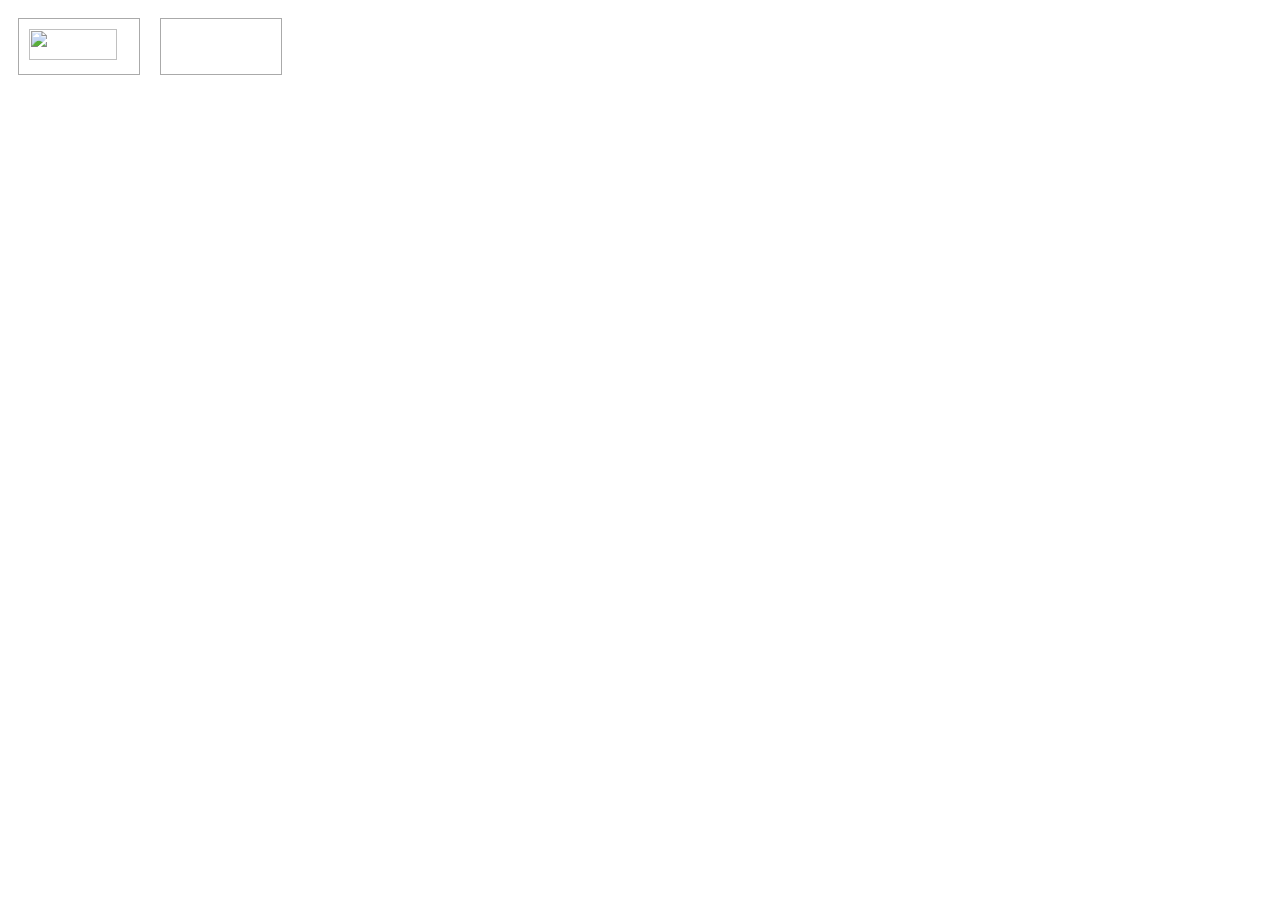
==== index.html @ 67fa74a7 "测试拖动" ====
<!DOCTYPE html>
<html>
<head>
<meta charset="utf-8">
<meta name="viewport" content="width=device-width, initial-scale=1, maximum-scale=1">
<title>杨康利</title>
<style type="text/css">
#div1, #div2
{float:left; width:100px; height:35px; margin:10px;padding:10px;border:1px solid #aaaaaa;}
</style>
<script>
function allowDrop(ev)
{
	ev.preventDefault();
}

function drag(ev)
{
	ev.dataTransfer.setData("Text",ev.target.id);
}

function drop(ev)
{
	ev.preventDefault();
	var data=ev.dataTransfer.getData("Text");
	ev.target.appendChild(document.getElementById(data));
}
</script>
</head>
<body>

<div id="div1" ondrop="drop(event)" ondragover="allowDrop(event)">
	<img src="https://ss0.bdstatic.com/5aV1bjqh_Q23odCf/static/superman/img/logo/logo_white_fe6da1ec.png" draggable="true"
		 ondragstart="drag(event)"
		 id="drag1" width="88" height="31">
</div>
	
<div id="div2" ondrop="drop(event)" ondragover="allowDrop(event)"></div>
</body>
 
</html>
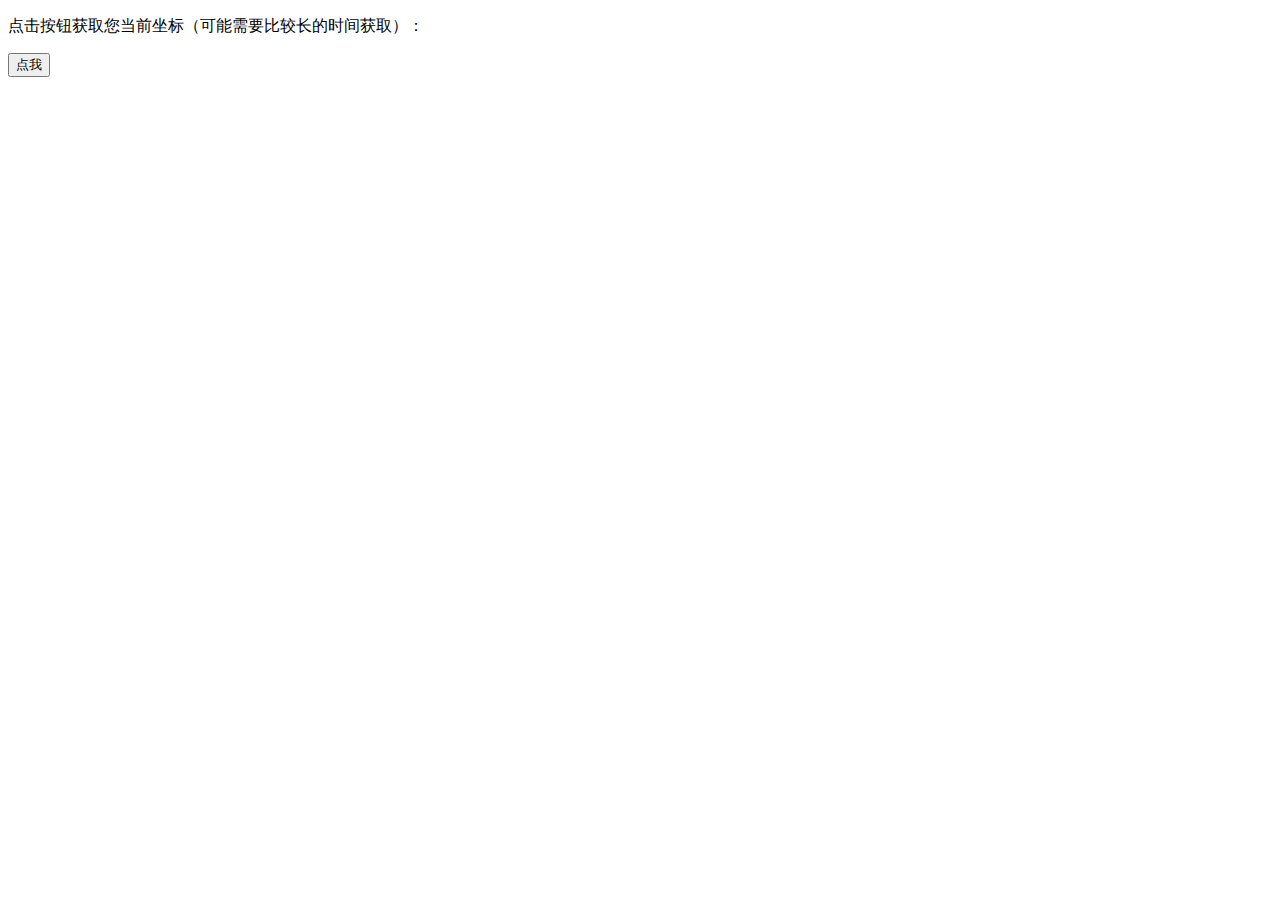
==== commit da3a5285: "Update index.html" ====
--- a/index.html
+++ b/index.html
@@ -4,38 +4,31 @@
 <meta charset="utf-8">
 <meta name="viewport" content="width=device-width, initial-scale=1, maximum-scale=1">
 <title>杨康利</title>
-<style type="text/css">
-#div1, #div2
-{float:left; width:100px; height:35px; margin:10px;padding:10px;border:1px solid #aaaaaa;}
-</style>
-<script>
-function allowDrop(ev)
-{
-	ev.preventDefault();
-}
-
-function drag(ev)
-{
-	ev.dataTransfer.setData("Text",ev.target.id);
-}
-
-function drop(ev)
-{
-	ev.preventDefault();
-	var data=ev.dataTransfer.getData("Text");
-	ev.target.appendChild(document.getElementById(data));
-}
-</script>
 </head>
 <body>
 
-<div id="div1" ondrop="drop(event)" ondragover="allowDrop(event)">
-	<img src="https://ss0.bdstatic.com/5aV1bjqh_Q23odCf/static/superman/img/logo/logo_white_fe6da1ec.png" draggable="true"
-		 ondragstart="drag(event)"
-		 id="drag1" width="88" height="31">
-</div>
-	
-<div id="div2" ondrop="drop(event)" ondragover="allowDrop(event)"></div>
+<p id="demo">点击按钮获取您当前坐标（可能需要比较长的时间获取）：</p>
+<button onclick="getLocation()">点我</button>
+<script>
+var x=document.getElementById("demo");
+function getLocation()
+{
+	if (navigator.geolocation)
+	{
+		navigator.geolocation.getCurrentPosition(showPosition);
+	}
+	else
+	{
+		x.innerHTML="该浏览器不支持获取地理位置。";
+	}
+}
+
+function showPosition(position)
+{
+	x.innerHTML="纬度: " + position.coords.latitude + 
+	"<br>经度: " + position.coords.longitude;	
+}
+</script>
 </body>
  
 </html>
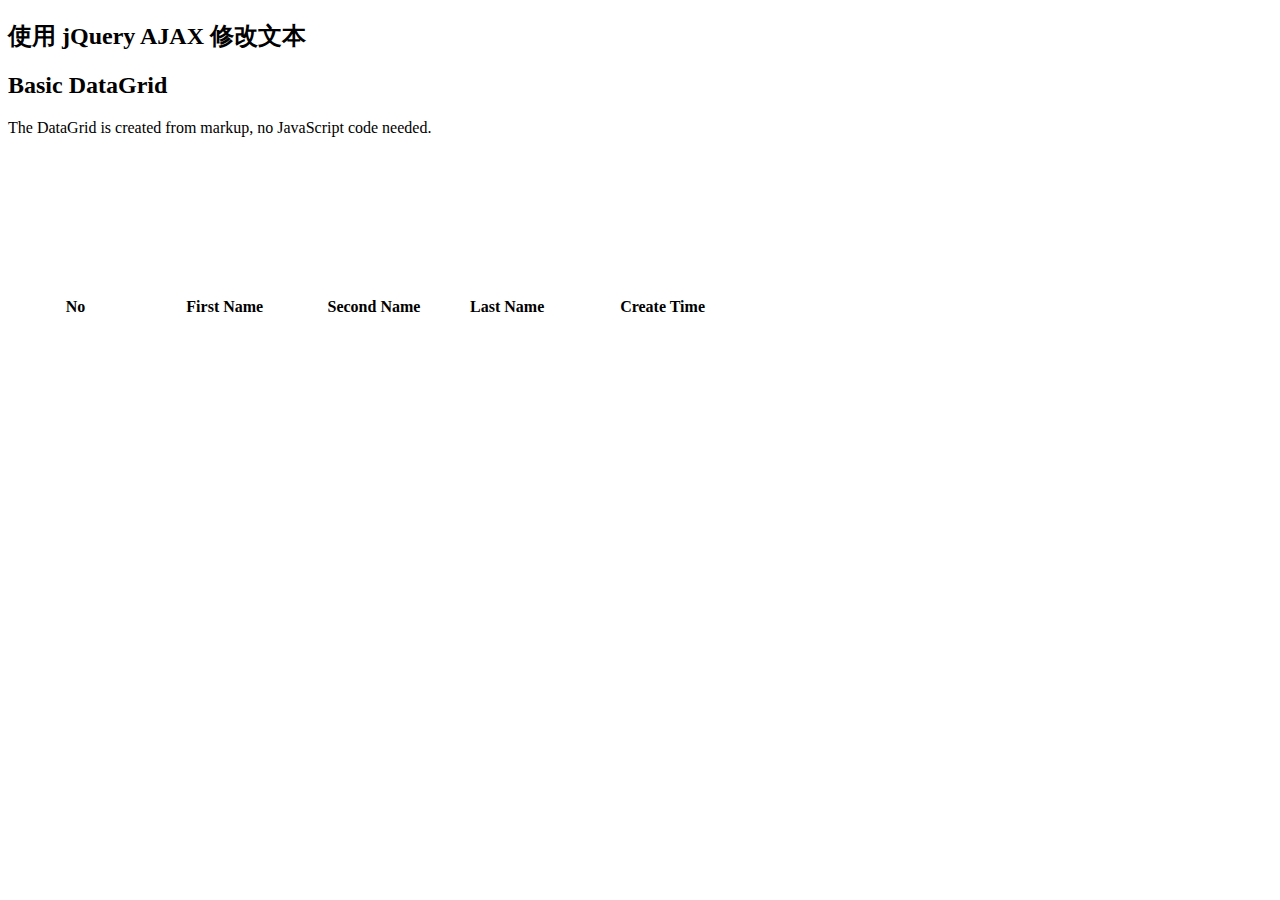
==== commit f08be582: "ceshi" ====
--- a/index.html
+++ b/index.html
@@ -2,33 +2,97 @@
 <html>
 <head>
 <meta charset="utf-8">
-<meta name="viewport" content="width=device-width, initial-scale=1, maximum-scale=1">
-<title>杨康利</title>
+<link rel="stylesheet" type="text/css" href="themes/default/easyui.css">
+<link rel="stylesheet" type="text/css" href="themes/icon.css">
+<script type="text/javascript" src="jquery.min.js"></script>
+<script type="text/javascript" src="jquery.easyui.min.js"></script>
+<script type="text/javascript" src="bmob-min.js"></script>
+
+<script>
+$(document).ready(function(){
+	Bmob.initialize("3eb2b6c59b5ebffd5af1c59d7e53f83e", "46fe3edb70ad4a9cacec2e442c0a1812");
+
+	var TbTest = Bmob.Object.extend("tb_test");
+		var query = new Bmob.Query(TbTest);
+		query.find({
+			success:function( results ){
+				
+				var data = {total:results.length,rows:[]};
+				var rows = [];
+				for(var i=0; i<results.length; i++){
+					var item = results[i];
+					var obj = {};
+					obj.id = item.id;
+					obj.first_name = item.attributes.first_name;
+					obj.second_name = item.attributes.second_name;
+					obj.last_name = item.attributes.last_name;
+					obj.create_time = item.createdAt;
+					rows[i] = obj;
+				}
+				data.rows = rows;
+				
+				$('#dg').datagrid({loadFilter:pagerFilter}).datagrid('loadData', data);
+			},
+			error: function(error) {
+				alert("查询失败: " + error.code + " " + error.message);
+			}
+		});
+});
+
+function pagerFilter(data){
+			if (typeof data.length == 'number' && typeof data.splice == 'function'){	// is array
+				data = {
+					total: data.length,
+					rows: data
+				}
+			}
+			var dg = $(this);
+			var opts = dg.datagrid('options');
+			var pager = dg.datagrid('getPager');
+			pager.pagination({
+				onSelectPage:function(pageNum, pageSize){
+					opts.pageNumber = pageNum;
+					opts.pageSize = pageSize;
+					pager.pagination('refresh',{
+						pageNumber:pageNum,
+						pageSize:pageSize
+					});
+					dg.datagrid('loadData',data);
+				}
+			});
+			if (!data.originalRows){
+				data.originalRows = (data.rows);
+			}
+			var start = (opts.pageNumber-1)*parseInt(opts.pageSize);
+			var end = start + parseInt(opts.pageSize);
+			data.rows = (data.originalRows.slice(start, end));
+			return data;
+		}
+</script>
 </head>
 <body>
 
-<p id="demo">点击按钮获取您当前坐标（可能需要比较长的时间获取）：</p>
-<button onclick="getLocation()">点我</button>
-<script>
-var x=document.getElementById("demo");
-function getLocation()
-{
-	if (navigator.geolocation)
-	{
-		navigator.geolocation.getCurrentPosition(showPosition);
-	}
-	else
-	{
-		x.innerHTML="该浏览器不支持获取地理位置。";
-	}
-}
-
-function showPosition(position)
-{
-	x.innerHTML="纬度: " + position.coords.latitude + 
-	"<br>经度: " + position.coords.longitude;	
-}
-</script>
+<div id="div1"><h2>使用 jQuery AJAX 修改文本</h2></div>
+<h2>Basic DataGrid</h2>
+<p>The DataGrid is created from markup, no JavaScript code needed.</p>
+<div style="margin:20px 0;"></div>
+<table id="dg" title="Client Side Pagination" style="width:700px;height:300px" data-options="
+				rownumbers:true,
+				singleSelect:true,
+				autoRowHeight:false,
+				pagination:true,
+				pageList:[5,20,30,40,50],
+				pageSize:5">
+		<thead>
+			<tr>
+				<th field="id" width="80">No</th>
+				<th field="first_name" width="100">First Name</th>
+				<th field="second_name" width="80">Second Name</th>
+				<th field="last_name" width="80" align="center">Last Name</th>
+				<th field="create_time" width="80" align="right">Create Time</th>
+			</tr>
+		</thead>
+	</table>
+<div></div>
 </body>
- 
-</html>
+</html>--- a/themes/default/easyui.css
+++ b/themes/default/easyui.css
@@ -0,0 +1,3220 @@
+.panel {
+  overflow: hidden;
+  text-align: left;
+  margin: 0;
+  border: 0;
+  -moz-border-radius: 0 0 0 0;
+  -webkit-border-radius: 0 0 0 0;
+  border-radius: 0 0 0 0;
+}
+.panel-header,
+.panel-body {
+  border-width: 1px;
+  border-style: solid;
+}
+.panel-header {
+  padding: 5px;
+  position: relative;
+}
+.panel-title {
+  background: url('images/blank.gif') no-repeat;
+}
+.panel-header-noborder {
+  border-width: 0 0 1px 0;
+}
+.panel-body {
+  overflow: auto;
+  border-top-width: 0;
+  padding: 0;
+}
+.panel-body-noheader {
+  border-top-width: 1px;
+}
+.panel-body-noborder {
+  border-width: 0px;
+}
+.panel-body-nobottom {
+  border-bottom-width: 0;
+}
+.panel-with-icon {
+  padding-left: 18px;
+}
+.panel-icon,
+.panel-tool {
+  position: absolute;
+  top: 50%;
+  margin-top: -8px;
+  height: 16px;
+  overflow: hidden;
+}
+.panel-icon {
+  left: 5px;
+  width: 16px;
+}
+.panel-tool {
+  right: 5px;
+  width: auto;
+}
+.panel-tool a {
+  display: inline-block;
+  width: 16px;
+  height: 16px;
+  opacity: 0.6;
+  filter: alpha(opacity=60);
+  margin: 0 0 0 2px;
+  vertical-align: top;
+}
+.panel-tool a:hover {
+  opacity: 1;
+  filter: alpha(opacity=100);
+  background-color: #eaf2ff;
+  -moz-border-radius: 3px 3px 3px 3px;
+  -webkit-border-radius: 3px 3px 3px 3px;
+  border-radius: 3px 3px 3px 3px;
+}
+.panel-loading {
+  padding: 11px 0px 10px 30px;
+}
+.panel-noscroll {
+  overflow: hidden;
+}
+.panel-fit,
+.panel-fit body {
+  height: 100%;
+  margin: 0;
+  padding: 0;
+  border: 0;
+  overflow: hidden;
+}
+.panel-loading {
+  background: url('images/loading.gif') no-repeat 10px 10px;
+}
+.panel-tool-close {
+  background: url('images/panel_tools.png') no-repeat -16px 0px;
+}
+.panel-tool-min {
+  background: url('images/panel_tools.png') no-repeat 0px 0px;
+}
+.panel-tool-max {
+  background: url('images/panel_tools.png') no-repeat 0px -16px;
+}
+.panel-tool-restore {
+  background: url('images/panel_tools.png') no-repeat -16px -16px;
+}
+.panel-tool-collapse {
+  background: url('images/panel_tools.png') no-repeat -32px 0;
+}
+.panel-tool-expand {
+  background: url('images/panel_tools.png') no-repeat -32px -16px;
+}
+.panel-header,
+.panel-body {
+  border-color: #95B8E7;
+}
+.panel-header {
+  background-color: #E0ECFF;
+  background: -webkit-linear-gradient(top,#EFF5FF 0,#E0ECFF 100%);
+  background: -moz-linear-gradient(top,#EFF5FF 0,#E0ECFF 100%);
+  background: -o-linear-gradient(top,#EFF5FF 0,#E0ECFF 100%);
+  background: linear-gradient(to bottom,#EFF5FF 0,#E0ECFF 100%);
+  background-repeat: repeat-x;
+  filter: progid:DXImageTransform.Microsoft.gradient(startColorstr=#EFF5FF,endColorstr=#E0ECFF,GradientType=0);
+}
+.panel-body {
+  background-color: #ffffff;
+  color: #000000;
+  font-size: 12px;
+}
+.panel-title {
+  font-size: 12px;
+  font-weight: bold;
+  color: #0E2D5F;
+  height: 16px;
+  line-height: 16px;
+}
+.panel-footer {
+  border: 1px solid #95B8E7;
+  overflow: hidden;
+  background: #F4F4F4;
+}
+.panel-footer-noborder {
+  border-width: 1px 0 0 0;
+}
+.panel-hleft,
+.panel-hright {
+  position: relative;
+}
+.panel-hleft>.panel-body,
+.panel-hright>.panel-body {
+  position: absolute;
+}
+.panel-hleft>.panel-header {
+  float: left;
+}
+.panel-hright>.panel-header {
+  float: right;
+}
+.panel-hleft>.panel-body {
+  border-top-width: 1px;
+  border-left-width: 0;
+}
+.panel-hright>.panel-body {
+  border-top-width: 1px;
+  border-right-width: 0;
+}
+.panel-hleft>.panel-body-nobottom {
+  border-bottom-width: 1px;
+  border-right-width: 0;
+}
+.panel-hright>.panel-body-nobottom {
+  border-bottom-width: 1px;
+  border-left-width: 0;
+}
+.panel-hleft>.panel-footer {
+  position: absolute;
+  right: 0;
+}
+.panel-hright>.panel-footer {
+  position: absolute;
+  left: 0;
+}
+.panel-hleft>.panel-header-noborder {
+  border-width: 0 1px 0 0;
+}
+.panel-hright>.panel-header-noborder {
+  border-width: 0 0 0 1px;
+}
+.panel-hleft>.panel-body-noborder {
+  border-width: 0;
+}
+.panel-hright>.panel-body-noborder {
+  border-width: 0;
+}
+.panel-hleft>.panel-body-noheader {
+  border-left-width: 1px;
+}
+.panel-hright>.panel-body-noheader {
+  border-right-width: 1px;
+}
+.panel-hleft>.panel-footer-noborder {
+  border-width: 0 0 0 1px;
+}
+.panel-hright>.panel-footer-noborder {
+  border-width: 0 1px 0 0;
+}
+.panel-hleft>.panel-header .panel-icon,
+.panel-hright>.panel-header .panel-icon {
+  margin-top: 0;
+  top: 5px;
+}
+.panel-hleft>.panel-header .panel-title,
+.panel-hright>.panel-header .panel-title {
+  position: absolute;
+  min-width: 16px;
+  left: 21px;
+  top: 5px;
+  bottom: auto;
+  white-space: nowrap;
+  word-wrap: normal;
+  -webkit-transform: rotate(90deg);
+  -webkit-transform-origin: 0 0;
+  -moz-transform: rotate(90deg);
+  -moz-transform-origin: 0 0;
+  -o-transform: rotate(90deg);
+  -o-transform-origin: 0 0;
+  transform: rotate(90deg);
+  transform-origin: 0 0;
+}
+.panel-hleft>.panel-header .panel-title-up,
+.panel-hright>.panel-header .panel-title-up {
+  position: absolute;
+  min-width: 16px;
+  left: 21px;
+  top: auto;
+  bottom: 5px;
+  text-align: right;
+  white-space: nowrap;
+  word-wrap: normal;
+  -webkit-transform: rotate(-90deg);
+  -webkit-transform-origin: 0 0;
+  -moz-transform: rotate(-90deg);
+  -moz-transform-origin: 0 0;
+  -o-transform: rotate(-90deg);
+  -o-transform-origin: 0 0;
+  transform: rotate(-90deg);
+  transform-origin: 0 16px;
+}
+.panel-hleft>.panel-header .panel-with-icon.panel-title-up,
+.panel-hright>.panel-header .panel-with-icon.panel-title-up {
+  padding-left: 0;
+  padding-right: 18px;
+}
+.panel-hleft>.panel-header .panel-tool,
+.panel-hright>.panel-header .panel-tool {
+  top: auto;
+  bottom: 5px;
+  width: 16px;
+  height: auto;
+  left: 50%;
+  margin-left: -8px;
+  margin-top: 0;
+}
+.panel-hleft>.panel-header .panel-tool a,
+.panel-hright>.panel-header .panel-tool a {
+  margin: 2px 0 0 0;
+}
+.accordion {
+  overflow: hidden;
+  border-width: 1px;
+  border-style: solid;
+}
+.accordion .accordion-header {
+  border-width: 0 0 1px;
+  cursor: pointer;
+}
+.accordion .accordion-body {
+  border-width: 0 0 1px;
+}
+.accordion-noborder {
+  border-width: 0;
+}
+.accordion-noborder .accordion-header {
+  border-width: 0 0 1px;
+}
+.accordion-noborder .accordion-body {
+  border-width: 0 0 1px;
+}
+.accordion-collapse {
+  background: url('images/accordion_arrows.png') no-repeat 0 0;
+}
+.accordion-expand {
+  background: url('images/accordion_arrows.png') no-repeat -16px 0;
+}
+.accordion {
+  background: #ffffff;
+  border-color: #95B8E7;
+}
+.accordion .accordion-header {
+  background: #E0ECFF;
+  filter: none;
+}
+.accordion .accordion-header-selected {
+  background: #ffe48d;
+}
+.accordion .accordion-header-selected .panel-title {
+  color: #000000;
+}
+.accordion .panel-last > .accordion-header {
+  border-bottom-color: #E0ECFF;
+}
+.accordion .panel-last > .accordion-body {
+  border-bottom-color: #ffffff;
+}
+.accordion .panel-last > .accordion-header-selected,
+.accordion .panel-last > .accordion-header-border {
+  border-bottom-color: #95B8E7;
+}
+.accordion> .panel-hleft {
+  float: left;
+}
+.accordion> .panel-hleft>.panel-header {
+  border-width: 0 1px 0 0;
+}
+.accordion> .panel-hleft> .panel-body {
+  border-width: 0 1px 0 0;
+}
+.accordion> .panel-hleft.panel-last > .accordion-header {
+  border-right-color: #E0ECFF;
+}
+.accordion> .panel-hleft.panel-last > .accordion-body {
+  border-right-color: #ffffff;
+}
+.accordion> .panel-hleft.panel-last > .accordion-header-selected,
+.accordion> .panel-hleft.panel-last > .accordion-header-border {
+  border-right-color: #95B8E7;
+}
+.accordion> .panel-hright {
+  float: right;
+}
+.accordion> .panel-hright>.panel-header {
+  border-width: 0 0 0 1px;
+}
+.accordion> .panel-hright> .panel-body {
+  border-width: 0 0 0 1px;
+}
+.accordion> .panel-hright.panel-last > .accordion-header {
+  border-left-color: #E0ECFF;
+}
+.accordion> .panel-hright.panel-last > .accordion-body {
+  border-left-color: #ffffff;
+}
+.accordion> .panel-hright.panel-last > .accordion-header-selected,
+.accordion> .panel-hright.panel-last > .accordion-header-border {
+  border-left-color: #95B8E7;
+}
+.window {
+  overflow: hidden;
+  padding: 5px;
+  border-width: 1px;
+  border-style: solid;
+}
+.window .window-header {
+  background: transparent;
+  padding: 0px 0px 6px 0px;
+}
+.window .window-body {
+  border-width: 1px;
+  border-style: solid;
+  border-top-width: 0px;
+}
+.window .window-body-noheader {
+  border-top-width: 1px;
+}
+.window .panel-body-nobottom {
+  border-bottom-width: 0;
+}
+.window .window-header .panel-icon,
+.window .window-header .panel-tool {
+  top: 50%;
+  margin-top: -11px;
+}
+.window .window-header .panel-icon {
+  left: 1px;
+}
+.window .window-header .panel-tool {
+  right: 1px;
+}
+.window .window-header .panel-with-icon {
+  padding-left: 18px;
+}
+.window-proxy {
+  position: absolute;
+  overflow: hidden;
+}
+.window-proxy-mask {
+  position: absolute;
+  filter: alpha(opacity=5);
+  opacity: 0.05;
+}
+.window-mask {
+  position: absolute;
+  left: 0;
+  top: 0;
+  width: 100%;
+  height: 100%;
+  filter: alpha(opacity=40);
+  opacity: 0.40;
+  font-size: 1px;
+  overflow: hidden;
+}
+.window,
+.window-shadow {
+  position: absolute;
+  -moz-border-radius: 5px 5px 5px 5px;
+  -webkit-border-radius: 5px 5px 5px 5px;
+  border-radius: 5px 5px 5px 5px;
+}
+.window-shadow {
+  background: #ccc;
+  -moz-box-shadow: 2px 2px 3px #cccccc;
+  -webkit-box-shadow: 2px 2px 3px #cccccc;
+  box-shadow: 2px 2px 3px #cccccc;
+  filter: progid:DXImageTransform.Microsoft.Blur(pixelRadius=2,MakeShadow=false,ShadowOpacity=0.2);
+}
+.window,
+.window .window-body {
+  border-color: #95B8E7;
+}
+.window {
+  background-color: #E0ECFF;
+  background: -webkit-linear-gradient(top,#EFF5FF 0,#E0ECFF 20%);
+  background: -moz-linear-gradient(top,#EFF5FF 0,#E0ECFF 20%);
+  background: -o-linear-gradient(top,#EFF5FF 0,#E0ECFF 20%);
+  background: linear-gradient(to bottom,#EFF5FF 0,#E0ECFF 20%);
+  background-repeat: repeat-x;
+  filter: progid:DXImageTransform.Microsoft.gradient(startColorstr=#EFF5FF,endColorstr=#E0ECFF,GradientType=0);
+}
+.window-proxy {
+  border: 1px dashed #95B8E7;
+}
+.window-proxy-mask,
+.window-mask {
+  background: #ccc;
+}
+.window .panel-footer {
+  border: 1px solid #95B8E7;
+  position: relative;
+  top: -1px;
+}
+.window-thinborder {
+  padding: 0;
+}
+.window-thinborder .window-header {
+  padding: 5px 5px 6px 5px;
+}
+.window-thinborder .window-body {
+  border-width: 0px;
+}
+.window-thinborder .window-header .panel-icon,
+.window-thinborder .window-header .panel-tool {
+  margin-top: -9px;
+  margin-left: 5px;
+  margin-right: 5px;
+}
+.window-noborder {
+  border: 0;
+}
+.window.panel-hleft .window-header {
+  padding: 0 6px 0 0;
+}
+.window.panel-hright .window-header {
+  padding: 0 0 0 6px;
+}
+.window.panel-hleft>.panel-header .panel-title {
+  top: auto;
+  left: 16px;
+}
+.window.panel-hright>.panel-header .panel-title {
+  top: auto;
+  right: 16px;
+}
+.window.panel-hleft>.panel-header .panel-title-up,
+.window.panel-hright>.panel-header .panel-title-up {
+  bottom: 0;
+}
+.window.panel-hleft .window-body {
+  border-width: 1px 1px 1px 0;
+}
+.window.panel-hright .window-body {
+  border-width: 1px 0 1px 1px;
+}
+.window.panel-hleft .window-header .panel-icon {
+  top: 1px;
+  margin-top: 0;
+  left: 0;
+}
+.window.panel-hright .window-header .panel-icon {
+  top: 1px;
+  margin-top: 0;
+  left: auto;
+  right: 1px;
+}
+.window.panel-hleft .window-header .panel-tool,
+.window.panel-hright .window-header .panel-tool {
+  margin-top: 0;
+  top: auto;
+  bottom: 1px;
+  right: auto;
+  margin-right: 0;
+  left: 50%;
+  margin-left: -11px;
+}
+.window.panel-hright .window-header .panel-tool {
+  left: auto;
+  right: 1px;
+}
+.window-thinborder.panel-hleft .window-header {
+  padding: 5px 6px 5px 5px;
+}
+.window-thinborder.panel-hright .window-header {
+  padding: 5px 5px 5px 6px;
+}
+.window-thinborder.panel-hleft>.panel-header .panel-title {
+  left: 21px;
+}
+.window-thinborder.panel-hleft>.panel-header .panel-title-up,
+.window-thinborder.panel-hright>.panel-header .panel-title-up {
+  bottom: 5px;
+}
+.window-thinborder.panel-hleft .window-header .panel-icon,
+.window-thinborder.panel-hright .window-header .panel-icon {
+  margin-top: 5px;
+}
+.window-thinborder.panel-hleft .window-header .panel-tool,
+.window-thinborder.panel-hright .window-header .panel-tool {
+  left: 16px;
+  bottom: 5px;
+}
+.dialog-content {
+  overflow: auto;
+}
+.dialog-toolbar {
+  position: relative;
+  padding: 2px 5px;
+}
+.dialog-tool-separator {
+  float: left;
+  height: 24px;
+  border-left: 1px solid #ccc;
+  border-right: 1px solid #fff;
+  margin: 2px 1px;
+}
+.dialog-button {
+  position: relative;
+  top: -1px;
+  padding: 5px;
+  text-align: right;
+}
+.dialog-button .l-btn {
+  margin-left: 5px;
+}
+.dialog-toolbar,
+.dialog-button {
+  background: #F4F4F4;
+  border-width: 1px;
+  border-style: solid;
+}
+.dialog-toolbar {
+  border-color: #95B8E7 #95B8E7 #dddddd #95B8E7;
+}
+.dialog-button {
+  border-color: #dddddd #95B8E7 #95B8E7 #95B8E7;
+}
+.window-thinborder .dialog-toolbar {
+  border-left: transparent;
+  border-right: transparent;
+  border-top-color: #F4F4F4;
+}
+.window-thinborder .dialog-button {
+  top: 0px;
+  padding: 5px 8px 8px 8px;
+  border-left: transparent;
+  border-right: transparent;
+  border-bottom: transparent;
+}
+.l-btn {
+  text-decoration: none;
+  display: inline-block;
+  overflow: hidden;
+  margin: 0;
+  padding: 0;
+  cursor: pointer;
+  outline: none;
+  text-align: center;
+  vertical-align: middle;
+  line-height: normal;
+}
+.l-btn-plain {
+  border-width: 0;
+  padding: 1px;
+}
+.l-btn-left {
+  display: inline-block;
+  position: relative;
+  overflow: hidden;
+  margin: 0;
+  padding: 0;
+  vertical-align: top;
+}
+.l-btn-text {
+  display: inline-block;
+  vertical-align: top;
+  width: auto;
+  line-height: 24px;
+  font-size: 12px;
+  padding: 0;
+  margin: 0 4px;
+}
+.l-btn-icon {
+  display: inline-block;
+  width: 16px;
+  height: 16px;
+  line-height: 16px;
+  position: absolute;
+  top: 50%;
+  margin-top: -8px;
+  font-size: 1px;
+}
+.l-btn span span .l-btn-empty {
+  display: inline-block;
+  margin: 0;
+  width: 16px;
+  height: 24px;
+  font-size: 1px;
+  vertical-align: top;
+}
+.l-btn span .l-btn-icon-left {
+  padding: 0 0 0 20px;
+  background-position: left center;
+}
+.l-btn span .l-btn-icon-right {
+  padding: 0 20px 0 0;
+  background-position: right center;
+}
+.l-btn-icon-left .l-btn-text {
+  margin: 0 4px 0 24px;
+}
+.l-btn-icon-left .l-btn-icon {
+  left: 4px;
+}
+.l-btn-icon-right .l-btn-text {
+  margin: 0 24px 0 4px;
+}
+.l-btn-icon-right .l-btn-icon {
+  right: 4px;
+}
+.l-btn-icon-top .l-btn-text {
+  margin: 20px 4px 0 4px;
+}
+.l-btn-icon-top .l-btn-icon {
+  top: 4px;
+  left: 50%;
+  margin: 0 0 0 -8px;
+}
+.l-btn-icon-bottom .l-btn-text {
+  margin: 0 4px 20px 4px;
+}
+.l-btn-icon-bottom .l-btn-icon {
+  top: auto;
+  bottom: 4px;
+  left: 50%;
+  margin: 0 0 0 -8px;
+}
+.l-btn-left .l-btn-empty {
+  margin: 0 4px;
+  width: 16px;
+}
+.l-btn-plain:hover {
+  padding: 0;
+}
+.l-btn-focus {
+  outline: #0000FF dotted thin;
+}
+.l-btn-large .l-btn-text {
+  line-height: 40px;
+}
+.l-btn-large .l-btn-icon {
+  width: 32px;
+  height: 32px;
+  line-height: 32px;
+  margin-top: -16px;
+}
+.l-btn-large .l-btn-icon-left .l-btn-text {
+  margin-left: 40px;
+}
+.l-btn-large .l-btn-icon-right .l-btn-text {
+  margin-right: 40px;
+}
+.l-btn-large .l-btn-icon-top .l-btn-text {
+  margin-top: 36px;
+  line-height: 24px;
+  min-width: 32px;
+}
+.l-btn-large .l-btn-icon-top .l-btn-icon {
+  margin: 0 0 0 -16px;
+}
+.l-btn-large .l-btn-icon-bottom .l-btn-text {
+  margin-bottom: 36px;
+  line-height: 24px;
+  min-width: 32px;
+}
+.l-btn-large .l-btn-icon-bottom .l-btn-icon {
+  margin: 0 0 0 -16px;
+}
+.l-btn-large .l-btn-left .l-btn-empty {
+  margin: 0 4px;
+  width: 32px;
+}
+.l-btn {
+  color: #444;
+  background: #fafafa;
+  background-repeat: repeat-x;
+  border: 1px solid #bbb;
+  background: -webkit-linear-gradient(top,#ffffff 0,#eeeeee 100%);
+  background: -moz-linear-gradient(top,#ffffff 0,#eeeeee 100%);
+  background: -o-linear-gradient(top,#ffffff 0,#eeeeee 100%);
+  background: linear-gradient(to bottom,#ffffff 0,#eeeeee 100%);
+  background-repeat: repeat-x;
+  filter: progid:DXImageTransform.Microsoft.gradient(startColorstr=#ffffff,endColorstr=#eeeeee,GradientType=0);
+  -moz-border-radius: 5px 5px 5px 5px;
+  -webkit-border-radius: 5px 5px 5px 5px;
+  border-radius: 5px 5px 5px 5px;
+}
+.l-btn:hover {
+  background: #eaf2ff;
+  color: #000000;
+  border: 1px solid #b7d2ff;
+  filter: none;
+}
+.l-btn-plain {
+  background: transparent;
+  border-width: 0;
+  filter: none;
+}
+.l-btn-outline {
+  border-width: 1px;
+  border-color: #b7d2ff;
+  padding: 0;
+}
+.l-btn-plain:hover {
+  background: #eaf2ff;
+  color: #000000;
+  border: 1px solid #b7d2ff;
+  -moz-border-radius: 5px 5px 5px 5px;
+  -webkit-border-radius: 5px 5px 5px 5px;
+  border-radius: 5px 5px 5px 5px;
+}
+.l-btn-disabled,
+.l-btn-disabled:hover {
+  opacity: 0.5;
+  cursor: default;
+  background: #fafafa;
+  color: #444;
+  background: -webkit-linear-gradient(top,#ffffff 0,#eeeeee 100%);
+  background: -moz-linear-gradient(top,#ffffff 0,#eeeeee 100%);
+  background: -o-linear-gradient(top,#ffffff 0,#eeeeee 100%);
+  background: linear-gradient(to bottom,#ffffff 0,#eeeeee 100%);
+  background-repeat: repeat-x;
+  filter: progid:DXImageTransform.Microsoft.gradient(startColorstr=#ffffff,endColorstr=#eeeeee,GradientType=0);
+}
+.l-btn-disabled .l-btn-text,
+.l-btn-disabled .l-btn-icon {
+  filter: alpha(opacity=50);
+}
+.l-btn-plain-disabled,
+.l-btn-plain-disabled:hover {
+  background: transparent;
+  filter: alpha(opacity=50);
+}
+.l-btn-selected,
+.l-btn-selected:hover {
+  background: #ddd;
+  filter: none;
+}
+.l-btn-plain-selected,
+.l-btn-plain-selected:hover {
+  background: #ddd;
+}
+.textbox {
+  position: relative;
+  border: 1px solid #95B8E7;
+  background-color: #fff;
+  vertical-align: middle;
+  display: inline-block;
+  overflow: hidden;
+  white-space: nowrap;
+  margin: 0;
+  padding: 0;
+  -moz-border-radius: 5px 5px 5px 5px;
+  -webkit-border-radius: 5px 5px 5px 5px;
+  border-radius: 5px 5px 5px 5px;
+}
+.textbox .textbox-text {
+  font-size: 12px;
+  border: 0;
+  margin: 0;
+  padding: 4px;
+  white-space: normal;
+  vertical-align: top;
+  outline-style: none;
+  resize: none;
+  -moz-border-radius: 5px 5px 5px 5px;
+  -webkit-border-radius: 5px 5px 5px 5px;
+  border-radius: 5px 5px 5px 5px;
+}
+.textbox .textbox-text::-ms-clear,
+.textbox .textbox-text::-ms-reveal {
+  display: none;
+}
+.textbox textarea.textbox-text {
+  white-space: pre-wrap;
+}
+.textbox .textbox-prompt {
+  font-size: 12px;
+  color: #aaa;
+}
+.textbox .textbox-bgicon {
+  background-position: 3px center;
+  padding-left: 21px;
+}
+.textbox .textbox-button,
+.textbox .textbox-button:hover {
+  position: absolute;
+  top: 0;
+  padding: 0;
+  vertical-align: top;
+  -moz-border-radius: 0 0 0 0;
+  -webkit-border-radius: 0 0 0 0;
+  border-radius: 0 0 0 0;
+}
+.textbox .textbox-button-right,
+.textbox .textbox-button-right:hover {
+  right: 0;
+  border-width: 0 0 0 1px;
+}
+.textbox .textbox-button-left,
+.textbox .textbox-button-left:hover {
+  left: 0;
+  border-width: 0 1px 0 0;
+}
+.textbox .textbox-button-top,
+.textbox .textbox-button-top:hover {
+  left: 0;
+  border-width: 0 0 1px 0;
+}
+.textbox .textbox-button-bottom,
+.textbox .textbox-button-bottom:hover {
+  top: auto;
+  bottom: 0;
+  left: 0;
+  border-width: 1px 0 0 0;
+}
+.textbox-addon {
+  position: absolute;
+  top: 0;
+}
+.textbox-label {
+  display: inline-block;
+  width: 80px;
+  height: 22px;
+  line-height: 22px;
+  vertical-align: middle;
+  overflow: hidden;
+  text-overflow: ellipsis;
+  white-space: nowrap;
+  margin: 0;
+  padding-right: 5px;
+}
+.textbox-label-after {
+  padding-left: 5px;
+  padding-right: 0;
+}
+.textbox-label-top {
+  display: block;
+  width: auto;
+  padding: 0;
+}
+.textbox-disabled,
+.textbox-label-disabled {
+  opacity: 0.6;
+  filter: alpha(opacity=60);
+}
+.textbox-icon {
+  display: inline-block;
+  width: 18px;
+  height: 20px;
+  overflow: hidden;
+  vertical-align: top;
+  background-position: center center;
+  cursor: pointer;
+  opacity: 0.6;
+  filter: alpha(opacity=60);
+  text-decoration: none;
+  outline-style: none;
+}
+.textbox-icon-disabled,
+.textbox-icon-readonly {
+  cursor: default;
+}
+.textbox-icon:hover {
+  opacity: 1.0;
+  filter: alpha(opacity=100);
+}
+.textbox-icon-disabled:hover {
+  opacity: 0.6;
+  filter: alpha(opacity=60);
+}
+.textbox-focused {
+  border-color: #6b9cde;
+  -moz-box-shadow: 0 0 3px 0 #95B8E7;
+  -webkit-box-shadow: 0 0 3px 0 #95B8E7;
+  box-shadow: 0 0 3px 0 #95B8E7;
+}
+.textbox-invalid {
+  border-color: #ffa8a8;
+  background-color: #fff3f3;
+}
+.passwordbox-open {
+  background: url('images/passwordbox_open.png') no-repeat center center;
+}
+.passwordbox-close {
+  background: url('images/passwordbox_close.png') no-repeat center center;
+}
+.filebox .textbox-value {
+  vertical-align: top;
+  position: absolute;
+  top: 0;
+  left: -5000px;
+}
+.filebox-label {
+  display: inline-block;
+  position: absolute;
+  width: 100%;
+  height: 100%;
+  cursor: pointer;
+  left: 0;
+  top: 0;
+  z-index: 10;
+  background: url('images/blank.gif') no-repeat;
+}
+.l-btn-disabled .filebox-label {
+  cursor: default;
+}
+.combo-arrow {
+  width: 18px;
+  height: 20px;
+  overflow: hidden;
+  display: inline-block;
+  vertical-align: top;
+  cursor: pointer;
+  opacity: 0.6;
+  filter: alpha(opacity=60);
+}
+.combo-arrow-hover {
+  opacity: 1.0;
+  filter: alpha(opacity=100);
+}
+.combo-panel {
+  overflow: auto;
+}
+.combo-arrow {
+  background: url('images/combo_arrow.png') no-repeat center center;
+}
+.combo-panel {
+  background-color: #ffffff;
+}
+.combo-arrow {
+  background-color: #E0ECFF;
+}
+.combo-arrow-hover {
+  background-color: #eaf2ff;
+}
+.combo-arrow:hover {
+  background-color: #eaf2ff;
+}
+.combo .textbox-icon-disabled:hover {
+  cursor: default;
+}
+.combobox-item,
+.combobox-group,
+.combobox-stick {
+  font-size: 12px;
+  padding: 3px;
+}
+.combobox-item-disabled {
+  opacity: 0.5;
+  filter: alpha(opacity=50);
+}
+.combobox-gitem {
+  padding-left: 10px;
+}
+.combobox-group,
+.combobox-stick {
+  font-weight: bold;
+}
+.combobox-stick {
+  position: absolute;
+  top: 1px;
+  left: 1px;
+  right: 1px;
+  background: inherit;
+}
+.combobox-item-hover {
+  background-color: #eaf2ff;
+  color: #000000;
+}
+.combobox-item-selected {
+  background-color: #ffe48d;
+  color: #000000;
+}
+.combobox-icon {
+  display: inline-block;
+  width: 16px;
+  height: 16px;
+  vertical-align: middle;
+  margin-right: 2px;
+}
+.tagbox {
+  cursor: text;
+}
+.tagbox .textbox-text {
+  float: left;
+}
+.tagbox-label {
+  position: relative;
+  display: block;
+  margin: 4px 0 0 4px;
+  padding: 0 20px 0 4px;
+  float: left;
+  vertical-align: top;
+  text-decoration: none;
+  -moz-border-radius: 5px 5px 5px 5px;
+  -webkit-border-radius: 5px 5px 5px 5px;
+  border-radius: 5px 5px 5px 5px;
+  background: #eaf2ff;
+  color: #000000;
+}
+.tagbox-remove {
+  background: url('images/tagbox_icons.png') no-repeat -16px center;
+  position: absolute;
+  display: block;
+  width: 16px;
+  height: 16px;
+  right: 2px;
+  top: 50%;
+  margin-top: -8px;
+  opacity: 0.6;
+  filter: alpha(opacity=60);
+}
+.tagbox-remove:hover {
+  opacity: 1;
+  filter: alpha(opacity=100);
+}
+.textbox-disabled .tagbox-label {
+  cursor: default;
+}
+.textbox-disabled .tagbox-remove:hover {
+  cursor: default;
+  opacity: 0.6;
+  filter: alpha(opacity=60);
+}
+.layout {
+  position: relative;
+  overflow: hidden;
+  margin: 0;
+  padding: 0;
+  z-index: 0;
+}
+.layout-panel {
+  position: absolute;
+  overflow: hidden;
+}
+.layout-body {
+  min-width: 1px;
+  min-height: 1px;
+}
+.layout-panel-east,
+.layout-panel-west {
+  z-index: 2;
+}
+.layout-panel-north,
+.layout-panel-south {
+  z-index: 3;
+}
+.layout-expand {
+  position: absolute;
+  padding: 0px;
+  font-size: 1px;
+  cursor: pointer;
+  z-index: 1;
+}
+.layout-expand .panel-header,
+.layout-expand .panel-body {
+  background: transparent;
+  filter: none;
+  overflow: hidden;
+}
+.layout-expand .panel-header {
+  border-bottom-width: 0px;
+}
+.layout-expand .panel-body {
+  position: relative;
+}
+.layout-expand .panel-body .panel-icon {
+  margin-top: 0;
+  top: 0;
+  left: 50%;
+  margin-left: -8px;
+}
+.layout-expand-west .panel-header .panel-icon,
+.layout-expand-east .panel-header .panel-icon {
+  display: none;
+}
+.layout-expand-title {
+  position: absolute;
+  top: 0;
+  left: 21px;
+  white-space: nowrap;
+  word-wrap: normal;
+  -webkit-transform: rotate(90deg);
+  -webkit-transform-origin: 0 0;
+  -moz-transform: rotate(90deg);
+  -moz-transform-origin: 0 0;
+  -o-transform: rotate(90deg);
+  -o-transform-origin: 0 0;
+  transform: rotate(90deg);
+  transform-origin: 0 0;
+}
+.layout-expand-title-up {
+  position: absolute;
+  top: 0;
+  left: 0;
+  text-align: right;
+  padding-left: 5px;
+  white-space: nowrap;
+  word-wrap: normal;
+  -webkit-transform: rotate(-90deg);
+  -webkit-transform-origin: 0 0;
+  -moz-transform: rotate(-90deg);
+  -moz-transform-origin: 0 0;
+  -o-transform: rotate(-90deg);
+  -o-transform-origin: 0 0;
+  transform: rotate(-90deg);
+  transform-origin: 0 0;
+}
+.layout-expand-with-icon {
+  top: 18px;
+}
+.layout-expand .panel-body-noheader .layout-expand-title,
+.layout-expand .panel-body-noheader .panel-icon {
+  top: 5px;
+}
+.layout-expand .panel-body-noheader .layout-expand-with-icon {
+  top: 23px;
+}
+.layout-split-proxy-h,
+.layout-split-proxy-v {
+  position: absolute;
+  font-size: 1px;
+  display: none;
+  z-index: 5;
+}
+.layout-split-proxy-h {
+  width: 5px;
+  cursor: e-resize;
+}
+.layout-split-proxy-v {
+  height: 5px;
+  cursor: n-resize;
+}
+.layout-mask {
+  position: absolute;
+  background: #fafafa;
+  filter: alpha(opacity=10);
+  opacity: 0.10;
+  z-index: 4;
+}
+.layout-button-up {
+  background: url('images/layout_arrows.png') no-repeat -16px -16px;
+}
+.layout-button-down {
+  background: url('images/layout_arrows.png') no-repeat -16px 0;
+}
+.layout-button-left {
+  background: url('images/layout_arrows.png') no-repeat 0 0;
+}
+.layout-button-right {
+  background: url('images/layout_arrows.png') no-repeat 0 -16px;
+}
+.layout-split-proxy-h,
+.layout-split-proxy-v {
+  background-color: #aac5e7;
+}
+.layout-split-north {
+  border-bottom: 5px solid #E6EEF8;
+}
+.layout-split-south {
+  border-top: 5px solid #E6EEF8;
+}
+.layout-split-east {
+  border-left: 5px solid #E6EEF8;
+}
+.layout-split-west {
+  border-right: 5px solid #E6EEF8;
+}
+.layout-expand {
+  background-color: #E0ECFF;
+}
+.layout-expand-over {
+  background-color: #E0ECFF;
+}
+.tabs-container {
+  overflow: hidden;
+}
+.tabs-header {
+  border-width: 1px;
+  border-style: solid;
+  border-bottom-width: 0;
+  position: relative;
+  padding: 0;
+  padding-top: 2px;
+  overflow: hidden;
+}
+.tabs-scroller-left,
+.tabs-scroller-right {
+  position: absolute;
+  top: auto;
+  bottom: 0;
+  width: 18px;
+  font-size: 1px;
+  display: none;
+  cursor: pointer;
+  border-width: 1px;
+  border-style: solid;
+}
+.tabs-scroller-left {
+  left: 0;
+}
+.tabs-scroller-right {
+  right: 0;
+}
+.tabs-tool {
+  position: absolute;
+  bottom: 0;
+  padding: 1px;
+  overflow: hidden;
+  border-width: 1px;
+  border-style: solid;
+}
+.tabs-header-plain .tabs-tool {
+  padding: 0 1px;
+}
+.tabs-wrap {
+  position: relative;
+  left: 0;
+  overflow: hidden;
+  width: 100%;
+  margin: 0;
+  padding: 0;
+}
+.tabs-scrolling {
+  margin-left: 18px;
+  margin-right: 18px;
+}
+.tabs-disabled {
+  opacity: 0.3;
+  filter: alpha(opacity=30);
+}
+.tabs {
+  list-style-type: none;
+  height: 26px;
+  margin: 0px;
+  padding: 0px;
+  padding-left: 4px;
+  width: 50000px;
+  border-style: solid;
+  border-width: 0 0 1px 0;
+}
+.tabs li {
+  float: left;
+  display: inline-block;
+  margin: 0 4px -1px 0;
+  padding: 0;
+  position: relative;
+  border: 0;
+}
+.tabs li a.tabs-inner {
+  display: inline-block;
+  text-decoration: none;
+  margin: 0;
+  padding: 0 10px;
+  height: 25px;
+  line-height: 25px;
+  text-align: center;
+  white-space: nowrap;
+  border-width: 1px;
+  border-style: solid;
+  -moz-border-radius: 5px 5px 0 0;
+  -webkit-border-radius: 5px 5px 0 0;
+  border-radius: 5px 5px 0 0;
+}
+.tabs li.tabs-selected a.tabs-inner {
+  font-weight: bold;
+  outline: none;
+}
+.tabs li.tabs-selected a:hover.tabs-inner {
+  cursor: default;
+  pointer: default;
+}
+.tabs li a.tabs-close,
+.tabs-p-tool {
+  position: absolute;
+  font-size: 1px;
+  display: block;
+  height: 12px;
+  padding: 0;
+  top: 50%;
+  margin-top: -6px;
+  overflow: hidden;
+}
+.tabs li a.tabs-close {
+  width: 12px;
+  right: 5px;
+  opacity: 0.6;
+  filter: alpha(opacity=60);
+}
+.tabs-p-tool {
+  right: 16px;
+}
+.tabs-p-tool a {
+  display: inline-block;
+  font-size: 1px;
+  width: 12px;
+  height: 12px;
+  margin: 0;
+  opacity: 0.6;
+  filter: alpha(opacity=60);
+}
+.tabs li a:hover.tabs-close,
+.tabs-p-tool a:hover {
+  opacity: 1;
+  filter: alpha(opacity=100);
+  cursor: hand;
+  cursor: pointer;
+}
+.tabs-with-icon {
+  padding-left: 18px;
+}
+.tabs-icon {
+  position: absolute;
+  width: 16px;
+  height: 16px;
+  left: 10px;
+  top: 50%;
+  margin-top: -8px;
+}
+.tabs-title {
+  font-size: 12px;
+}
+.tabs-closable {
+  padding-right: 8px;
+}
+.tabs-panels {
+  margin: 0px;
+  padding: 0px;
+  border-width: 1px;
+  border-style: solid;
+  border-top-width: 0;
+  overflow: hidden;
+}
+.tabs-header-bottom {
+  border-width: 0 1px 1px 1px;
+  padding: 0 0 2px 0;
+}
+.tabs-header-bottom .tabs {
+  border-width: 1px 0 0 0;
+}
+.tabs-header-bottom .tabs li {
+  margin: -1px 4px 0 0;
+}
+.tabs-header-bottom .tabs li a.tabs-inner {
+  -moz-border-radius: 0 0 5px 5px;
+  -webkit-border-radius: 0 0 5px 5px;
+  border-radius: 0 0 5px 5px;
+}
+.tabs-header-bottom .tabs-tool {
+  top: 0;
+}
+.tabs-header-bottom .tabs-scroller-left,
+.tabs-header-bottom .tabs-scroller-right {
+  top: 0;
+  bottom: auto;
+}
+.tabs-panels-top {
+  border-width: 1px 1px 0 1px;
+}
+.tabs-header-left {
+  float: left;
+  border-width: 1px 0 1px 1px;
+  padding: 0;
+}
+.tabs-header-right {
+  float: right;
+  border-width: 1px 1px 1px 0;
+  padding: 0;
+}
+.tabs-header-left .tabs-wrap,
+.tabs-header-right .tabs-wrap {
+  height: 100%;
+}
+.tabs-header-left .tabs {
+  height: 100%;
+  padding: 4px 0 0 2px;
+  border-width: 0 1px 0 0;
+}
+.tabs-header-right .tabs {
+  height: 100%;
+  padding: 4px 2px 0 0;
+  border-width: 0 0 0 1px;
+}
+.tabs-header-left .tabs li,
+.tabs-header-right .tabs li {
+  display: block;
+  width: 100%;
+  position: relative;
+}
+.tabs-header-left .tabs li {
+  left: auto;
+  right: 0;
+  margin: 0 -1px 4px 0;
+  float: right;
+}
+.tabs-header-right .tabs li {
+  left: 0;
+  right: auto;
+  margin: 0 0 4px -1px;
+  float: left;
+}
+.tabs-justified li a.tabs-inner {
+  padding-left: 0;
+  padding-right: 0;
+}
+.tabs-header-left .tabs li a.tabs-inner {
+  display: block;
+  text-align: left;
+  padding-left: 10px;
+  padding-right: 10px;
+  -moz-border-radius: 5px 0 0 5px;
+  -webkit-border-radius: 5px 0 0 5px;
+  border-radius: 5px 0 0 5px;
+}
+.tabs-header-right .tabs li a.tabs-inner {
+  display: block;
+  text-align: left;
+  padding-left: 10px;
+  padding-right: 10px;
+  -moz-border-radius: 0 5px 5px 0;
+  -webkit-border-radius: 0 5px 5px 0;
+  border-radius: 0 5px 5px 0;
+}
+.tabs-panels-right {
+  float: right;
+  border-width: 1px 1px 1px 0;
+}
+.tabs-panels-left {
+  float: left;
+  border-width: 1px 0 1px 1px;
+}
+.tabs-header-noborder,
+.tabs-panels-noborder {
+  border: 0px;
+}
+.tabs-header-plain {
+  border: 0px;
+  background: transparent;
+}
+.tabs-pill {
+  padding-bottom: 3px;
+}
+.tabs-header-bottom .tabs-pill {
+  padding-top: 3px;
+  padding-bottom: 0;
+}
+.tabs-header-left .tabs-pill {
+  padding-right: 3px;
+}
+.tabs-header-right .tabs-pill {
+  padding-left: 3px;
+}
+.tabs-header .tabs-pill li a.tabs-inner {
+  -moz-border-radius: 5px 5px 5px 5px;
+  -webkit-border-radius: 5px 5px 5px 5px;
+  border-radius: 5px 5px 5px 5px;
+}
+.tabs-header-narrow,
+.tabs-header-narrow .tabs-narrow {
+  padding: 0;
+}
+.tabs-narrow li,
+.tabs-header-bottom .tabs-narrow li {
+  margin-left: 0;
+  margin-right: -1px;
+}
+.tabs-narrow li.tabs-last,
+.tabs-header-bottom .tabs-narrow li.tabs-last {
+  margin-right: 0;
+}
+.tabs-header-left .tabs-narrow,
+.tabs-header-right .tabs-narrow {
+  padding-top: 0;
+}
+.tabs-header-left .tabs-narrow li {
+  margin-bottom: -1px;
+  margin-right: -1px;
+}
+.tabs-header-left .tabs-narrow li.tabs-last,
+.tabs-header-right .tabs-narrow li.tabs-last {
+  margin-bottom: 0;
+}
+.tabs-header-right .tabs-narrow li {
+  margin-bottom: -1px;
+  margin-left: -1px;
+}
+.tabs-scroller-left {
+  background: #E0ECFF url('images/tabs_icons.png') no-repeat 1px center;
+}
+.tabs-scroller-right {
+  background: #E0ECFF url('images/tabs_icons.png') no-repeat -15px center;
+}
+.tabs li a.tabs-close {
+  background: url('images/tabs_icons.png') no-repeat -34px center;
+}
+.tabs li a.tabs-inner:hover {
+  background: #eaf2ff;
+  color: #000000;
+  filter: none;
+}
+.tabs li.tabs-selected a.tabs-inner {
+  background-color: #ffffff;
+  color: #0E2D5F;
+  background: -webkit-linear-gradient(top,#EFF5FF 0,#ffffff 100%);
+  background: -moz-linear-gradient(top,#EFF5FF 0,#ffffff 100%);
+  background: -o-linear-gradient(top,#EFF5FF 0,#ffffff 100%);
+  background: linear-gradient(to bottom,#EFF5FF 0,#ffffff 100%);
+  background-repeat: repeat-x;
+  filter: progid:DXImageTransform.Microsoft.gradient(startColorstr=#EFF5FF,endColorstr=#ffffff,GradientType=0);
+}
+.tabs-header-bottom .tabs li.tabs-selected a.tabs-inner {
+  background: -webkit-linear-gradient(top,#ffffff 0,#EFF5FF 100%);
+  background: -moz-linear-gradient(top,#ffffff 0,#EFF5FF 100%);
+  background: -o-linear-gradient(top,#ffffff 0,#EFF5FF 100%);
+  background: linear-gradient(to bottom,#ffffff 0,#EFF5FF 100%);
+  background-repeat: repeat-x;
+  filter: progid:DXImageTransform.Microsoft.gradient(startColorstr=#ffffff,endColorstr=#EFF5FF,GradientType=0);
+}
+.tabs-header-left .tabs li.tabs-selected a.tabs-inner {
+  background: -webkit-linear-gradient(left,#EFF5FF 0,#ffffff 100%);
+  background: -moz-linear-gradient(left,#EFF5FF 0,#ffffff 100%);
+  background: -o-linear-gradient(left,#EFF5FF 0,#ffffff 100%);
+  background: linear-gradient(to right,#EFF5FF 0,#ffffff 100%);
+  background-repeat: repeat-y;
+  filter: progid:DXImageTransform.Microsoft.gradient(startColorstr=#EFF5FF,endColorstr=#ffffff,GradientType=1);
+}
+.tabs-header-right .tabs li.tabs-selected a.tabs-inner {
+  background: -webkit-linear-gradient(left,#ffffff 0,#EFF5FF 100%);
+  background: -moz-linear-gradient(left,#ffffff 0,#EFF5FF 100%);
+  background: -o-linear-gradient(left,#ffffff 0,#EFF5FF 100%);
+  background: linear-gradient(to right,#ffffff 0,#EFF5FF 100%);
+  background-repeat: repeat-y;
+  filter: progid:DXImageTransform.Microsoft.gradient(startColorstr=#ffffff,endColorstr=#EFF5FF,GradientType=1);
+}
+.tabs li a.tabs-inner {
+  color: #0E2D5F;
+  background-color: #E0ECFF;
+  background: -webkit-linear-gradient(top,#EFF5FF 0,#E0ECFF 100%);
+  background: -moz-linear-gradient(top,#EFF5FF 0,#E0ECFF 100%);
+  background: -o-linear-gradient(top,#EFF5FF 0,#E0ECFF 100%);
+  background: linear-gradient(to bottom,#EFF5FF 0,#E0ECFF 100%);
+  background-repeat: repeat-x;
+  filter: progid:DXImageTransform.Microsoft.gradient(startColorstr=#EFF5FF,endColorstr=#E0ECFF,GradientType=0);
+}
+.tabs-header,
+.tabs-tool {
+  background-color: #E0ECFF;
+}
+.tabs-header-plain {
+  background: transparent;
+}
+.tabs-header,
+.tabs-scroller-left,
+.tabs-scroller-right,
+.tabs-tool,
+.tabs,
+.tabs-panels,
+.tabs li a.tabs-inner,
+.tabs li.tabs-selected a.tabs-inner,
+.tabs-header-bottom .tabs li.tabs-selected a.tabs-inner,
+.tabs-header-left .tabs li.tabs-selected a.tabs-inner,
+.tabs-header-right .tabs li.tabs-selected a.tabs-inner {
+  border-color: #95B8E7;
+}
+.tabs-p-tool a:hover,
+.tabs li a:hover.tabs-close,
+.tabs-scroller-over {
+  background-color: #eaf2ff;
+}
+.tabs li.tabs-selected a.tabs-inner {
+  border-bottom: 1px solid #ffffff;
+}
+.tabs-header-bottom .tabs li.tabs-selected a.tabs-inner {
+  border-top: 1px solid #ffffff;
+}
+.tabs-header-left .tabs li.tabs-selected a.tabs-inner {
+  border-right: 1px solid #ffffff;
+}
+.tabs-header-right .tabs li.tabs-selected a.tabs-inner {
+  border-left: 1px solid #ffffff;
+}
+.tabs-header .tabs-pill li.tabs-selected a.tabs-inner {
+  background: #ffe48d;
+  color: #000000;
+  filter: none;
+  border-color: #95B8E7;
+}
+.datagrid .panel-body {
+  overflow: hidden;
+  position: relative;
+}
+.datagrid-view {
+  position: relative;
+  overflow: hidden;
+}
+.datagrid-view1,
+.datagrid-view2 {
+  position: absolute;
+  overflow: hidden;
+  top: 0;
+}
+.datagrid-view1 {
+  left: 0;
+}
+.datagrid-view2 {
+  right: 0;
+}
+.datagrid-mask {
+  position: absolute;
+  left: 0;
+  top: 0;
+  width: 100%;
+  height: 100%;
+  opacity: 0.3;
+  filter: alpha(opacity=30);
+  display: none;
+}
+.datagrid-mask-msg {
+  position: absolute;
+  top: 50%;
+  margin-top: -20px;
+  padding: 10px 5px 10px 30px;
+  width: auto;
+  height: 16px;
+  border-width: 2px;
+  border-style: solid;
+  display: none;
+}
+.datagrid-empty {
+  position: absolute;
+  left: 0;
+  top: 0;
+  width: 100%;
+  height: 25px;
+  line-height: 25px;
+  text-align: center;
+}
+.datagrid-sort-icon {
+  padding: 0;
+  display: none;
+}
+.datagrid-toolbar {
+  height: auto;
+  padding: 1px 2px;
+  border-width: 0 0 1px 0;
+  border-style: solid;
+}
+.datagrid-btn-separator {
+  float: left;
+  height: 24px;
+  border-left: 1px solid #ccc;
+  border-right: 1px solid #fff;
+  margin: 2px 1px;
+}
+.datagrid .datagrid-pager {
+  display: block;
+  margin: 0;
+  border-width: 1px 0 0 0;
+  border-style: solid;
+}
+.datagrid .datagrid-pager-top {
+  border-width: 0 0 1px 0;
+}
+.datagrid-header {
+  overflow: hidden;
+  cursor: default;
+  border-width: 0 0 1px 0;
+  border-style: solid;
+}
+.datagrid-header-inner {
+  float: left;
+  width: 10000px;
+}
+.datagrid-header-row,
+.datagrid-row {
+  height: 25px;
+}
+.datagrid-header td,
+.datagrid-body td,
+.datagrid-footer td {
+  border-width: 0 1px 1px 0;
+  border-style: dotted;
+  margin: 0;
+  padding: 0;
+}
+.datagrid-cell,
+.datagrid-cell-group,
+.datagrid-header-rownumber,
+.datagrid-cell-rownumber {
+  margin: 0;
+  padding: 0 4px;
+  white-space: nowrap;
+  word-wrap: normal;
+  overflow: hidden;
+  height: 18px;
+  line-height: 18px;
+  font-size: 12px;
+}
+.datagrid-header .datagrid-cell {
+  height: auto;
+}
+.datagrid-header .datagrid-cell span {
+  font-size: 12px;
+}
+.datagrid-cell-group {
+  text-align: center;
+  text-overflow: ellipsis;
+}
+.datagrid-header-rownumber,
+.datagrid-cell-rownumber {
+  width: 30px;
+  text-align: center;
+  margin: 0;
+  padding: 0;
+}
+.datagrid-body {
+  margin: 0;
+  padding: 0;
+  overflow: auto;
+  zoom: 1;
+}
+.datagrid-view1 .datagrid-body-inner {
+  padding-bottom: 20px;
+}
+.datagrid-view1 .datagrid-body {
+  overflow: hidden;
+}
+.datagrid-footer {
+  overflow: hidden;
+}
+.datagrid-footer-inner {
+  border-width: 1px 0 0 0;
+  border-style: solid;
+  width: 10000px;
+  float: left;
+}
+.datagrid-row-editing .datagrid-cell {
+  height: auto;
+}
+.datagrid-header-check,
+.datagrid-cell-check {
+  padding: 0;
+  width: 27px;
+  height: 18px;
+  font-size: 1px;
+  text-align: center;
+  overflow: hidden;
+}
+.datagrid-header-check input,
+.datagrid-cell-check input {
+  margin: 0;
+  padding: 0;
+  width: 15px;
+  height: 18px;
+}
+.datagrid-resize-proxy {
+  position: absolute;
+  width: 1px;
+  height: 10000px;
+  top: 0;
+  cursor: e-resize;
+  display: none;
+}
+.datagrid-body .datagrid-editable {
+  margin: 0;
+  padding: 0;
+}
+.datagrid-body .datagrid-editable table {
+  width: 100%;
+  height: 100%;
+}
+.datagrid-body .datagrid-editable td {
+  border: 0;
+  margin: 0;
+  padding: 0;
+}
+.datagrid-view .datagrid-editable-input {
+  margin: 0;
+  padding: 2px 4px;
+  border: 1px solid #95B8E7;
+  font-size: 12px;
+  outline-style: none;
+  -moz-border-radius: 0 0 0 0;
+  -webkit-border-radius: 0 0 0 0;
+  border-radius: 0 0 0 0;
+}
+.datagrid-view .validatebox-invalid {
+  border-color: #ffa8a8;
+}
+.datagrid-sort .datagrid-sort-icon {
+  display: inline;
+  padding: 0 13px 0 0;
+  background: url('images/datagrid_icons.png') no-repeat -64px center;
+}
+.datagrid-sort-desc .datagrid-sort-icon {
+  display: inline;
+  padding: 0 13px 0 0;
+  background: url('images/datagrid_icons.png') no-repeat -16px center;
+}
+.datagrid-sort-asc .datagrid-sort-icon {
+  display: inline;
+  padding: 0 13px 0 0;
+  background: url('images/datagrid_icons.png') no-repeat 0px center;
+}
+.datagrid-row-collapse {
+  background: url('images/datagrid_icons.png') no-repeat -48px center;
+}
+.datagrid-row-expand {
+  background: url('images/datagrid_icons.png') no-repeat -32px center;
+}
+.datagrid-mask-msg {
+  background: #ffffff url('images/loading.gif') no-repeat scroll 5px center;
+}
+.datagrid-header,
+.datagrid-td-rownumber {
+  background-color: #efefef;
+  background: -webkit-linear-gradient(top,#F9F9F9 0,#efefef 100%);
+  background: -moz-linear-gradient(top,#F9F9F9 0,#efefef 100%);
+  background: -o-linear-gradient(top,#F9F9F9 0,#efefef 100%);
+  background: linear-gradient(to bottom,#F9F9F9 0,#efefef 100%);
+  background-repeat: repeat-x;
+  filter: progid:DXImageTransform.Microsoft.gradient(startColorstr=#F9F9F9,endColorstr=#efefef,GradientType=0);
+}
+.datagrid-cell-rownumber {
+  color: #000000;
+}
+.datagrid-resize-proxy {
+  background: #aac5e7;
+}
+.datagrid-mask {
+  background: #ccc;
+}
+.datagrid-mask-msg {
+  border-color: #95B8E7;
+}
+.datagrid-toolbar,
+.datagrid-pager {
+  background: #F4F4F4;
+}
+.datagrid-header,
+.datagrid-toolbar,
+.datagrid-pager,
+.datagrid-footer-inner {
+  border-color: #dddddd;
+}
+.datagrid-header td,
+.datagrid-body td,
+.datagrid-footer td {
+  border-color: #ccc;
+}
+.datagrid-htable,
+.datagrid-btable,
+.datagrid-ftable {
+  color: #000000;
+  border-collapse: separate;
+}
+.datagrid-row-alt {
+  background: #fafafa;
+}
+.datagrid-row-over,
+.datagrid-header td.datagrid-header-over {
+  background: #eaf2ff;
+  color: #000000;
+  cursor: default;
+}
+.datagrid-row-selected {
+  background: #ffe48d;
+  color: #000000;
+}
+.datagrid-row-editing .textbox,
+.datagrid-row-editing .textbox-text {
+  -moz-border-radius: 0 0 0 0;
+  -webkit-border-radius: 0 0 0 0;
+  border-radius: 0 0 0 0;
+}
+.propertygrid .datagrid-view1 .datagrid-body td {
+  padding-bottom: 1px;
+  border-width: 0 1px 0 0;
+}
+.propertygrid .datagrid-group {
+  height: 21px;
+  overflow: hidden;
+  border-width: 0 0 1px 0;
+  border-style: solid;
+}
+.propertygrid .datagrid-group span {
+  font-weight: bold;
+}
+.propertygrid .datagrid-view1 .datagrid-body td {
+  border-color: #dddddd;
+}
+.propertygrid .datagrid-view1 .datagrid-group {
+  border-color: #E0ECFF;
+}
+.propertygrid .datagrid-view2 .datagrid-group {
+  border-color: #dddddd;
+}
+.propertygrid .datagrid-group,
+.propertygrid .datagrid-view1 .datagrid-body,
+.propertygrid .datagrid-view1 .datagrid-row-over,
+.propertygrid .datagrid-view1 .datagrid-row-selected {
+  background: #E0ECFF;
+}
+.datalist .datagrid-header {
+  border-width: 0;
+}
+.datalist .datagrid-group,
+.m-list .m-list-group {
+  height: 25px;
+  line-height: 25px;
+  font-weight: bold;
+  overflow: hidden;
+  background-color: #efefef;
+  border-style: solid;
+  border-width: 0 0 1px 0;
+  border-color: #ccc;
+}
+.datalist .datagrid-group-expander {
+  display: none;
+}
+.datalist .datagrid-group-title {
+  padding: 0 4px;
+}
+.datalist .datagrid-btable {
+  width: 100%;
+  table-layout: fixed;
+}
+.datalist .datagrid-row td {
+  border-style: solid;
+  border-left-color: transparent;
+  border-right-color: transparent;
+  border-bottom-width: 0;
+}
+.datalist-lines .datagrid-row td {
+  border-bottom-width: 1px;
+}
+.datalist .datagrid-cell,
+.m-list li {
+  width: auto;
+  height: auto;
+  padding: 2px 4px;
+  line-height: 18px;
+  position: relative;
+  white-space: nowrap;
+  text-overflow: ellipsis;
+  overflow: hidden;
+}
+.datalist-link,
+.m-list li>a {
+  display: block;
+  position: relative;
+  cursor: pointer;
+  color: #000000;
+  text-decoration: none;
+  overflow: hidden;
+  margin: -2px -4px;
+  padding: 2px 4px;
+  padding-right: 16px;
+  line-height: 18px;
+  white-space: nowrap;
+  text-overflow: ellipsis;
+  overflow: hidden;
+}
+.datalist-link::after,
+.m-list li>a::after {
+  position: absolute;
+  display: block;
+  width: 8px;
+  height: 8px;
+  content: '';
+  right: 6px;
+  top: 50%;
+  margin-top: -4px;
+  border-style: solid;
+  border-width: 1px 1px 0 0;
+  -ms-transform: rotate(45deg);
+  -moz-transform: rotate(45deg);
+  -webkit-transform: rotate(45deg);
+  -o-transform: rotate(45deg);
+  transform: rotate(45deg);
+}
+.m-list {
+  margin: 0;
+  padding: 0;
+  list-style: none;
+}
+.m-list li {
+  border-style: solid;
+  border-width: 0 0 1px 0;
+  border-color: #ccc;
+}
+.m-list li>a:hover {
+  background: #eaf2ff;
+  color: #000000;
+}
+.m-list .m-list-group {
+  padding: 0 4px;
+}
+.pagination {
+  zoom: 1;
+}
+.pagination table {
+  float: left;
+  height: 30px;
+}
+.pagination td {
+  border: 0;
+}
+.pagination-btn-separator {
+  float: left;
+  height: 24px;
+  border-left: 1px solid #ccc;
+  border-right: 1px solid #fff;
+  margin: 3px 1px;
+}
+.pagination .pagination-num {
+  border-width: 1px;
+  border-style: solid;
+  margin: 0 2px;
+  padding: 2px;
+  width: 2em;
+  height: auto;
+}
+.pagination-page-list {
+  margin: 0px 6px;
+  padding: 1px 2px;
+  width: auto;
+  height: auto;
+  border-width: 1px;
+  border-style: solid;
+}
+.pagination-info {
+  float: right;
+  margin: 0 6px;
+  padding: 0;
+  height: 30px;
+  line-height: 30px;
+  font-size: 12px;
+}
+.pagination span {
+  font-size: 12px;
+}
+.pagination-link .l-btn-text {
+  width: 24px;
+  text-align: center;
+  margin: 0;
+}
+.pagination-first {
+  background: url('images/pagination_icons.png') no-repeat 0 center;
+}
+.pagination-prev {
+  background: url('images/pagination_icons.png') no-repeat -16px center;
+}
+.pagination-next {
+  background: url('images/pagination_icons.png') no-repeat -32px center;
+}
+.pagination-last {
+  background: url('images/pagination_icons.png') no-repeat -48px center;
+}
+.pagination-load {
+  background: url('images/pagination_icons.png') no-repeat -64px center;
+}
+.pagination-loading {
+  background: url('images/loading.gif') no-repeat center center;
+}
+.pagination-page-list,
+.pagination .pagination-num {
+  border-color: #95B8E7;
+}
+.calendar {
+  border-width: 1px;
+  border-style: solid;
+  padding: 1px;
+  overflow: hidden;
+}
+.calendar table {
+  table-layout: fixed;
+  border-collapse: separate;
+  font-size: 12px;
+  width: 100%;
+  height: 100%;
+}
+.calendar table td,
+.calendar table th {
+  font-size: 12px;
+}
+.calendar-noborder {
+  border: 0;
+}
+.calendar-header {
+  position: relative;
+  height: 22px;
+}
+.calendar-title {
+  text-align: center;
+  height: 22px;
+}
+.calendar-title span {
+  position: relative;
+  display: inline-block;
+  top: 2px;
+  padding: 0 3px;
+  height: 18px;
+  line-height: 18px;
+  font-size: 12px;
+  cursor: pointer;
+  -moz-border-radius: 5px 5px 5px 5px;
+  -webkit-border-radius: 5px 5px 5px 5px;
+  border-radius: 5px 5px 5px 5px;
+}
+.calendar-prevmonth,
+.calendar-nextmonth,
+.calendar-prevyear,
+.calendar-nextyear {
+  position: absolute;
+  top: 50%;
+  margin-top: -7px;
+  width: 14px;
+  height: 14px;
+  cursor: pointer;
+  font-size: 1px;
+  -moz-border-radius: 5px 5px 5px 5px;
+  -webkit-border-radius: 5px 5px 5px 5px;
+  border-radius: 5px 5px 5px 5px;
+}
+.calendar-prevmonth {
+  left: 20px;
+  background: url('images/calendar_arrows.png') no-repeat -18px -2px;
+}
+.calendar-nextmonth {
+  right: 20px;
+  background: url('images/calendar_arrows.png') no-repeat -34px -2px;
+}
+.calendar-prevyear {
+  left: 3px;
+  background: url('images/calendar_arrows.png') no-repeat -1px -2px;
+}
+.calendar-nextyear {
+  right: 3px;
+  background: url('images/calendar_arrows.png') no-repeat -49px -2px;
+}
+.calendar-body {
+  position: relative;
+}
+.calendar-body th,
+.calendar-body td {
+  text-align: center;
+}
+.calendar-day {
+  border: 0;
+  padding: 1px;
+  cursor: pointer;
+  -moz-border-radius: 5px 5px 5px 5px;
+  -webkit-border-radius: 5px 5px 5px 5px;
+  border-radius: 5px 5px 5px 5px;
+}
+.calendar-other-month {
+  opacity: 0.3;
+  filter: alpha(opacity=30);
+}
+.calendar-disabled {
+  opacity: 0.6;
+  filter: alpha(opacity=60);
+  cursor: default;
+}
+.calendar-menu {
+  position: absolute;
+  top: 0;
+  left: 0;
+  width: 180px;
+  height: 150px;
+  padding: 5px;
+  font-size: 12px;
+  display: none;
+  overflow: hidden;
+}
+.calendar-menu-year-inner {
+  text-align: center;
+  padding-bottom: 5px;
+}
+.calendar-menu-year {
+  width: 50px;
+  text-align: center;
+  border-width: 1px;
+  border-style: solid;
+  outline-style: none;
+  resize: none;
+  margin: 0;
+  padding: 2px;
+  font-weight: bold;
+  font-size: 12px;
+  -moz-border-radius: 5px 5px 5px 5px;
+  -webkit-border-radius: 5px 5px 5px 5px;
+  border-radius: 5px 5px 5px 5px;
+}
+.calendar-menu-prev,
+.calendar-menu-next {
+  display: inline-block;
+  width: 21px;
+  height: 21px;
+  vertical-align: top;
+  cursor: pointer;
+  -moz-border-radius: 5px 5px 5px 5px;
+  -webkit-border-radius: 5px 5px 5px 5px;
+  border-radius: 5px 5px 5px 5px;
+}
+.calendar-menu-prev {
+  margin-right: 10px;
+  background: url('images/calendar_arrows.png') no-repeat 2px 2px;
+}
+.calendar-menu-next {
+  margin-left: 10px;
+  background: url('images/calendar_arrows.png') no-repeat -45px 2px;
+}
+.calendar-menu-month {
+  text-align: center;
+  cursor: pointer;
+  font-weight: bold;
+  -moz-border-radius: 5px 5px 5px 5px;
+  -webkit-border-radius: 5px 5px 5px 5px;
+  border-radius: 5px 5px 5px 5px;
+}
+.calendar-body th,
+.calendar-menu-month {
+  color: #4d4d4d;
+}
+.calendar-day {
+  color: #000000;
+}
+.calendar-sunday {
+  color: #CC2222;
+}
+.calendar-saturday {
+  color: #00ee00;
+}
+.calendar-today {
+  color: #0000ff;
+}
+.calendar-menu-year {
+  border-color: #95B8E7;
+}
+.calendar {
+  border-color: #95B8E7;
+}
+.calendar-header {
+  background: #E0ECFF;
+}
+.calendar-body,
+.calendar-menu {
+  background: #ffffff;
+}
+.calendar-body th {
+  background: #F4F4F4;
+  padding: 2px 0;
+}
+.calendar-hover,
+.calendar-nav-hover,
+.calendar-menu-hover {
+  background-color: #eaf2ff;
+  color: #000000;
+}
+.calendar-hover {
+  border: 1px solid #b7d2ff;
+  padding: 0;
+}
+.calendar-selected {
+  background-color: #ffe48d;
+  color: #000000;
+  border: 1px solid #ffab3f;
+  padding: 0;
+}
+.datebox-calendar-inner {
+  height: 180px;
+}
+.datebox-button {
+  padding: 0 5px;
+  text-align: center;
+}
+.datebox-button a {
+  line-height: 22px;
+  font-size: 12px;
+  font-weight: bold;
+  text-decoration: none;
+  opacity: 0.6;
+  filter: alpha(opacity=60);
+}
+.datebox-button a:hover {
+  opacity: 1.0;
+  filter: alpha(opacity=100);
+}
+.datebox-current,
+.datebox-close {
+  float: left;
+}
+.datebox-close {
+  float: right;
+}
+.datebox .combo-arrow {
+  background-image: url('images/datebox_arrow.png');
+  background-position: center center;
+}
+.datebox-button {
+  background-color: #F4F4F4;
+}
+.datebox-button a {
+  color: #444;
+}
+.spinner-arrow {
+  background-color: #E0ECFF;
+  display: inline-block;
+  overflow: hidden;
+  vertical-align: top;
+  margin: 0;
+  padding: 0;
+  opacity: 1.0;
+  filter: alpha(opacity=100);
+  width: 18px;
+}
+.spinner-arrow-up,
+.spinner-arrow-down {
+  opacity: 0.6;
+  filter: alpha(opacity=60);
+  display: block;
+  font-size: 1px;
+  width: 18px;
+  height: 10px;
+  width: 100%;
+  height: 50%;
+  color: #444;
+  outline-style: none;
+}
+.spinner-arrow-hover {
+  background-color: #eaf2ff;
+  opacity: 1.0;
+  filter: alpha(opacity=100);
+}
+.spinner-arrow-up:hover,
+.spinner-arrow-down:hover {
+  opacity: 1.0;
+  filter: alpha(opacity=100);
+  background-color: #eaf2ff;
+}
+.textbox-icon-disabled .spinner-arrow-up:hover,
+.textbox-icon-disabled .spinner-arrow-down:hover {
+  opacity: 0.6;
+  filter: alpha(opacity=60);
+  background-color: #E0ECFF;
+  cursor: default;
+}
+.spinner .textbox-icon-disabled {
+  opacity: 0.6;
+  filter: alpha(opacity=60);
+}
+.spinner-arrow-up {
+  background: url('images/spinner_arrows.png') no-repeat 1px center;
+}
+.spinner-arrow-down {
+  background: url('images/spinner_arrows.png') no-repeat -15px center;
+}
+.spinner-button-up {
+  background: url('images/spinner_arrows.png') no-repeat -32px center;
+}
+.spinner-button-down {
+  background: url('images/spinner_arrows.png') no-repeat -48px center;
+}
+.progressbar {
+  border-width: 1px;
+  border-style: solid;
+  -moz-border-radius: 5px 5px 5px 5px;
+  -webkit-border-radius: 5px 5px 5px 5px;
+  border-radius: 5px 5px 5px 5px;
+  overflow: hidden;
+  position: relative;
+}
+.progressbar-text {
+  text-align: center;
+  position: absolute;
+}
+.progressbar-value {
+  position: relative;
+  overflow: hidden;
+  width: 0;
+  -moz-border-radius: 5px 0 0 5px;
+  -webkit-border-radius: 5px 0 0 5px;
+  border-radius: 5px 0 0 5px;
+}
+.progressbar {
+  border-color: #95B8E7;
+}
+.progressbar-text {
+  color: #000000;
+  font-size: 12px;
+}
+.progressbar-value .progressbar-text {
+  background-color: #ffe48d;
+  color: #000000;
+}
+.searchbox-button {
+  width: 18px;
+  height: 20px;
+  overflow: hidden;
+  display: inline-block;
+  vertical-align: top;
+  cursor: pointer;
+  opacity: 0.6;
+  filter: alpha(opacity=60);
+}
+.searchbox-button-hover {
+  opacity: 1.0;
+  filter: alpha(opacity=100);
+}
+.searchbox .l-btn-plain {
+  border: 0;
+  padding: 0;
+  vertical-align: top;
+  opacity: 0.6;
+  filter: alpha(opacity=60);
+  -moz-border-radius: 0 0 0 0;
+  -webkit-border-radius: 0 0 0 0;
+  border-radius: 0 0 0 0;
+}
+.searchbox .l-btn-plain:hover {
+  border: 0;
+  padding: 0;
+  opacity: 1.0;
+  filter: alpha(opacity=100);
+  -moz-border-radius: 0 0 0 0;
+  -webkit-border-radius: 0 0 0 0;
+  border-radius: 0 0 0 0;
+}
+.searchbox a.m-btn-plain-active {
+  -moz-border-radius: 0 0 0 0;
+  -webkit-border-radius: 0 0 0 0;
+  border-radius: 0 0 0 0;
+}
+.searchbox .m-btn-active {
+  border-width: 0 1px 0 0;
+  -moz-border-radius: 0 0 0 0;
+  -webkit-border-radius: 0 0 0 0;
+  border-radius: 0 0 0 0;
+}
+.searchbox .textbox-button-right {
+  border-width: 0 0 0 1px;
+}
+.searchbox .textbox-button-left {
+  border-width: 0 1px 0 0;
+}
+.searchbox-button {
+  background: url('images/searchbox_button.png') no-repeat center center;
+}
+.searchbox .l-btn-plain {
+  background: #E0ECFF;
+}
+.searchbox .l-btn-plain-disabled,
+.searchbox .l-btn-plain-disabled:hover {
+  opacity: 0.5;
+  filter: alpha(opacity=50);
+}
+.slider-disabled {
+  opacity: 0.5;
+  filter: alpha(opacity=50);
+}
+.slider-h {
+  height: 22px;
+}
+.slider-v {
+  width: 22px;
+}
+.slider-inner {
+  position: relative;
+  height: 6px;
+  top: 7px;
+  border-width: 1px;
+  border-style: solid;
+  border-radius: 5px;
+}
+.slider-handle {
+  position: absolute;
+  display: block;
+  outline: none;
+  width: 20px;
+  height: 20px;
+  top: 50%;
+  margin-top: -10px;
+  margin-left: -10px;
+}
+.slider-tip {
+  position: absolute;
+  display: inline-block;
+  line-height: 12px;
+  font-size: 12px;
+  white-space: nowrap;
+  top: -22px;
+}
+.slider-rule {
+  position: relative;
+  top: 15px;
+}
+.slider-rule span {
+  position: absolute;
+  display: inline-block;
+  font-size: 0;
+  height: 5px;
+  border-width: 0 0 0 1px;
+  border-style: solid;
+}
+.slider-rulelabel {
+  position: relative;
+  top: 20px;
+}
+.slider-rulelabel span {
+  position: absolute;
+  display: inline-block;
+  font-size: 12px;
+}
+.slider-v .slider-inner {
+  width: 6px;
+  left: 7px;
+  top: 0;
+  float: left;
+}
+.slider-v .slider-handle {
+  left: 50%;
+  margin-top: -10px;
+}
+.slider-v .slider-tip {
+  left: -10px;
+  margin-top: -6px;
+}
+.slider-v .slider-rule {
+  float: left;
+  top: 0;
+  left: 16px;
+}
+.slider-v .slider-rule span {
+  width: 5px;
+  height: 'auto';
+  border-left: 0;
+  border-width: 1px 0 0 0;
+  border-style: solid;
+}
+.slider-v .slider-rulelabel {
+  float: left;
+  top: 0;
+  left: 23px;
+}
+.slider-handle {
+  background: url('images/slider_handle.png') no-repeat;
+}
+.slider-inner {
+  border-color: #95B8E7;
+  background: #E0ECFF;
+}
+.slider-rule span {
+  border-color: #95B8E7;
+}
+.slider-rulelabel span {
+  color: #000000;
+}
+.menu {
+  position: absolute;
+  margin: 0;
+  padding: 2px;
+  border-width: 1px;
+  border-style: solid;
+  overflow: hidden;
+}
+.menu-inline {
+  position: relative;
+}
+.menu-item {
+  position: relative;
+  margin: 0;
+  padding: 0;
+  overflow: hidden;
+  white-space: nowrap;
+  cursor: pointer;
+  border-width: 1px;
+  border-style: solid;
+}
+.menu-text {
+  height: 20px;
+  line-height: 20px;
+  float: left;
+  padding-left: 28px;
+}
+.menu-icon {
+  position: absolute;
+  width: 16px;
+  height: 16px;
+  left: 2px;
+  top: 50%;
+  margin-top: -8px;
+}
+.menu-rightarrow {
+  position: absolute;
+  width: 16px;
+  height: 16px;
+  right: 0;
+  top: 50%;
+  margin-top: -8px;
+}
+.menu-line {
+  position: absolute;
+  left: 26px;
+  top: 0;
+  height: 2000px;
+  font-size: 1px;
+}
+.menu-sep {
+  margin: 3px 0px 3px 25px;
+  font-size: 1px;
+}
+.menu-noline .menu-line {
+  display: none;
+}
+.menu-noline .menu-sep {
+  margin-left: 0;
+  margin-right: 0;
+}
+.menu-active {
+  -moz-border-radius: 5px 5px 5px 5px;
+  -webkit-border-radius: 5px 5px 5px 5px;
+  border-radius: 5px 5px 5px 5px;
+}
+.menu-item-disabled {
+  opacity: 0.5;
+  filter: alpha(opacity=50);
+  cursor: default;
+}
+.menu-text,
+.menu-text span {
+  font-size: 12px;
+}
+.menu-shadow {
+  position: absolute;
+  -moz-border-radius: 5px 5px 5px 5px;
+  -webkit-border-radius: 5px 5px 5px 5px;
+  border-radius: 5px 5px 5px 5px;
+  background: #ccc;
+  -moz-box-shadow: 2px 2px 3px #cccccc;
+  -webkit-box-shadow: 2px 2px 3px #cccccc;
+  box-shadow: 2px 2px 3px #cccccc;
+  filter: progid:DXImageTransform.Microsoft.Blur(pixelRadius=2,MakeShadow=false,ShadowOpacity=0.2);
+}
+.menu-rightarrow {
+  background: url('images/menu_arrows.png') no-repeat -32px center;
+}
+.menu-line {
+  border-left: 1px solid #ccc;
+  border-right: 1px solid #fff;
+}
+.menu-sep {
+  border-top: 1px solid #ccc;
+  border-bottom: 1px solid #fff;
+}
+.menu {
+  background-color: #fafafa;
+  border-color: #ddd;
+  color: #444;
+}
+.menu-content {
+  background: #ffffff;
+}
+.menu-item {
+  border-color: transparent;
+  _border-color: #fafafa;
+}
+.menu-active {
+  border-color: #b7d2ff;
+  color: #000000;
+  background: #eaf2ff;
+}
+.menu-active-disabled {
+  border-color: transparent;
+  background: transparent;
+  color: #444;
+}
+.m-btn-downarrow,
+.s-btn-downarrow {
+  display: inline-block;
+  position: absolute;
+  width: 16px;
+  height: 16px;
+  font-size: 1px;
+  right: 0;
+  top: 50%;
+  margin-top: -8px;
+}
+.m-btn-active,
+.s-btn-active {
+  background: #eaf2ff;
+  color: #000000;
+  border: 1px solid #b7d2ff;
+  filter: none;
+}
+.m-btn-plain-active,
+.s-btn-plain-active {
+  background: transparent;
+  padding: 0;
+  border-width: 1px;
+  border-style: solid;
+  -moz-border-radius: 5px 5px 5px 5px;
+  -webkit-border-radius: 5px 5px 5px 5px;
+  border-radius: 5px 5px 5px 5px;
+}
+.m-btn .l-btn-left .l-btn-text {
+  margin-right: 20px;
+}
+.m-btn .l-btn-icon-right .l-btn-text {
+  margin-right: 40px;
+}
+.m-btn .l-btn-icon-right .l-btn-icon {
+  right: 20px;
+}
+.m-btn .l-btn-icon-top .l-btn-text {
+  margin-right: 4px;
+  margin-bottom: 14px;
+}
+.m-btn .l-btn-icon-bottom .l-btn-text {
+  margin-right: 4px;
+  margin-bottom: 34px;
+}
+.m-btn .l-btn-icon-bottom .l-btn-icon {
+  top: auto;
+  bottom: 20px;
+}
+.m-btn .l-btn-icon-top .m-btn-downarrow,
+.m-btn .l-btn-icon-bottom .m-btn-downarrow {
+  top: auto;
+  bottom: 0px;
+  left: 50%;
+  margin-left: -8px;
+}
+.m-btn-line {
+  display: inline-block;
+  position: absolute;
+  font-size: 1px;
+  display: none;
+}
+.m-btn .l-btn-left .m-btn-line {
+  right: 0;
+  width: 16px;
+  height: 500px;
+  border-style: solid;
+  border-color: #aac5e7;
+  border-width: 0 0 0 1px;
+}
+.m-btn .l-btn-icon-top .m-btn-line,
+.m-btn .l-btn-icon-bottom .m-btn-line {
+  left: 0;
+  bottom: 0;
+  width: 500px;
+  height: 16px;
+  border-width: 1px 0 0 0;
+}
+.m-btn-large .l-btn-icon-right .l-btn-text {
+  margin-right: 56px;
+}
+.m-btn-large .l-btn-icon-bottom .l-btn-text {
+  margin-bottom: 50px;
+}
+.m-btn-downarrow,
+.s-btn-downarrow {
+  background: url('images/menu_arrows.png') no-repeat 0 center;
+}
+.m-btn-plain-active,
+.s-btn-plain-active {
+  border-color: #b7d2ff;
+  background-color: #eaf2ff;
+  color: #000000;
+}
+.s-btn:hover .m-btn-line,
+.s-btn-active .m-btn-line,
+.s-btn-plain-active .m-btn-line {
+  display: inline-block;
+}
+.l-btn:hover .s-btn-downarrow,
+.s-btn-active .s-btn-downarrow,
+.s-btn-plain-active .s-btn-downarrow {
+  border-style: solid;
+  border-color: #aac5e7;
+  border-width: 0 0 0 1px;
+}
+.messager-body {
+  padding: 10px 10px 30px 10px;
+  overflow: auto;
+}
+.messager-button {
+  text-align: center;
+  padding: 5px;
+}
+.messager-button .l-btn {
+  width: 70px;
+}
+.messager-icon {
+  float: left;
+  width: 32px;
+  height: 32px;
+  margin: 0 10px 10px 0;
+}
+.messager-error {
+  background: url('images/messager_icons.png') no-repeat scroll -64px 0;
+}
+.messager-info {
+  background: url('images/messager_icons.png') no-repeat scroll 0 0;
+}
+.messager-question {
+  background: url('images/messager_icons.png') no-repeat scroll -32px 0;
+}
+.messager-warning {
+  background: url('images/messager_icons.png') no-repeat scroll -96px 0;
+}
+.messager-progress {
+  padding: 10px;
+}
+.messager-p-msg {
+  margin-bottom: 5px;
+}
+.messager-body .messager-input {
+  width: 100%;
+  padding: 4px 0;
+  outline-style: none;
+  border: 1px solid #95B8E7;
+}
+.window-thinborder .messager-button {
+  padding-bottom: 8px;
+}
+.tree {
+  margin: 0;
+  padding: 0;
+  list-style-type: none;
+}
+.tree li {
+  white-space: nowrap;
+}
+.tree li ul {
+  list-style-type: none;
+  margin: 0;
+  padding: 0;
+}
+.tree-node {
+  height: 18px;
+  white-space: nowrap;
+  cursor: pointer;
+}
+.tree-hit {
+  cursor: pointer;
+}
+.tree-expanded,
+.tree-collapsed,
+.tree-folder,
+.tree-file,
+.tree-checkbox,
+.tree-indent {
+  display: inline-block;
+  width: 16px;
+  height: 18px;
+  vertical-align: top;
+  overflow: hidden;
+}
+.tree-expanded {
+  background: url('images/tree_icons.png') no-repeat -18px 0px;
+}
+.tree-expanded-hover {
+  background: url('images/tree_icons.png') no-repeat -50px 0px;
+}
+.tree-collapsed {
+  background: url('images/tree_icons.png') no-repeat 0px 0px;
+}
+.tree-collapsed-hover {
+  background: url('images/tree_icons.png') no-repeat -32px 0px;
+}
+.tree-lines .tree-expanded,
+.tree-lines .tree-root-first .tree-expanded {
+  background: url('images/tree_icons.png') no-repeat -144px 0;
+}
+.tree-lines .tree-collapsed,
+.tree-lines .tree-root-first .tree-collapsed {
+  background: url('images/tree_icons.png') no-repeat -128px 0;
+}
+.tree-lines .tree-node-last .tree-expanded,
+.tree-lines .tree-root-one .tree-expanded {
+  background: url('images/tree_icons.png') no-repeat -80px 0;
+}
+.tree-lines .tree-node-last .tree-collapsed,
+.tree-lines .tree-root-one .tree-collapsed {
+  background: url('images/tree_icons.png') no-repeat -64px 0;
+}
+.tree-line {
+  background: url('images/tree_icons.png') no-repeat -176px 0;
+}
+.tree-join {
+  background: url('images/tree_icons.png') no-repeat -192px 0;
+}
+.tree-joinbottom {
+  background: url('images/tree_icons.png') no-repeat -160px 0;
+}
+.tree-folder {
+  background: url('images/tree_icons.png') no-repeat -208px 0;
+}
+.tree-folder-open {
+  background: url('images/tree_icons.png') no-repeat -224px 0;
+}
+.tree-file {
+  background: url('images/tree_icons.png') no-repeat -240px 0;
+}
+.tree-loading {
+  background: url('images/loading.gif') no-repeat center center;
+}
+.tree-checkbox0 {
+  background: url('images/tree_icons.png') no-repeat -208px -18px;
+}
+.tree-checkbox1 {
+  background: url('images/tree_icons.png') no-repeat -224px -18px;
+}
+.tree-checkbox2 {
+  background: url('images/tree_icons.png') no-repeat -240px -18px;
+}
+.tree-title {
+  font-size: 12px;
+  display: inline-block;
+  text-decoration: none;
+  vertical-align: top;
+  white-space: nowrap;
+  padding: 0 2px;
+  height: 18px;
+  line-height: 18px;
+}
+.tree-node-proxy {
+  font-size: 12px;
+  line-height: 20px;
+  padding: 0 2px 0 20px;
+  border-width: 1px;
+  border-style: solid;
+  z-index: 9900000;
+}
+.tree-dnd-icon {
+  display: inline-block;
+  position: absolute;
+  width: 16px;
+  height: 18px;
+  left: 2px;
+  top: 50%;
+  margin-top: -9px;
+}
+.tree-dnd-yes {
+  background: url('images/tree_icons.png') no-repeat -256px 0;
+}
+.tree-dnd-no {
+  background: url('images/tree_icons.png') no-repeat -256px -18px;
+}
+.tree-node-top {
+  border-top: 1px dotted red;
+}
+.tree-node-bottom {
+  border-bottom: 1px dotted red;
+}
+.tree-node-append .tree-title {
+  border: 1px dotted red;
+}
+.tree-editor {
+  border: 1px solid #95B8E7;
+  font-size: 12px;
+  line-height: 16px;
+  padding: 0 4px;
+  margin: 0;
+  width: 80px;
+  outline-style: none;
+  vertical-align: top;
+  position: absolute;
+  top: 0;
+}
+.tree-node-proxy {
+  background-color: #ffffff;
+  color: #000000;
+  border-color: #95B8E7;
+}
+.tree-node-hover {
+  background: #eaf2ff;
+  color: #000000;
+}
+.tree-node-selected {
+  background: #ffe48d;
+  color: #000000;
+}
+.tree-node-hidden {
+  display: none;
+}
+.validatebox-invalid {
+  border-color: #ffa8a8;
+  background-color: #fff3f3;
+  color: #000;
+}
+.tooltip {
+  position: absolute;
+  display: none;
+  z-index: 9900000;
+  outline: none;
+  opacity: 1;
+  filter: alpha(opacity=100);
+  padding: 5px;
+  border-width: 1px;
+  border-style: solid;
+  border-radius: 5px;
+  -moz-border-radius: 5px 5px 5px 5px;
+  -webkit-border-radius: 5px 5px 5px 5px;
+  border-radius: 5px 5px 5px 5px;
+}
+.tooltip-content {
+  font-size: 12px;
+}
+.tooltip-arrow-outer,
+.tooltip-arrow {
+  position: absolute;
+  width: 0;
+  height: 0;
+  line-height: 0;
+  font-size: 0;
+  border-style: solid;
+  border-width: 6px;
+  border-color: transparent;
+  _border-color: tomato;
+  _filter: chroma(color=tomato);
+}
+.tooltip-arrow {
+  display: none \9;
+}
+.tooltip-right .tooltip-arrow-outer {
+  left: 0;
+  top: 50%;
+  margin: -6px 0 0 -13px;
+}
+.tooltip-right .tooltip-arrow {
+  left: 0;
+  top: 50%;
+  margin: -6px 0 0 -12px;
+}
+.tooltip-left .tooltip-arrow-outer {
+  right: 0;
+  top: 50%;
+  margin: -6px -13px 0 0;
+}
+.tooltip-left .tooltip-arrow {
+  right: 0;
+  top: 50%;
+  margin: -6px -12px 0 0;
+}
+.tooltip-top .tooltip-arrow-outer {
+  bottom: 0;
+  left: 50%;
+  margin: 0 0 -13px -6px;
+}
+.tooltip-top .tooltip-arrow {
+  bottom: 0;
+  left: 50%;
+  margin: 0 0 -12px -6px;
+}
+.tooltip-bottom .tooltip-arrow-outer {
+  top: 0;
+  left: 50%;
+  margin: -13px 0 0 -6px;
+}
+.tooltip-bottom .tooltip-arrow {
+  top: 0;
+  left: 50%;
+  margin: -12px 0 0 -6px;
+}
+.tooltip {
+  background-color: #ffffff;
+  border-color: #95B8E7;
+  color: #000000;
+}
+.tooltip-right .tooltip-arrow-outer {
+  border-right-color: #95B8E7;
+}
+.tooltip-right .tooltip-arrow {
+  border-right-color: #ffffff;
+}
+.tooltip-left .tooltip-arrow-outer {
+  border-left-color: #95B8E7;
+}
+.tooltip-left .tooltip-arrow {
+  border-left-color: #ffffff;
+}
+.tooltip-top .tooltip-arrow-outer {
+  border-top-color: #95B8E7;
+}
+.tooltip-top .tooltip-arrow {
+  border-top-color: #ffffff;
+}
+.tooltip-bottom .tooltip-arrow-outer {
+  border-bottom-color: #95B8E7;
+}
+.tooltip-bottom .tooltip-arrow {
+  border-bottom-color: #ffffff;
+}
+.switchbutton {
+  text-decoration: none;
+  display: inline-block;
+  overflow: hidden;
+  vertical-align: middle;
+  margin: 0;
+  padding: 0;
+  cursor: pointer;
+  background: #bbb;
+  border: 1px solid #bbb;
+  -moz-border-radius: 5px 5px 5px 5px;
+  -webkit-border-radius: 5px 5px 5px 5px;
+  border-radius: 5px 5px 5px 5px;
+}
+.switchbutton-inner {
+  display: inline-block;
+  overflow: hidden;
+  position: relative;
+  top: -1px;
+  left: -1px;
+}
+.switchbutton-on,
+.switchbutton-off,
+.switchbutton-handle {
+  display: inline-block;
+  text-align: center;
+  height: 100%;
+  float: left;
+  font-size: 12px;
+  -moz-border-radius: 5px 5px 5px 5px;
+  -webkit-border-radius: 5px 5px 5px 5px;
+  border-radius: 5px 5px 5px 5px;
+}
+.switchbutton-on {
+  background: #ffe48d;
+  color: #000000;
+}
+.switchbutton-off {
+  background-color: #ffffff;
+  color: #000000;
+}
+.switchbutton-on,
+.switchbutton-reversed .switchbutton-off {
+  -moz-border-radius: 5px 0 0 5px;
+  -webkit-border-radius: 5px 0 0 5px;
+  border-radius: 5px 0 0 5px;
+}
+.switchbutton-off,
+.switchbutton-reversed .switchbutton-on {
+  -moz-border-radius: 0 5px 5px 0;
+  -webkit-border-radius: 0 5px 5px 0;
+  border-radius: 0 5px 5px 0;
+}
+.switchbutton-handle {
+  position: absolute;
+  top: 0;
+  left: 50%;
+  background-color: #ffffff;
+  color: #000000;
+  border: 1px solid #bbb;
+  -moz-box-shadow: 0 0 3px 0 #bbb;
+  -webkit-box-shadow: 0 0 3px 0 #bbb;
+  box-shadow: 0 0 3px 0 #bbb;
+}
+.switchbutton-value {
+  position: absolute;
+  top: 0;
+  left: -5000px;
+}
+.switchbutton-disabled {
+  opacity: 0.5;
+  filter: alpha(opacity=50);
+}
+.switchbutton-disabled,
+.switchbutton-readonly {
+  cursor: default;
+}
--- a/themes/icon.css
+++ b/themes/icon.css
@@ -0,0 +1,96 @@
+.icon-blank{
+	background:url('icons/blank.gif') no-repeat center center;
+}
+.icon-add{
+	background:url('icons/edit_add.png') no-repeat center center;
+}
+.icon-edit{
+	background:url('icons/pencil.png') no-repeat center center;
+}
+.icon-clear{
+	background:url('icons/clear.png') no-repeat center center;
+}
+.icon-remove{
+	background:url('icons/edit_remove.png') no-repeat center center;
+}
+.icon-save{
+	background:url('icons/filesave.png') no-repeat center center;
+}
+.icon-cut{
+	background:url('icons/cut.png') no-repeat center center;
+}
+.icon-ok{
+	background:url('icons/ok.png') no-repeat center center;
+}
+.icon-no{
+	background:url('icons/no.png') no-repeat center center;
+}
+.icon-cancel{
+	background:url('icons/cancel.png') no-repeat center center;
+}
+.icon-reload{
+	background:url('icons/reload.png') no-repeat center center;
+}
+.icon-search{
+	background:url('icons/search.png') no-repeat center center;
+}
+.icon-print{
+	background:url('icons/print.png') no-repeat center center;
+}
+.icon-help{
+	background:url('icons/help.png') no-repeat center center;
+}
+.icon-undo{
+	background:url('icons/undo.png') no-repeat center center;
+}
+.icon-redo{
+	background:url('icons/redo.png') no-repeat center center;
+}
+.icon-back{
+	background:url('icons/back.png') no-repeat center center;
+}
+.icon-sum{
+	background:url('icons/sum.png') no-repeat center center;
+}
+.icon-tip{
+	background:url('icons/tip.png') no-repeat center center;
+}
+.icon-filter{
+	background:url('icons/filter.png') no-repeat center center;
+}
+.icon-man{
+	background:url('icons/man.png') no-repeat center center;
+}
+.icon-lock{
+	background:url('icons/lock.png') no-repeat center center;
+}
+.icon-more{
+	background:url('icons/more.png') no-repeat center center;
+}
+
+
+.icon-mini-add{
+	background:url('icons/mini_add.png') no-repeat center center;
+}
+.icon-mini-edit{
+	background:url('icons/mini_edit.png') no-repeat center center;
+}
+.icon-mini-refresh{
+	background:url('icons/mini_refresh.png') no-repeat center center;
+}
+
+.icon-large-picture{
+	background:url('icons/large_picture.png') no-repeat center center;
+}
+.icon-large-clipart{
+	background:url('icons/large_clipart.png') no-repeat center center;
+}
+.icon-large-shapes{
+	background:url('icons/large_shapes.png') no-repeat center center;
+}
+.icon-large-smartart{
+	background:url('icons/large_smartart.png') no-repeat center center;
+}
+.icon-large-chart{
+	background:url('icons/large_chart.png') no-repeat center center;
+}
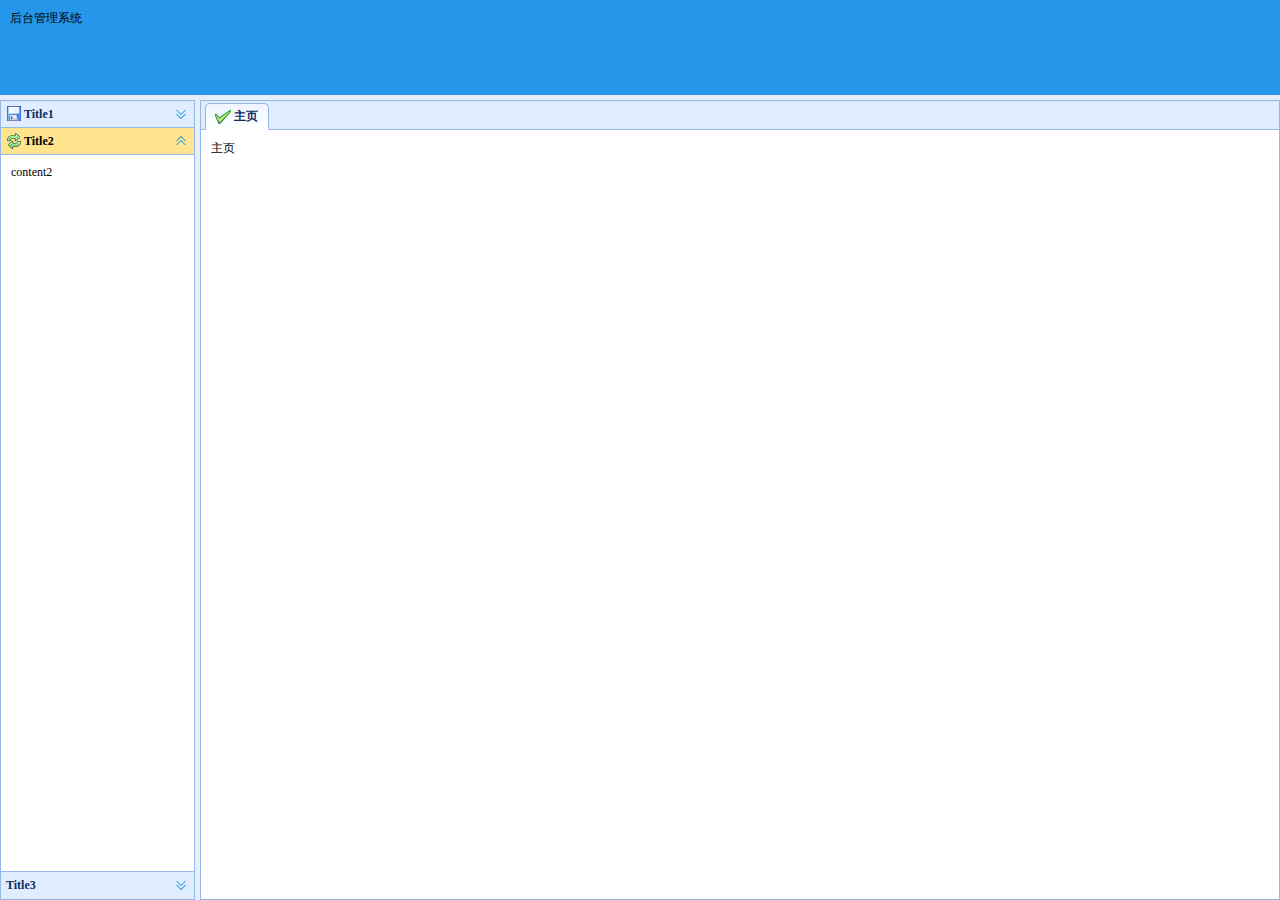
==== commit 5f39504e: "添加H5" ====
--- a/index.html
+++ b/index.html
@@ -1,98 +1,34 @@
 <!DOCTYPE html>
 <html>
-<head>
-<meta charset="utf-8">
-<link rel="stylesheet" type="text/css" href="themes/default/easyui.css">
-<link rel="stylesheet" type="text/css" href="themes/icon.css">
-<script type="text/javascript" src="jquery.min.js"></script>
-<script type="text/javascript" src="jquery.easyui.min.js"></script>
-<script type="text/javascript" src="bmob-min.js"></script>
 
-<script>
-$(document).ready(function(){
-	Bmob.initialize("3eb2b6c59b5ebffd5af1c59d7e53f83e", "46fe3edb70ad4a9cacec2e442c0a1812");
+	<head>
+		<meta charset="utf-8">
+		<!-- EasyUI使用的样式表 -->
+		<link rel="stylesheet" type="text/css" href="plugs/easyui/themes/default/easyui.css">
+		<link rel="stylesheet" type="text/css" href="plugs/easyui/themes/icon.css">
+		<!-- JQuery基础  -->
+		<script type="text/javascript" src="plugs/jquery.min.js"></script>
+		<!-- EasyUI框架 -->
+		<script type="text/javascript" src="plugs/easyui/jquery.easyui.min.js"></script>
+		<!-- Bmob后端云 -->
+		<script type="text/javascript" src="plugs/bmob/bmob-min.js"></script>
+		<script>
+			$(document).ready(function() {
 
-	var TbTest = Bmob.Object.extend("tb_test");
-		var query = new Bmob.Query(TbTest);
-		query.find({
-			success:function( results ){
-				
-				var data = {total:results.length,rows:[]};
-				var rows = [];
-				for(var i=0; i<results.length; i++){
-					var item = results[i];
-					var obj = {};
-					obj.id = item.id;
-					obj.first_name = item.attributes.first_name;
-					obj.second_name = item.attributes.second_name;
-					obj.last_name = item.attributes.last_name;
-					obj.create_time = item.createdAt;
-					rows[i] = obj;
-				}
-				data.rows = rows;
-				
-				$('#dg').datagrid({loadFilter:pagerFilter}).datagrid('loadData', data);
-			},
-			error: function(error) {
-				alert("查询失败: " + error.code + " " + error.message);
-			}
-		});
-});
+			});
+		</script>
+	</head>
 
-function pagerFilter(data){
-			if (typeof data.length == 'number' && typeof data.splice == 'function'){	// is array
-				data = {
-					total: data.length,
-					rows: data
-				}
-			}
-			var dg = $(this);
-			var opts = dg.datagrid('options');
-			var pager = dg.datagrid('getPager');
-			pager.pagination({
-				onSelectPage:function(pageNum, pageSize){
-					opts.pageNumber = pageNum;
-					opts.pageSize = pageSize;
-					pager.pagination('refresh',{
-						pageNumber:pageNum,
-						pageSize:pageSize
-					});
-					dg.datagrid('loadData',data);
-				}
-			});
-			if (!data.originalRows){
-				data.originalRows = (data.rows);
-			}
-			var start = (opts.pageNumber-1)*parseInt(opts.pageSize);
-			var end = start + parseInt(opts.pageSize);
-			data.rows = (data.originalRows.slice(start, end));
-			return data;
-		}
-</script>
-</head>
-<body>
+	<body class="easyui-layout">
+		<div data-options="region:'north', border:false, split:true," style="height:100px; background: #2596ea; padding: 10px;">
+			后台管理系统
+		</div>
+		<div data-options="region:'west', href:'main.html', minWidth:100, split:true, border:false" style="width: 200px;"></div>
+		<div data-options="region:'center', border:false">
+			<div id="tabs" class="easyui-tabs" data-options="tools:'#tab-tools', fit:true">
+				<div title="主页" data-options="iconCls:'icon-ok', closable:false" style="padding: 10px;">主页</div>
+			</div>
+		</div>
+	</body>
 
-<div id="div1"><h2>使用 jQuery AJAX 修改文本</h2></div>
-<h2>Basic DataGrid</h2>
-<p>The DataGrid is created from markup, no JavaScript code needed.</p>
-<div style="margin:20px 0;"></div>
-<table id="dg" title="Client Side Pagination" style="width:700px;height:300px" data-options="
-				rownumbers:true,
-				singleSelect:true,
-				autoRowHeight:false,
-				pagination:true,
-				pageList:[5,20,30,40,50],
-				pageSize:5">
-		<thead>
-			<tr>
-				<th field="id" width="80">No</th>
-				<th field="first_name" width="100">First Name</th>
-				<th field="second_name" width="80">Second Name</th>
-				<th field="last_name" width="80" align="center">Last Name</th>
-				<th field="create_time" width="80" align="right">Create Time</th>
-			</tr>
-		</thead>
-	</table>
-<div></div>
-</body>
 </html>--- a/plugs/easyui/themes/default/easyui.css
+++ b/plugs/easyui/themes/default/easyui.css
@@ -0,0 +1,3220 @@
+.panel {
+  overflow: hidden;
+  text-align: left;
+  margin: 0;
+  border: 0;
+  -moz-border-radius: 0 0 0 0;
+  -webkit-border-radius: 0 0 0 0;
+  border-radius: 0 0 0 0;
+}
+.panel-header,
+.panel-body {
+  border-width: 1px;
+  border-style: solid;
+}
+.panel-header {
+  padding: 5px;
+  position: relative;
+}
+.panel-title {
+  background: url('images/blank.gif') no-repeat;
+}
+.panel-header-noborder {
+  border-width: 0 0 1px 0;
+}
+.panel-body {
+  overflow: auto;
+  border-top-width: 0;
+  padding: 0;
+}
+.panel-body-noheader {
+  border-top-width: 1px;
+}
+.panel-body-noborder {
+  border-width: 0px;
+}
+.panel-body-nobottom {
+  border-bottom-width: 0;
+}
+.panel-with-icon {
+  padding-left: 18px;
+}
+.panel-icon,
+.panel-tool {
+  position: absolute;
+  top: 50%;
+  margin-top: -8px;
+  height: 16px;
+  overflow: hidden;
+}
+.panel-icon {
+  left: 5px;
+  width: 16px;
+}
+.panel-tool {
+  right: 5px;
+  width: auto;
+}
+.panel-tool a {
+  display: inline-block;
+  width: 16px;
+  height: 16px;
+  opacity: 0.6;
+  filter: alpha(opacity=60);
+  margin: 0 0 0 2px;
+  vertical-align: top;
+}
+.panel-tool a:hover {
+  opacity: 1;
+  filter: alpha(opacity=100);
+  background-color: #eaf2ff;
+  -moz-border-radius: 3px 3px 3px 3px;
+  -webkit-border-radius: 3px 3px 3px 3px;
+  border-radius: 3px 3px 3px 3px;
+}
+.panel-loading {
+  padding: 11px 0px 10px 30px;
+}
+.panel-noscroll {
+  overflow: hidden;
+}
+.panel-fit,
+.panel-fit body {
+  height: 100%;
+  margin: 0;
+  padding: 0;
+  border: 0;
+  overflow: hidden;
+}
+.panel-loading {
+  background: url('images/loading.gif') no-repeat 10px 10px;
+}
+.panel-tool-close {
+  background: url('images/panel_tools.png') no-repeat -16px 0px;
+}
+.panel-tool-min {
+  background: url('images/panel_tools.png') no-repeat 0px 0px;
+}
+.panel-tool-max {
+  background: url('images/panel_tools.png') no-repeat 0px -16px;
+}
+.panel-tool-restore {
+  background: url('images/panel_tools.png') no-repeat -16px -16px;
+}
+.panel-tool-collapse {
+  background: url('images/panel_tools.png') no-repeat -32px 0;
+}
+.panel-tool-expand {
+  background: url('images/panel_tools.png') no-repeat -32px -16px;
+}
+.panel-header,
+.panel-body {
+  border-color: #95B8E7;
+}
+.panel-header {
+  background-color: #E0ECFF;
+  background: -webkit-linear-gradient(top,#EFF5FF 0,#E0ECFF 100%);
+  background: -moz-linear-gradient(top,#EFF5FF 0,#E0ECFF 100%);
+  background: -o-linear-gradient(top,#EFF5FF 0,#E0ECFF 100%);
+  background: linear-gradient(to bottom,#EFF5FF 0,#E0ECFF 100%);
+  background-repeat: repeat-x;
+  filter: progid:DXImageTransform.Microsoft.gradient(startColorstr=#EFF5FF,endColorstr=#E0ECFF,GradientType=0);
+}
+.panel-body {
+  background-color: #ffffff;
+  color: #000000;
+  font-size: 12px;
+}
+.panel-title {
+  font-size: 12px;
+  font-weight: bold;
+  color: #0E2D5F;
+  height: 16px;
+  line-height: 16px;
+}
+.panel-footer {
+  border: 1px solid #95B8E7;
+  overflow: hidden;
+  background: #F4F4F4;
+}
+.panel-footer-noborder {
+  border-width: 1px 0 0 0;
+}
+.panel-hleft,
+.panel-hright {
+  position: relative;
+}
+.panel-hleft>.panel-body,
+.panel-hright>.panel-body {
+  position: absolute;
+}
+.panel-hleft>.panel-header {
+  float: left;
+}
+.panel-hright>.panel-header {
+  float: right;
+}
+.panel-hleft>.panel-body {
+  border-top-width: 1px;
+  border-left-width: 0;
+}
+.panel-hright>.panel-body {
+  border-top-width: 1px;
+  border-right-width: 0;
+}
+.panel-hleft>.panel-body-nobottom {
+  border-bottom-width: 1px;
+  border-right-width: 0;
+}
+.panel-hright>.panel-body-nobottom {
+  border-bottom-width: 1px;
+  border-left-width: 0;
+}
+.panel-hleft>.panel-footer {
+  position: absolute;
+  right: 0;
+}
+.panel-hright>.panel-footer {
+  position: absolute;
+  left: 0;
+}
+.panel-hleft>.panel-header-noborder {
+  border-width: 0 1px 0 0;
+}
+.panel-hright>.panel-header-noborder {
+  border-width: 0 0 0 1px;
+}
+.panel-hleft>.panel-body-noborder {
+  border-width: 0;
+}
+.panel-hright>.panel-body-noborder {
+  border-width: 0;
+}
+.panel-hleft>.panel-body-noheader {
+  border-left-width: 1px;
+}
+.panel-hright>.panel-body-noheader {
+  border-right-width: 1px;
+}
+.panel-hleft>.panel-footer-noborder {
+  border-width: 0 0 0 1px;
+}
+.panel-hright>.panel-footer-noborder {
+  border-width: 0 1px 0 0;
+}
+.panel-hleft>.panel-header .panel-icon,
+.panel-hright>.panel-header .panel-icon {
+  margin-top: 0;
+  top: 5px;
+}
+.panel-hleft>.panel-header .panel-title,
+.panel-hright>.panel-header .panel-title {
+  position: absolute;
+  min-width: 16px;
+  left: 21px;
+  top: 5px;
+  bottom: auto;
+  white-space: nowrap;
+  word-wrap: normal;
+  -webkit-transform: rotate(90deg);
+  -webkit-transform-origin: 0 0;
+  -moz-transform: rotate(90deg);
+  -moz-transform-origin: 0 0;
+  -o-transform: rotate(90deg);
+  -o-transform-origin: 0 0;
+  transform: rotate(90deg);
+  transform-origin: 0 0;
+}
+.panel-hleft>.panel-header .panel-title-up,
+.panel-hright>.panel-header .panel-title-up {
+  position: absolute;
+  min-width: 16px;
+  left: 21px;
+  top: auto;
+  bottom: 5px;
+  text-align: right;
+  white-space: nowrap;
+  word-wrap: normal;
+  -webkit-transform: rotate(-90deg);
+  -webkit-transform-origin: 0 0;
+  -moz-transform: rotate(-90deg);
+  -moz-transform-origin: 0 0;
+  -o-transform: rotate(-90deg);
+  -o-transform-origin: 0 0;
+  transform: rotate(-90deg);
+  transform-origin: 0 16px;
+}
+.panel-hleft>.panel-header .panel-with-icon.panel-title-up,
+.panel-hright>.panel-header .panel-with-icon.panel-title-up {
+  padding-left: 0;
+  padding-right: 18px;
+}
+.panel-hleft>.panel-header .panel-tool,
+.panel-hright>.panel-header .panel-tool {
+  top: auto;
+  bottom: 5px;
+  width: 16px;
+  height: auto;
+  left: 50%;
+  margin-left: -8px;
+  margin-top: 0;
+}
+.panel-hleft>.panel-header .panel-tool a,
+.panel-hright>.panel-header .panel-tool a {
+  margin: 2px 0 0 0;
+}
+.accordion {
+  overflow: hidden;
+  border-width: 1px;
+  border-style: solid;
+}
+.accordion .accordion-header {
+  border-width: 0 0 1px;
+  cursor: pointer;
+}
+.accordion .accordion-body {
+  border-width: 0 0 1px;
+}
+.accordion-noborder {
+  border-width: 0;
+}
+.accordion-noborder .accordion-header {
+  border-width: 0 0 1px;
+}
+.accordion-noborder .accordion-body {
+  border-width: 0 0 1px;
+}
+.accordion-collapse {
+  background: url('images/accordion_arrows.png') no-repeat 0 0;
+}
+.accordion-expand {
+  background: url('images/accordion_arrows.png') no-repeat -16px 0;
+}
+.accordion {
+  background: #ffffff;
+  border-color: #95B8E7;
+}
+.accordion .accordion-header {
+  background: #E0ECFF;
+  filter: none;
+}
+.accordion .accordion-header-selected {
+  background: #ffe48d;
+}
+.accordion .accordion-header-selected .panel-title {
+  color: #000000;
+}
+.accordion .panel-last > .accordion-header {
+  border-bottom-color: #E0ECFF;
+}
+.accordion .panel-last > .accordion-body {
+  border-bottom-color: #ffffff;
+}
+.accordion .panel-last > .accordion-header-selected,
+.accordion .panel-last > .accordion-header-border {
+  border-bottom-color: #95B8E7;
+}
+.accordion> .panel-hleft {
+  float: left;
+}
+.accordion> .panel-hleft>.panel-header {
+  border-width: 0 1px 0 0;
+}
+.accordion> .panel-hleft> .panel-body {
+  border-width: 0 1px 0 0;
+}
+.accordion> .panel-hleft.panel-last > .accordion-header {
+  border-right-color: #E0ECFF;
+}
+.accordion> .panel-hleft.panel-last > .accordion-body {
+  border-right-color: #ffffff;
+}
+.accordion> .panel-hleft.panel-last > .accordion-header-selected,
+.accordion> .panel-hleft.panel-last > .accordion-header-border {
+  border-right-color: #95B8E7;
+}
+.accordion> .panel-hright {
+  float: right;
+}
+.accordion> .panel-hright>.panel-header {
+  border-width: 0 0 0 1px;
+}
+.accordion> .panel-hright> .panel-body {
+  border-width: 0 0 0 1px;
+}
+.accordion> .panel-hright.panel-last > .accordion-header {
+  border-left-color: #E0ECFF;
+}
+.accordion> .panel-hright.panel-last > .accordion-body {
+  border-left-color: #ffffff;
+}
+.accordion> .panel-hright.panel-last > .accordion-header-selected,
+.accordion> .panel-hright.panel-last > .accordion-header-border {
+  border-left-color: #95B8E7;
+}
+.window {
+  overflow: hidden;
+  padding: 5px;
+  border-width: 1px;
+  border-style: solid;
+}
+.window .window-header {
+  background: transparent;
+  padding: 0px 0px 6px 0px;
+}
+.window .window-body {
+  border-width: 1px;
+  border-style: solid;
+  border-top-width: 0px;
+}
+.window .window-body-noheader {
+  border-top-width: 1px;
+}
+.window .panel-body-nobottom {
+  border-bottom-width: 0;
+}
+.window .window-header .panel-icon,
+.window .window-header .panel-tool {
+  top: 50%;
+  margin-top: -11px;
+}
+.window .window-header .panel-icon {
+  left: 1px;
+}
+.window .window-header .panel-tool {
+  right: 1px;
+}
+.window .window-header .panel-with-icon {
+  padding-left: 18px;
+}
+.window-proxy {
+  position: absolute;
+  overflow: hidden;
+}
+.window-proxy-mask {
+  position: absolute;
+  filter: alpha(opacity=5);
+  opacity: 0.05;
+}
+.window-mask {
+  position: absolute;
+  left: 0;
+  top: 0;
+  width: 100%;
+  height: 100%;
+  filter: alpha(opacity=40);
+  opacity: 0.40;
+  font-size: 1px;
+  overflow: hidden;
+}
+.window,
+.window-shadow {
+  position: absolute;
+  -moz-border-radius: 5px 5px 5px 5px;
+  -webkit-border-radius: 5px 5px 5px 5px;
+  border-radius: 5px 5px 5px 5px;
+}
+.window-shadow {
+  background: #ccc;
+  -moz-box-shadow: 2px 2px 3px #cccccc;
+  -webkit-box-shadow: 2px 2px 3px #cccccc;
+  box-shadow: 2px 2px 3px #cccccc;
+  filter: progid:DXImageTransform.Microsoft.Blur(pixelRadius=2,MakeShadow=false,ShadowOpacity=0.2);
+}
+.window,
+.window .window-body {
+  border-color: #95B8E7;
+}
+.window {
+  background-color: #E0ECFF;
+  background: -webkit-linear-gradient(top,#EFF5FF 0,#E0ECFF 20%);
+  background: -moz-linear-gradient(top,#EFF5FF 0,#E0ECFF 20%);
+  background: -o-linear-gradient(top,#EFF5FF 0,#E0ECFF 20%);
+  background: linear-gradient(to bottom,#EFF5FF 0,#E0ECFF 20%);
+  background-repeat: repeat-x;
+  filter: progid:DXImageTransform.Microsoft.gradient(startColorstr=#EFF5FF,endColorstr=#E0ECFF,GradientType=0);
+}
+.window-proxy {
+  border: 1px dashed #95B8E7;
+}
+.window-proxy-mask,
+.window-mask {
+  background: #ccc;
+}
+.window .panel-footer {
+  border: 1px solid #95B8E7;
+  position: relative;
+  top: -1px;
+}
+.window-thinborder {
+  padding: 0;
+}
+.window-thinborder .window-header {
+  padding: 5px 5px 6px 5px;
+}
+.window-thinborder .window-body {
+  border-width: 0px;
+}
+.window-thinborder .window-header .panel-icon,
+.window-thinborder .window-header .panel-tool {
+  margin-top: -9px;
+  margin-left: 5px;
+  margin-right: 5px;
+}
+.window-noborder {
+  border: 0;
+}
+.window.panel-hleft .window-header {
+  padding: 0 6px 0 0;
+}
+.window.panel-hright .window-header {
+  padding: 0 0 0 6px;
+}
+.window.panel-hleft>.panel-header .panel-title {
+  top: auto;
+  left: 16px;
+}
+.window.panel-hright>.panel-header .panel-title {
+  top: auto;
+  right: 16px;
+}
+.window.panel-hleft>.panel-header .panel-title-up,
+.window.panel-hright>.panel-header .panel-title-up {
+  bottom: 0;
+}
+.window.panel-hleft .window-body {
+  border-width: 1px 1px 1px 0;
+}
+.window.panel-hright .window-body {
+  border-width: 1px 0 1px 1px;
+}
+.window.panel-hleft .window-header .panel-icon {
+  top: 1px;
+  margin-top: 0;
+  left: 0;
+}
+.window.panel-hright .window-header .panel-icon {
+  top: 1px;
+  margin-top: 0;
+  left: auto;
+  right: 1px;
+}
+.window.panel-hleft .window-header .panel-tool,
+.window.panel-hright .window-header .panel-tool {
+  margin-top: 0;
+  top: auto;
+  bottom: 1px;
+  right: auto;
+  margin-right: 0;
+  left: 50%;
+  margin-left: -11px;
+}
+.window.panel-hright .window-header .panel-tool {
+  left: auto;
+  right: 1px;
+}
+.window-thinborder.panel-hleft .window-header {
+  padding: 5px 6px 5px 5px;
+}
+.window-thinborder.panel-hright .window-header {
+  padding: 5px 5px 5px 6px;
+}
+.window-thinborder.panel-hleft>.panel-header .panel-title {
+  left: 21px;
+}
+.window-thinborder.panel-hleft>.panel-header .panel-title-up,
+.window-thinborder.panel-hright>.panel-header .panel-title-up {
+  bottom: 5px;
+}
+.window-thinborder.panel-hleft .window-header .panel-icon,
+.window-thinborder.panel-hright .window-header .panel-icon {
+  margin-top: 5px;
+}
+.window-thinborder.panel-hleft .window-header .panel-tool,
+.window-thinborder.panel-hright .window-header .panel-tool {
+  left: 16px;
+  bottom: 5px;
+}
+.dialog-content {
+  overflow: auto;
+}
+.dialog-toolbar {
+  position: relative;
+  padding: 2px 5px;
+}
+.dialog-tool-separator {
+  float: left;
+  height: 24px;
+  border-left: 1px solid #ccc;
+  border-right: 1px solid #fff;
+  margin: 2px 1px;
+}
+.dialog-button {
+  position: relative;
+  top: -1px;
+  padding: 5px;
+  text-align: right;
+}
+.dialog-button .l-btn {
+  margin-left: 5px;
+}
+.dialog-toolbar,
+.dialog-button {
+  background: #F4F4F4;
+  border-width: 1px;
+  border-style: solid;
+}
+.dialog-toolbar {
+  border-color: #95B8E7 #95B8E7 #dddddd #95B8E7;
+}
+.dialog-button {
+  border-color: #dddddd #95B8E7 #95B8E7 #95B8E7;
+}
+.window-thinborder .dialog-toolbar {
+  border-left: transparent;
+  border-right: transparent;
+  border-top-color: #F4F4F4;
+}
+.window-thinborder .dialog-button {
+  top: 0px;
+  padding: 5px 8px 8px 8px;
+  border-left: transparent;
+  border-right: transparent;
+  border-bottom: transparent;
+}
+.l-btn {
+  text-decoration: none;
+  display: inline-block;
+  overflow: hidden;
+  margin: 0;
+  padding: 0;
+  cursor: pointer;
+  outline: none;
+  text-align: center;
+  vertical-align: middle;
+  line-height: normal;
+}
+.l-btn-plain {
+  border-width: 0;
+  padding: 1px;
+}
+.l-btn-left {
+  display: inline-block;
+  position: relative;
+  overflow: hidden;
+  margin: 0;
+  padding: 0;
+  vertical-align: top;
+}
+.l-btn-text {
+  display: inline-block;
+  vertical-align: top;
+  width: auto;
+  line-height: 24px;
+  font-size: 12px;
+  padding: 0;
+  margin: 0 4px;
+}
+.l-btn-icon {
+  display: inline-block;
+  width: 16px;
+  height: 16px;
+  line-height: 16px;
+  position: absolute;
+  top: 50%;
+  margin-top: -8px;
+  font-size: 1px;
+}
+.l-btn span span .l-btn-empty {
+  display: inline-block;
+  margin: 0;
+  width: 16px;
+  height: 24px;
+  font-size: 1px;
+  vertical-align: top;
+}
+.l-btn span .l-btn-icon-left {
+  padding: 0 0 0 20px;
+  background-position: left center;
+}
+.l-btn span .l-btn-icon-right {
+  padding: 0 20px 0 0;
+  background-position: right center;
+}
+.l-btn-icon-left .l-btn-text {
+  margin: 0 4px 0 24px;
+}
+.l-btn-icon-left .l-btn-icon {
+  left: 4px;
+}
+.l-btn-icon-right .l-btn-text {
+  margin: 0 24px 0 4px;
+}
+.l-btn-icon-right .l-btn-icon {
+  right: 4px;
+}
+.l-btn-icon-top .l-btn-text {
+  margin: 20px 4px 0 4px;
+}
+.l-btn-icon-top .l-btn-icon {
+  top: 4px;
+  left: 50%;
+  margin: 0 0 0 -8px;
+}
+.l-btn-icon-bottom .l-btn-text {
+  margin: 0 4px 20px 4px;
+}
+.l-btn-icon-bottom .l-btn-icon {
+  top: auto;
+  bottom: 4px;
+  left: 50%;
+  margin: 0 0 0 -8px;
+}
+.l-btn-left .l-btn-empty {
+  margin: 0 4px;
+  width: 16px;
+}
+.l-btn-plain:hover {
+  padding: 0;
+}
+.l-btn-focus {
+  outline: #0000FF dotted thin;
+}
+.l-btn-large .l-btn-text {
+  line-height: 40px;
+}
+.l-btn-large .l-btn-icon {
+  width: 32px;
+  height: 32px;
+  line-height: 32px;
+  margin-top: -16px;
+}
+.l-btn-large .l-btn-icon-left .l-btn-text {
+  margin-left: 40px;
+}
+.l-btn-large .l-btn-icon-right .l-btn-text {
+  margin-right: 40px;
+}
+.l-btn-large .l-btn-icon-top .l-btn-text {
+  margin-top: 36px;
+  line-height: 24px;
+  min-width: 32px;
+}
+.l-btn-large .l-btn-icon-top .l-btn-icon {
+  margin: 0 0 0 -16px;
+}
+.l-btn-large .l-btn-icon-bottom .l-btn-text {
+  margin-bottom: 36px;
+  line-height: 24px;
+  min-width: 32px;
+}
+.l-btn-large .l-btn-icon-bottom .l-btn-icon {
+  margin: 0 0 0 -16px;
+}
+.l-btn-large .l-btn-left .l-btn-empty {
+  margin: 0 4px;
+  width: 32px;
+}
+.l-btn {
+  color: #444;
+  background: #fafafa;
+  background-repeat: repeat-x;
+  border: 1px solid #bbb;
+  background: -webkit-linear-gradient(top,#ffffff 0,#eeeeee 100%);
+  background: -moz-linear-gradient(top,#ffffff 0,#eeeeee 100%);
+  background: -o-linear-gradient(top,#ffffff 0,#eeeeee 100%);
+  background: linear-gradient(to bottom,#ffffff 0,#eeeeee 100%);
+  background-repeat: repeat-x;
+  filter: progid:DXImageTransform.Microsoft.gradient(startColorstr=#ffffff,endColorstr=#eeeeee,GradientType=0);
+  -moz-border-radius: 5px 5px 5px 5px;
+  -webkit-border-radius: 5px 5px 5px 5px;
+  border-radius: 5px 5px 5px 5px;
+}
+.l-btn:hover {
+  background: #eaf2ff;
+  color: #000000;
+  border: 1px solid #b7d2ff;
+  filter: none;
+}
+.l-btn-plain {
+  background: transparent;
+  border-width: 0;
+  filter: none;
+}
+.l-btn-outline {
+  border-width: 1px;
+  border-color: #b7d2ff;
+  padding: 0;
+}
+.l-btn-plain:hover {
+  background: #eaf2ff;
+  color: #000000;
+  border: 1px solid #b7d2ff;
+  -moz-border-radius: 5px 5px 5px 5px;
+  -webkit-border-radius: 5px 5px 5px 5px;
+  border-radius: 5px 5px 5px 5px;
+}
+.l-btn-disabled,
+.l-btn-disabled:hover {
+  opacity: 0.5;
+  cursor: default;
+  background: #fafafa;
+  color: #444;
+  background: -webkit-linear-gradient(top,#ffffff 0,#eeeeee 100%);
+  background: -moz-linear-gradient(top,#ffffff 0,#eeeeee 100%);
+  background: -o-linear-gradient(top,#ffffff 0,#eeeeee 100%);
+  background: linear-gradient(to bottom,#ffffff 0,#eeeeee 100%);
+  background-repeat: repeat-x;
+  filter: progid:DXImageTransform.Microsoft.gradient(startColorstr=#ffffff,endColorstr=#eeeeee,GradientType=0);
+}
+.l-btn-disabled .l-btn-text,
+.l-btn-disabled .l-btn-icon {
+  filter: alpha(opacity=50);
+}
+.l-btn-plain-disabled,
+.l-btn-plain-disabled:hover {
+  background: transparent;
+  filter: alpha(opacity=50);
+}
+.l-btn-selected,
+.l-btn-selected:hover {
+  background: #ddd;
+  filter: none;
+}
+.l-btn-plain-selected,
+.l-btn-plain-selected:hover {
+  background: #ddd;
+}
+.textbox {
+  position: relative;
+  border: 1px solid #95B8E7;
+  background-color: #fff;
+  vertical-align: middle;
+  display: inline-block;
+  overflow: hidden;
+  white-space: nowrap;
+  margin: 0;
+  padding: 0;
+  -moz-border-radius: 5px 5px 5px 5px;
+  -webkit-border-radius: 5px 5px 5px 5px;
+  border-radius: 5px 5px 5px 5px;
+}
+.textbox .textbox-text {
+  font-size: 12px;
+  border: 0;
+  margin: 0;
+  padding: 4px;
+  white-space: normal;
+  vertical-align: top;
+  outline-style: none;
+  resize: none;
+  -moz-border-radius: 5px 5px 5px 5px;
+  -webkit-border-radius: 5px 5px 5px 5px;
+  border-radius: 5px 5px 5px 5px;
+}
+.textbox .textbox-text::-ms-clear,
+.textbox .textbox-text::-ms-reveal {
+  display: none;
+}
+.textbox textarea.textbox-text {
+  white-space: pre-wrap;
+}
+.textbox .textbox-prompt {
+  font-size: 12px;
+  color: #aaa;
+}
+.textbox .textbox-bgicon {
+  background-position: 3px center;
+  padding-left: 21px;
+}
+.textbox .textbox-button,
+.textbox .textbox-button:hover {
+  position: absolute;
+  top: 0;
+  padding: 0;
+  vertical-align: top;
+  -moz-border-radius: 0 0 0 0;
+  -webkit-border-radius: 0 0 0 0;
+  border-radius: 0 0 0 0;
+}
+.textbox .textbox-button-right,
+.textbox .textbox-button-right:hover {
+  right: 0;
+  border-width: 0 0 0 1px;
+}
+.textbox .textbox-button-left,
+.textbox .textbox-button-left:hover {
+  left: 0;
+  border-width: 0 1px 0 0;
+}
+.textbox .textbox-button-top,
+.textbox .textbox-button-top:hover {
+  left: 0;
+  border-width: 0 0 1px 0;
+}
+.textbox .textbox-button-bottom,
+.textbox .textbox-button-bottom:hover {
+  top: auto;
+  bottom: 0;
+  left: 0;
+  border-width: 1px 0 0 0;
+}
+.textbox-addon {
+  position: absolute;
+  top: 0;
+}
+.textbox-label {
+  display: inline-block;
+  width: 80px;
+  height: 22px;
+  line-height: 22px;
+  vertical-align: middle;
+  overflow: hidden;
+  text-overflow: ellipsis;
+  white-space: nowrap;
+  margin: 0;
+  padding-right: 5px;
+}
+.textbox-label-after {
+  padding-left: 5px;
+  padding-right: 0;
+}
+.textbox-label-top {
+  display: block;
+  width: auto;
+  padding: 0;
+}
+.textbox-disabled,
+.textbox-label-disabled {
+  opacity: 0.6;
+  filter: alpha(opacity=60);
+}
+.textbox-icon {
+  display: inline-block;
+  width: 18px;
+  height: 20px;
+  overflow: hidden;
+  vertical-align: top;
+  background-position: center center;
+  cursor: pointer;
+  opacity: 0.6;
+  filter: alpha(opacity=60);
+  text-decoration: none;
+  outline-style: none;
+}
+.textbox-icon-disabled,
+.textbox-icon-readonly {
+  cursor: default;
+}
+.textbox-icon:hover {
+  opacity: 1.0;
+  filter: alpha(opacity=100);
+}
+.textbox-icon-disabled:hover {
+  opacity: 0.6;
+  filter: alpha(opacity=60);
+}
+.textbox-focused {
+  border-color: #6b9cde;
+  -moz-box-shadow: 0 0 3px 0 #95B8E7;
+  -webkit-box-shadow: 0 0 3px 0 #95B8E7;
+  box-shadow: 0 0 3px 0 #95B8E7;
+}
+.textbox-invalid {
+  border-color: #ffa8a8;
+  background-color: #fff3f3;
+}
+.passwordbox-open {
+  background: url('images/passwordbox_open.png') no-repeat center center;
+}
+.passwordbox-close {
+  background: url('images/passwordbox_close.png') no-repeat center center;
+}
+.filebox .textbox-value {
+  vertical-align: top;
+  position: absolute;
+  top: 0;
+  left: -5000px;
+}
+.filebox-label {
+  display: inline-block;
+  position: absolute;
+  width: 100%;
+  height: 100%;
+  cursor: pointer;
+  left: 0;
+  top: 0;
+  z-index: 10;
+  background: url('images/blank.gif') no-repeat;
+}
+.l-btn-disabled .filebox-label {
+  cursor: default;
+}
+.combo-arrow {
+  width: 18px;
+  height: 20px;
+  overflow: hidden;
+  display: inline-block;
+  vertical-align: top;
+  cursor: pointer;
+  opacity: 0.6;
+  filter: alpha(opacity=60);
+}
+.combo-arrow-hover {
+  opacity: 1.0;
+  filter: alpha(opacity=100);
+}
+.combo-panel {
+  overflow: auto;
+}
+.combo-arrow {
+  background: url('images/combo_arrow.png') no-repeat center center;
+}
+.combo-panel {
+  background-color: #ffffff;
+}
+.combo-arrow {
+  background-color: #E0ECFF;
+}
+.combo-arrow-hover {
+  background-color: #eaf2ff;
+}
+.combo-arrow:hover {
+  background-color: #eaf2ff;
+}
+.combo .textbox-icon-disabled:hover {
+  cursor: default;
+}
+.combobox-item,
+.combobox-group,
+.combobox-stick {
+  font-size: 12px;
+  padding: 3px;
+}
+.combobox-item-disabled {
+  opacity: 0.5;
+  filter: alpha(opacity=50);
+}
+.combobox-gitem {
+  padding-left: 10px;
+}
+.combobox-group,
+.combobox-stick {
+  font-weight: bold;
+}
+.combobox-stick {
+  position: absolute;
+  top: 1px;
+  left: 1px;
+  right: 1px;
+  background: inherit;
+}
+.combobox-item-hover {
+  background-color: #eaf2ff;
+  color: #000000;
+}
+.combobox-item-selected {
+  background-color: #ffe48d;
+  color: #000000;
+}
+.combobox-icon {
+  display: inline-block;
+  width: 16px;
+  height: 16px;
+  vertical-align: middle;
+  margin-right: 2px;
+}
+.tagbox {
+  cursor: text;
+}
+.tagbox .textbox-text {
+  float: left;
+}
+.tagbox-label {
+  position: relative;
+  display: block;
+  margin: 4px 0 0 4px;
+  padding: 0 20px 0 4px;
+  float: left;
+  vertical-align: top;
+  text-decoration: none;
+  -moz-border-radius: 5px 5px 5px 5px;
+  -webkit-border-radius: 5px 5px 5px 5px;
+  border-radius: 5px 5px 5px 5px;
+  background: #eaf2ff;
+  color: #000000;
+}
+.tagbox-remove {
+  background: url('images/tagbox_icons.png') no-repeat -16px center;
+  position: absolute;
+  display: block;
+  width: 16px;
+  height: 16px;
+  right: 2px;
+  top: 50%;
+  margin-top: -8px;
+  opacity: 0.6;
+  filter: alpha(opacity=60);
+}
+.tagbox-remove:hover {
+  opacity: 1;
+  filter: alpha(opacity=100);
+}
+.textbox-disabled .tagbox-label {
+  cursor: default;
+}
+.textbox-disabled .tagbox-remove:hover {
+  cursor: default;
+  opacity: 0.6;
+  filter: alpha(opacity=60);
+}
+.layout {
+  position: relative;
+  overflow: hidden;
+  margin: 0;
+  padding: 0;
+  z-index: 0;
+}
+.layout-panel {
+  position: absolute;
+  overflow: hidden;
+}
+.layout-body {
+  min-width: 1px;
+  min-height: 1px;
+}
+.layout-panel-east,
+.layout-panel-west {
+  z-index: 2;
+}
+.layout-panel-north,
+.layout-panel-south {
+  z-index: 3;
+}
+.layout-expand {
+  position: absolute;
+  padding: 0px;
+  font-size: 1px;
+  cursor: pointer;
+  z-index: 1;
+}
+.layout-expand .panel-header,
+.layout-expand .panel-body {
+  background: transparent;
+  filter: none;
+  overflow: hidden;
+}
+.layout-expand .panel-header {
+  border-bottom-width: 0px;
+}
+.layout-expand .panel-body {
+  position: relative;
+}
+.layout-expand .panel-body .panel-icon {
+  margin-top: 0;
+  top: 0;
+  left: 50%;
+  margin-left: -8px;
+}
+.layout-expand-west .panel-header .panel-icon,
+.layout-expand-east .panel-header .panel-icon {
+  display: none;
+}
+.layout-expand-title {
+  position: absolute;
+  top: 0;
+  left: 21px;
+  white-space: nowrap;
+  word-wrap: normal;
+  -webkit-transform: rotate(90deg);
+  -webkit-transform-origin: 0 0;
+  -moz-transform: rotate(90deg);
+  -moz-transform-origin: 0 0;
+  -o-transform: rotate(90deg);
+  -o-transform-origin: 0 0;
+  transform: rotate(90deg);
+  transform-origin: 0 0;
+}
+.layout-expand-title-up {
+  position: absolute;
+  top: 0;
+  left: 0;
+  text-align: right;
+  padding-left: 5px;
+  white-space: nowrap;
+  word-wrap: normal;
+  -webkit-transform: rotate(-90deg);
+  -webkit-transform-origin: 0 0;
+  -moz-transform: rotate(-90deg);
+  -moz-transform-origin: 0 0;
+  -o-transform: rotate(-90deg);
+  -o-transform-origin: 0 0;
+  transform: rotate(-90deg);
+  transform-origin: 0 0;
+}
+.layout-expand-with-icon {
+  top: 18px;
+}
+.layout-expand .panel-body-noheader .layout-expand-title,
+.layout-expand .panel-body-noheader .panel-icon {
+  top: 5px;
+}
+.layout-expand .panel-body-noheader .layout-expand-with-icon {
+  top: 23px;
+}
+.layout-split-proxy-h,
+.layout-split-proxy-v {
+  position: absolute;
+  font-size: 1px;
+  display: none;
+  z-index: 5;
+}
+.layout-split-proxy-h {
+  width: 5px;
+  cursor: e-resize;
+}
+.layout-split-proxy-v {
+  height: 5px;
+  cursor: n-resize;
+}
+.layout-mask {
+  position: absolute;
+  background: #fafafa;
+  filter: alpha(opacity=10);
+  opacity: 0.10;
+  z-index: 4;
+}
+.layout-button-up {
+  background: url('images/layout_arrows.png') no-repeat -16px -16px;
+}
+.layout-button-down {
+  background: url('images/layout_arrows.png') no-repeat -16px 0;
+}
+.layout-button-left {
+  background: url('images/layout_arrows.png') no-repeat 0 0;
+}
+.layout-button-right {
+  background: url('images/layout_arrows.png') no-repeat 0 -16px;
+}
+.layout-split-proxy-h,
+.layout-split-proxy-v {
+  background-color: #aac5e7;
+}
+.layout-split-north {
+  border-bottom: 5px solid #E6EEF8;
+}
+.layout-split-south {
+  border-top: 5px solid #E6EEF8;
+}
+.layout-split-east {
+  border-left: 5px solid #E6EEF8;
+}
+.layout-split-west {
+  border-right: 5px solid #E6EEF8;
+}
+.layout-expand {
+  background-color: #E0ECFF;
+}
+.layout-expand-over {
+  background-color: #E0ECFF;
+}
+.tabs-container {
+  overflow: hidden;
+}
+.tabs-header {
+  border-width: 1px;
+  border-style: solid;
+  border-bottom-width: 0;
+  position: relative;
+  padding: 0;
+  padding-top: 2px;
+  overflow: hidden;
+}
+.tabs-scroller-left,
+.tabs-scroller-right {
+  position: absolute;
+  top: auto;
+  bottom: 0;
+  width: 18px;
+  font-size: 1px;
+  display: none;
+  cursor: pointer;
+  border-width: 1px;
+  border-style: solid;
+}
+.tabs-scroller-left {
+  left: 0;
+}
+.tabs-scroller-right {
+  right: 0;
+}
+.tabs-tool {
+  position: absolute;
+  bottom: 0;
+  padding: 1px;
+  overflow: hidden;
+  border-width: 1px;
+  border-style: solid;
+}
+.tabs-header-plain .tabs-tool {
+  padding: 0 1px;
+}
+.tabs-wrap {
+  position: relative;
+  left: 0;
+  overflow: hidden;
+  width: 100%;
+  margin: 0;
+  padding: 0;
+}
+.tabs-scrolling {
+  margin-left: 18px;
+  margin-right: 18px;
+}
+.tabs-disabled {
+  opacity: 0.3;
+  filter: alpha(opacity=30);
+}
+.tabs {
+  list-style-type: none;
+  height: 26px;
+  margin: 0px;
+  padding: 0px;
+  padding-left: 4px;
+  width: 50000px;
+  border-style: solid;
+  border-width: 0 0 1px 0;
+}
+.tabs li {
+  float: left;
+  display: inline-block;
+  margin: 0 4px -1px 0;
+  padding: 0;
+  position: relative;
+  border: 0;
+}
+.tabs li a.tabs-inner {
+  display: inline-block;
+  text-decoration: none;
+  margin: 0;
+  padding: 0 10px;
+  height: 25px;
+  line-height: 25px;
+  text-align: center;
+  white-space: nowrap;
+  border-width: 1px;
+  border-style: solid;
+  -moz-border-radius: 5px 5px 0 0;
+  -webkit-border-radius: 5px 5px 0 0;
+  border-radius: 5px 5px 0 0;
+}
+.tabs li.tabs-selected a.tabs-inner {
+  font-weight: bold;
+  outline: none;
+}
+.tabs li.tabs-selected a:hover.tabs-inner {
+  cursor: default;
+  pointer: default;
+}
+.tabs li a.tabs-close,
+.tabs-p-tool {
+  position: absolute;
+  font-size: 1px;
+  display: block;
+  height: 12px;
+  padding: 0;
+  top: 50%;
+  margin-top: -6px;
+  overflow: hidden;
+}
+.tabs li a.tabs-close {
+  width: 12px;
+  right: 5px;
+  opacity: 0.6;
+  filter: alpha(opacity=60);
+}
+.tabs-p-tool {
+  right: 16px;
+}
+.tabs-p-tool a {
+  display: inline-block;
+  font-size: 1px;
+  width: 12px;
+  height: 12px;
+  margin: 0;
+  opacity: 0.6;
+  filter: alpha(opacity=60);
+}
+.tabs li a:hover.tabs-close,
+.tabs-p-tool a:hover {
+  opacity: 1;
+  filter: alpha(opacity=100);
+  cursor: hand;
+  cursor: pointer;
+}
+.tabs-with-icon {
+  padding-left: 18px;
+}
+.tabs-icon {
+  position: absolute;
+  width: 16px;
+  height: 16px;
+  left: 10px;
+  top: 50%;
+  margin-top: -8px;
+}
+.tabs-title {
+  font-size: 12px;
+}
+.tabs-closable {
+  padding-right: 8px;
+}
+.tabs-panels {
+  margin: 0px;
+  padding: 0px;
+  border-width: 1px;
+  border-style: solid;
+  border-top-width: 0;
+  overflow: hidden;
+}
+.tabs-header-bottom {
+  border-width: 0 1px 1px 1px;
+  padding: 0 0 2px 0;
+}
+.tabs-header-bottom .tabs {
+  border-width: 1px 0 0 0;
+}
+.tabs-header-bottom .tabs li {
+  margin: -1px 4px 0 0;
+}
+.tabs-header-bottom .tabs li a.tabs-inner {
+  -moz-border-radius: 0 0 5px 5px;
+  -webkit-border-radius: 0 0 5px 5px;
+  border-radius: 0 0 5px 5px;
+}
+.tabs-header-bottom .tabs-tool {
+  top: 0;
+}
+.tabs-header-bottom .tabs-scroller-left,
+.tabs-header-bottom .tabs-scroller-right {
+  top: 0;
+  bottom: auto;
+}
+.tabs-panels-top {
+  border-width: 1px 1px 0 1px;
+}
+.tabs-header-left {
+  float: left;
+  border-width: 1px 0 1px 1px;
+  padding: 0;
+}
+.tabs-header-right {
+  float: right;
+  border-width: 1px 1px 1px 0;
+  padding: 0;
+}
+.tabs-header-left .tabs-wrap,
+.tabs-header-right .tabs-wrap {
+  height: 100%;
+}
+.tabs-header-left .tabs {
+  height: 100%;
+  padding: 4px 0 0 2px;
+  border-width: 0 1px 0 0;
+}
+.tabs-header-right .tabs {
+  height: 100%;
+  padding: 4px 2px 0 0;
+  border-width: 0 0 0 1px;
+}
+.tabs-header-left .tabs li,
+.tabs-header-right .tabs li {
+  display: block;
+  width: 100%;
+  position: relative;
+}
+.tabs-header-left .tabs li {
+  left: auto;
+  right: 0;
+  margin: 0 -1px 4px 0;
+  float: right;
+}
+.tabs-header-right .tabs li {
+  left: 0;
+  right: auto;
+  margin: 0 0 4px -1px;
+  float: left;
+}
+.tabs-justified li a.tabs-inner {
+  padding-left: 0;
+  padding-right: 0;
+}
+.tabs-header-left .tabs li a.tabs-inner {
+  display: block;
+  text-align: left;
+  padding-left: 10px;
+  padding-right: 10px;
+  -moz-border-radius: 5px 0 0 5px;
+  -webkit-border-radius: 5px 0 0 5px;
+  border-radius: 5px 0 0 5px;
+}
+.tabs-header-right .tabs li a.tabs-inner {
+  display: block;
+  text-align: left;
+  padding-left: 10px;
+  padding-right: 10px;
+  -moz-border-radius: 0 5px 5px 0;
+  -webkit-border-radius: 0 5px 5px 0;
+  border-radius: 0 5px 5px 0;
+}
+.tabs-panels-right {
+  float: right;
+  border-width: 1px 1px 1px 0;
+}
+.tabs-panels-left {
+  float: left;
+  border-width: 1px 0 1px 1px;
+}
+.tabs-header-noborder,
+.tabs-panels-noborder {
+  border: 0px;
+}
+.tabs-header-plain {
+  border: 0px;
+  background: transparent;
+}
+.tabs-pill {
+  padding-bottom: 3px;
+}
+.tabs-header-bottom .tabs-pill {
+  padding-top: 3px;
+  padding-bottom: 0;
+}
+.tabs-header-left .tabs-pill {
+  padding-right: 3px;
+}
+.tabs-header-right .tabs-pill {
+  padding-left: 3px;
+}
+.tabs-header .tabs-pill li a.tabs-inner {
+  -moz-border-radius: 5px 5px 5px 5px;
+  -webkit-border-radius: 5px 5px 5px 5px;
+  border-radius: 5px 5px 5px 5px;
+}
+.tabs-header-narrow,
+.tabs-header-narrow .tabs-narrow {
+  padding: 0;
+}
+.tabs-narrow li,
+.tabs-header-bottom .tabs-narrow li {
+  margin-left: 0;
+  margin-right: -1px;
+}
+.tabs-narrow li.tabs-last,
+.tabs-header-bottom .tabs-narrow li.tabs-last {
+  margin-right: 0;
+}
+.tabs-header-left .tabs-narrow,
+.tabs-header-right .tabs-narrow {
+  padding-top: 0;
+}
+.tabs-header-left .tabs-narrow li {
+  margin-bottom: -1px;
+  margin-right: -1px;
+}
+.tabs-header-left .tabs-narrow li.tabs-last,
+.tabs-header-right .tabs-narrow li.tabs-last {
+  margin-bottom: 0;
+}
+.tabs-header-right .tabs-narrow li {
+  margin-bottom: -1px;
+  margin-left: -1px;
+}
+.tabs-scroller-left {
+  background: #E0ECFF url('images/tabs_icons.png') no-repeat 1px center;
+}
+.tabs-scroller-right {
+  background: #E0ECFF url('images/tabs_icons.png') no-repeat -15px center;
+}
+.tabs li a.tabs-close {
+  background: url('images/tabs_icons.png') no-repeat -34px center;
+}
+.tabs li a.tabs-inner:hover {
+  background: #eaf2ff;
+  color: #000000;
+  filter: none;
+}
+.tabs li.tabs-selected a.tabs-inner {
+  background-color: #ffffff;
+  color: #0E2D5F;
+  background: -webkit-linear-gradient(top,#EFF5FF 0,#ffffff 100%);
+  background: -moz-linear-gradient(top,#EFF5FF 0,#ffffff 100%);
+  background: -o-linear-gradient(top,#EFF5FF 0,#ffffff 100%);
+  background: linear-gradient(to bottom,#EFF5FF 0,#ffffff 100%);
+  background-repeat: repeat-x;
+  filter: progid:DXImageTransform.Microsoft.gradient(startColorstr=#EFF5FF,endColorstr=#ffffff,GradientType=0);
+}
+.tabs-header-bottom .tabs li.tabs-selected a.tabs-inner {
+  background: -webkit-linear-gradient(top,#ffffff 0,#EFF5FF 100%);
+  background: -moz-linear-gradient(top,#ffffff 0,#EFF5FF 100%);
+  background: -o-linear-gradient(top,#ffffff 0,#EFF5FF 100%);
+  background: linear-gradient(to bottom,#ffffff 0,#EFF5FF 100%);
+  background-repeat: repeat-x;
+  filter: progid:DXImageTransform.Microsoft.gradient(startColorstr=#ffffff,endColorstr=#EFF5FF,GradientType=0);
+}
+.tabs-header-left .tabs li.tabs-selected a.tabs-inner {
+  background: -webkit-linear-gradient(left,#EFF5FF 0,#ffffff 100%);
+  background: -moz-linear-gradient(left,#EFF5FF 0,#ffffff 100%);
+  background: -o-linear-gradient(left,#EFF5FF 0,#ffffff 100%);
+  background: linear-gradient(to right,#EFF5FF 0,#ffffff 100%);
+  background-repeat: repeat-y;
+  filter: progid:DXImageTransform.Microsoft.gradient(startColorstr=#EFF5FF,endColorstr=#ffffff,GradientType=1);
+}
+.tabs-header-right .tabs li.tabs-selected a.tabs-inner {
+  background: -webkit-linear-gradient(left,#ffffff 0,#EFF5FF 100%);
+  background: -moz-linear-gradient(left,#ffffff 0,#EFF5FF 100%);
+  background: -o-linear-gradient(left,#ffffff 0,#EFF5FF 100%);
+  background: linear-gradient(to right,#ffffff 0,#EFF5FF 100%);
+  background-repeat: repeat-y;
+  filter: progid:DXImageTransform.Microsoft.gradient(startColorstr=#ffffff,endColorstr=#EFF5FF,GradientType=1);
+}
+.tabs li a.tabs-inner {
+  color: #0E2D5F;
+  background-color: #E0ECFF;
+  background: -webkit-linear-gradient(top,#EFF5FF 0,#E0ECFF 100%);
+  background: -moz-linear-gradient(top,#EFF5FF 0,#E0ECFF 100%);
+  background: -o-linear-gradient(top,#EFF5FF 0,#E0ECFF 100%);
+  background: linear-gradient(to bottom,#EFF5FF 0,#E0ECFF 100%);
+  background-repeat: repeat-x;
+  filter: progid:DXImageTransform.Microsoft.gradient(startColorstr=#EFF5FF,endColorstr=#E0ECFF,GradientType=0);
+}
+.tabs-header,
+.tabs-tool {
+  background-color: #E0ECFF;
+}
+.tabs-header-plain {
+  background: transparent;
+}
+.tabs-header,
+.tabs-scroller-left,
+.tabs-scroller-right,
+.tabs-tool,
+.tabs,
+.tabs-panels,
+.tabs li a.tabs-inner,
+.tabs li.tabs-selected a.tabs-inner,
+.tabs-header-bottom .tabs li.tabs-selected a.tabs-inner,
+.tabs-header-left .tabs li.tabs-selected a.tabs-inner,
+.tabs-header-right .tabs li.tabs-selected a.tabs-inner {
+  border-color: #95B8E7;
+}
+.tabs-p-tool a:hover,
+.tabs li a:hover.tabs-close,
+.tabs-scroller-over {
+  background-color: #eaf2ff;
+}
+.tabs li.tabs-selected a.tabs-inner {
+  border-bottom: 1px solid #ffffff;
+}
+.tabs-header-bottom .tabs li.tabs-selected a.tabs-inner {
+  border-top: 1px solid #ffffff;
+}
+.tabs-header-left .tabs li.tabs-selected a.tabs-inner {
+  border-right: 1px solid #ffffff;
+}
+.tabs-header-right .tabs li.tabs-selected a.tabs-inner {
+  border-left: 1px solid #ffffff;
+}
+.tabs-header .tabs-pill li.tabs-selected a.tabs-inner {
+  background: #ffe48d;
+  color: #000000;
+  filter: none;
+  border-color: #95B8E7;
+}
+.datagrid .panel-body {
+  overflow: hidden;
+  position: relative;
+}
+.datagrid-view {
+  position: relative;
+  overflow: hidden;
+}
+.datagrid-view1,
+.datagrid-view2 {
+  position: absolute;
+  overflow: hidden;
+  top: 0;
+}
+.datagrid-view1 {
+  left: 0;
+}
+.datagrid-view2 {
+  right: 0;
+}
+.datagrid-mask {
+  position: absolute;
+  left: 0;
+  top: 0;
+  width: 100%;
+  height: 100%;
+  opacity: 0.3;
+  filter: alpha(opacity=30);
+  display: none;
+}
+.datagrid-mask-msg {
+  position: absolute;
+  top: 50%;
+  margin-top: -20px;
+  padding: 10px 5px 10px 30px;
+  width: auto;
+  height: 16px;
+  border-width: 2px;
+  border-style: solid;
+  display: none;
+}
+.datagrid-empty {
+  position: absolute;
+  left: 0;
+  top: 0;
+  width: 100%;
+  height: 25px;
+  line-height: 25px;
+  text-align: center;
+}
+.datagrid-sort-icon {
+  padding: 0;
+  display: none;
+}
+.datagrid-toolbar {
+  height: auto;
+  padding: 1px 2px;
+  border-width: 0 0 1px 0;
+  border-style: solid;
+}
+.datagrid-btn-separator {
+  float: left;
+  height: 24px;
+  border-left: 1px solid #ccc;
+  border-right: 1px solid #fff;
+  margin: 2px 1px;
+}
+.datagrid .datagrid-pager {
+  display: block;
+  margin: 0;
+  border-width: 1px 0 0 0;
+  border-style: solid;
+}
+.datagrid .datagrid-pager-top {
+  border-width: 0 0 1px 0;
+}
+.datagrid-header {
+  overflow: hidden;
+  cursor: default;
+  border-width: 0 0 1px 0;
+  border-style: solid;
+}
+.datagrid-header-inner {
+  float: left;
+  width: 10000px;
+}
+.datagrid-header-row,
+.datagrid-row {
+  height: 25px;
+}
+.datagrid-header td,
+.datagrid-body td,
+.datagrid-footer td {
+  border-width: 0 1px 1px 0;
+  border-style: dotted;
+  margin: 0;
+  padding: 0;
+}
+.datagrid-cell,
+.datagrid-cell-group,
+.datagrid-header-rownumber,
+.datagrid-cell-rownumber {
+  margin: 0;
+  padding: 0 4px;
+  white-space: nowrap;
+  word-wrap: normal;
+  overflow: hidden;
+  height: 18px;
+  line-height: 18px;
+  font-size: 12px;
+}
+.datagrid-header .datagrid-cell {
+  height: auto;
+}
+.datagrid-header .datagrid-cell span {
+  font-size: 12px;
+}
+.datagrid-cell-group {
+  text-align: center;
+  text-overflow: ellipsis;
+}
+.datagrid-header-rownumber,
+.datagrid-cell-rownumber {
+  width: 30px;
+  text-align: center;
+  margin: 0;
+  padding: 0;
+}
+.datagrid-body {
+  margin: 0;
+  padding: 0;
+  overflow: auto;
+  zoom: 1;
+}
+.datagrid-view1 .datagrid-body-inner {
+  padding-bottom: 20px;
+}
+.datagrid-view1 .datagrid-body {
+  overflow: hidden;
+}
+.datagrid-footer {
+  overflow: hidden;
+}
+.datagrid-footer-inner {
+  border-width: 1px 0 0 0;
+  border-style: solid;
+  width: 10000px;
+  float: left;
+}
+.datagrid-row-editing .datagrid-cell {
+  height: auto;
+}
+.datagrid-header-check,
+.datagrid-cell-check {
+  padding: 0;
+  width: 27px;
+  height: 18px;
+  font-size: 1px;
+  text-align: center;
+  overflow: hidden;
+}
+.datagrid-header-check input,
+.datagrid-cell-check input {
+  margin: 0;
+  padding: 0;
+  width: 15px;
+  height: 18px;
+}
+.datagrid-resize-proxy {
+  position: absolute;
+  width: 1px;
+  height: 10000px;
+  top: 0;
+  cursor: e-resize;
+  display: none;
+}
+.datagrid-body .datagrid-editable {
+  margin: 0;
+  padding: 0;
+}
+.datagrid-body .datagrid-editable table {
+  width: 100%;
+  height: 100%;
+}
+.datagrid-body .datagrid-editable td {
+  border: 0;
+  margin: 0;
+  padding: 0;
+}
+.datagrid-view .datagrid-editable-input {
+  margin: 0;
+  padding: 2px 4px;
+  border: 1px solid #95B8E7;
+  font-size: 12px;
+  outline-style: none;
+  -moz-border-radius: 0 0 0 0;
+  -webkit-border-radius: 0 0 0 0;
+  border-radius: 0 0 0 0;
+}
+.datagrid-view .validatebox-invalid {
+  border-color: #ffa8a8;
+}
+.datagrid-sort .datagrid-sort-icon {
+  display: inline;
+  padding: 0 13px 0 0;
+  background: url('images/datagrid_icons.png') no-repeat -64px center;
+}
+.datagrid-sort-desc .datagrid-sort-icon {
+  display: inline;
+  padding: 0 13px 0 0;
+  background: url('images/datagrid_icons.png') no-repeat -16px center;
+}
+.datagrid-sort-asc .datagrid-sort-icon {
+  display: inline;
+  padding: 0 13px 0 0;
+  background: url('images/datagrid_icons.png') no-repeat 0px center;
+}
+.datagrid-row-collapse {
+  background: url('images/datagrid_icons.png') no-repeat -48px center;
+}
+.datagrid-row-expand {
+  background: url('images/datagrid_icons.png') no-repeat -32px center;
+}
+.datagrid-mask-msg {
+  background: #ffffff url('images/loading.gif') no-repeat scroll 5px center;
+}
+.datagrid-header,
+.datagrid-td-rownumber {
+  background-color: #efefef;
+  background: -webkit-linear-gradient(top,#F9F9F9 0,#efefef 100%);
+  background: -moz-linear-gradient(top,#F9F9F9 0,#efefef 100%);
+  background: -o-linear-gradient(top,#F9F9F9 0,#efefef 100%);
+  background: linear-gradient(to bottom,#F9F9F9 0,#efefef 100%);
+  background-repeat: repeat-x;
+  filter: progid:DXImageTransform.Microsoft.gradient(startColorstr=#F9F9F9,endColorstr=#efefef,GradientType=0);
+}
+.datagrid-cell-rownumber {
+  color: #000000;
+}
+.datagrid-resize-proxy {
+  background: #aac5e7;
+}
+.datagrid-mask {
+  background: #ccc;
+}
+.datagrid-mask-msg {
+  border-color: #95B8E7;
+}
+.datagrid-toolbar,
+.datagrid-pager {
+  background: #F4F4F4;
+}
+.datagrid-header,
+.datagrid-toolbar,
+.datagrid-pager,
+.datagrid-footer-inner {
+  border-color: #dddddd;
+}
+.datagrid-header td,
+.datagrid-body td,
+.datagrid-footer td {
+  border-color: #ccc;
+}
+.datagrid-htable,
+.datagrid-btable,
+.datagrid-ftable {
+  color: #000000;
+  border-collapse: separate;
+}
+.datagrid-row-alt {
+  background: #fafafa;
+}
+.datagrid-row-over,
+.datagrid-header td.datagrid-header-over {
+  background: #eaf2ff;
+  color: #000000;
+  cursor: default;
+}
+.datagrid-row-selected {
+  background: #ffe48d;
+  color: #000000;
+}
+.datagrid-row-editing .textbox,
+.datagrid-row-editing .textbox-text {
+  -moz-border-radius: 0 0 0 0;
+  -webkit-border-radius: 0 0 0 0;
+  border-radius: 0 0 0 0;
+}
+.propertygrid .datagrid-view1 .datagrid-body td {
+  padding-bottom: 1px;
+  border-width: 0 1px 0 0;
+}
+.propertygrid .datagrid-group {
+  height: 21px;
+  overflow: hidden;
+  border-width: 0 0 1px 0;
+  border-style: solid;
+}
+.propertygrid .datagrid-group span {
+  font-weight: bold;
+}
+.propertygrid .datagrid-view1 .datagrid-body td {
+  border-color: #dddddd;
+}
+.propertygrid .datagrid-view1 .datagrid-group {
+  border-color: #E0ECFF;
+}
+.propertygrid .datagrid-view2 .datagrid-group {
+  border-color: #dddddd;
+}
+.propertygrid .datagrid-group,
+.propertygrid .datagrid-view1 .datagrid-body,
+.propertygrid .datagrid-view1 .datagrid-row-over,
+.propertygrid .datagrid-view1 .datagrid-row-selected {
+  background: #E0ECFF;
+}
+.datalist .datagrid-header {
+  border-width: 0;
+}
+.datalist .datagrid-group,
+.m-list .m-list-group {
+  height: 25px;
+  line-height: 25px;
+  font-weight: bold;
+  overflow: hidden;
+  background-color: #efefef;
+  border-style: solid;
+  border-width: 0 0 1px 0;
+  border-color: #ccc;
+}
+.datalist .datagrid-group-expander {
+  display: none;
+}
+.datalist .datagrid-group-title {
+  padding: 0 4px;
+}
+.datalist .datagrid-btable {
+  width: 100%;
+  table-layout: fixed;
+}
+.datalist .datagrid-row td {
+  border-style: solid;
+  border-left-color: transparent;
+  border-right-color: transparent;
+  border-bottom-width: 0;
+}
+.datalist-lines .datagrid-row td {
+  border-bottom-width: 1px;
+}
+.datalist .datagrid-cell,
+.m-list li {
+  width: auto;
+  height: auto;
+  padding: 2px 4px;
+  line-height: 18px;
+  position: relative;
+  white-space: nowrap;
+  text-overflow: ellipsis;
+  overflow: hidden;
+}
+.datalist-link,
+.m-list li>a {
+  display: block;
+  position: relative;
+  cursor: pointer;
+  color: #000000;
+  text-decoration: none;
+  overflow: hidden;
+  margin: -2px -4px;
+  padding: 2px 4px;
+  padding-right: 16px;
+  line-height: 18px;
+  white-space: nowrap;
+  text-overflow: ellipsis;
+  overflow: hidden;
+}
+.datalist-link::after,
+.m-list li>a::after {
+  position: absolute;
+  display: block;
+  width: 8px;
+  height: 8px;
+  content: '';
+  right: 6px;
+  top: 50%;
+  margin-top: -4px;
+  border-style: solid;
+  border-width: 1px 1px 0 0;
+  -ms-transform: rotate(45deg);
+  -moz-transform: rotate(45deg);
+  -webkit-transform: rotate(45deg);
+  -o-transform: rotate(45deg);
+  transform: rotate(45deg);
+}
+.m-list {
+  margin: 0;
+  padding: 0;
+  list-style: none;
+}
+.m-list li {
+  border-style: solid;
+  border-width: 0 0 1px 0;
+  border-color: #ccc;
+}
+.m-list li>a:hover {
+  background: #eaf2ff;
+  color: #000000;
+}
+.m-list .m-list-group {
+  padding: 0 4px;
+}
+.pagination {
+  zoom: 1;
+}
+.pagination table {
+  float: left;
+  height: 30px;
+}
+.pagination td {
+  border: 0;
+}
+.pagination-btn-separator {
+  float: left;
+  height: 24px;
+  border-left: 1px solid #ccc;
+  border-right: 1px solid #fff;
+  margin: 3px 1px;
+}
+.pagination .pagination-num {
+  border-width: 1px;
+  border-style: solid;
+  margin: 0 2px;
+  padding: 2px;
+  width: 2em;
+  height: auto;
+}
+.pagination-page-list {
+  margin: 0px 6px;
+  padding: 1px 2px;
+  width: auto;
+  height: auto;
+  border-width: 1px;
+  border-style: solid;
+}
+.pagination-info {
+  float: right;
+  margin: 0 6px;
+  padding: 0;
+  height: 30px;
+  line-height: 30px;
+  font-size: 12px;
+}
+.pagination span {
+  font-size: 12px;
+}
+.pagination-link .l-btn-text {
+  width: 24px;
+  text-align: center;
+  margin: 0;
+}
+.pagination-first {
+  background: url('images/pagination_icons.png') no-repeat 0 center;
+}
+.pagination-prev {
+  background: url('images/pagination_icons.png') no-repeat -16px center;
+}
+.pagination-next {
+  background: url('images/pagination_icons.png') no-repeat -32px center;
+}
+.pagination-last {
+  background: url('images/pagination_icons.png') no-repeat -48px center;
+}
+.pagination-load {
+  background: url('images/pagination_icons.png') no-repeat -64px center;
+}
+.pagination-loading {
+  background: url('images/loading.gif') no-repeat center center;
+}
+.pagination-page-list,
+.pagination .pagination-num {
+  border-color: #95B8E7;
+}
+.calendar {
+  border-width: 1px;
+  border-style: solid;
+  padding: 1px;
+  overflow: hidden;
+}
+.calendar table {
+  table-layout: fixed;
+  border-collapse: separate;
+  font-size: 12px;
+  width: 100%;
+  height: 100%;
+}
+.calendar table td,
+.calendar table th {
+  font-size: 12px;
+}
+.calendar-noborder {
+  border: 0;
+}
+.calendar-header {
+  position: relative;
+  height: 22px;
+}
+.calendar-title {
+  text-align: center;
+  height: 22px;
+}
+.calendar-title span {
+  position: relative;
+  display: inline-block;
+  top: 2px;
+  padding: 0 3px;
+  height: 18px;
+  line-height: 18px;
+  font-size: 12px;
+  cursor: pointer;
+  -moz-border-radius: 5px 5px 5px 5px;
+  -webkit-border-radius: 5px 5px 5px 5px;
+  border-radius: 5px 5px 5px 5px;
+}
+.calendar-prevmonth,
+.calendar-nextmonth,
+.calendar-prevyear,
+.calendar-nextyear {
+  position: absolute;
+  top: 50%;
+  margin-top: -7px;
+  width: 14px;
+  height: 14px;
+  cursor: pointer;
+  font-size: 1px;
+  -moz-border-radius: 5px 5px 5px 5px;
+  -webkit-border-radius: 5px 5px 5px 5px;
+  border-radius: 5px 5px 5px 5px;
+}
+.calendar-prevmonth {
+  left: 20px;
+  background: url('images/calendar_arrows.png') no-repeat -18px -2px;
+}
+.calendar-nextmonth {
+  right: 20px;
+  background: url('images/calendar_arrows.png') no-repeat -34px -2px;
+}
+.calendar-prevyear {
+  left: 3px;
+  background: url('images/calendar_arrows.png') no-repeat -1px -2px;
+}
+.calendar-nextyear {
+  right: 3px;
+  background: url('images/calendar_arrows.png') no-repeat -49px -2px;
+}
+.calendar-body {
+  position: relative;
+}
+.calendar-body th,
+.calendar-body td {
+  text-align: center;
+}
+.calendar-day {
+  border: 0;
+  padding: 1px;
+  cursor: pointer;
+  -moz-border-radius: 5px 5px 5px 5px;
+  -webkit-border-radius: 5px 5px 5px 5px;
+  border-radius: 5px 5px 5px 5px;
+}
+.calendar-other-month {
+  opacity: 0.3;
+  filter: alpha(opacity=30);
+}
+.calendar-disabled {
+  opacity: 0.6;
+  filter: alpha(opacity=60);
+  cursor: default;
+}
+.calendar-menu {
+  position: absolute;
+  top: 0;
+  left: 0;
+  width: 180px;
+  height: 150px;
+  padding: 5px;
+  font-size: 12px;
+  display: none;
+  overflow: hidden;
+}
+.calendar-menu-year-inner {
+  text-align: center;
+  padding-bottom: 5px;
+}
+.calendar-menu-year {
+  width: 50px;
+  text-align: center;
+  border-width: 1px;
+  border-style: solid;
+  outline-style: none;
+  resize: none;
+  margin: 0;
+  padding: 2px;
+  font-weight: bold;
+  font-size: 12px;
+  -moz-border-radius: 5px 5px 5px 5px;
+  -webkit-border-radius: 5px 5px 5px 5px;
+  border-radius: 5px 5px 5px 5px;
+}
+.calendar-menu-prev,
+.calendar-menu-next {
+  display: inline-block;
+  width: 21px;
+  height: 21px;
+  vertical-align: top;
+  cursor: pointer;
+  -moz-border-radius: 5px 5px 5px 5px;
+  -webkit-border-radius: 5px 5px 5px 5px;
+  border-radius: 5px 5px 5px 5px;
+}
+.calendar-menu-prev {
+  margin-right: 10px;
+  background: url('images/calendar_arrows.png') no-repeat 2px 2px;
+}
+.calendar-menu-next {
+  margin-left: 10px;
+  background: url('images/calendar_arrows.png') no-repeat -45px 2px;
+}
+.calendar-menu-month {
+  text-align: center;
+  cursor: pointer;
+  font-weight: bold;
+  -moz-border-radius: 5px 5px 5px 5px;
+  -webkit-border-radius: 5px 5px 5px 5px;
+  border-radius: 5px 5px 5px 5px;
+}
+.calendar-body th,
+.calendar-menu-month {
+  color: #4d4d4d;
+}
+.calendar-day {
+  color: #000000;
+}
+.calendar-sunday {
+  color: #CC2222;
+}
+.calendar-saturday {
+  color: #00ee00;
+}
+.calendar-today {
+  color: #0000ff;
+}
+.calendar-menu-year {
+  border-color: #95B8E7;
+}
+.calendar {
+  border-color: #95B8E7;
+}
+.calendar-header {
+  background: #E0ECFF;
+}
+.calendar-body,
+.calendar-menu {
+  background: #ffffff;
+}
+.calendar-body th {
+  background: #F4F4F4;
+  padding: 2px 0;
+}
+.calendar-hover,
+.calendar-nav-hover,
+.calendar-menu-hover {
+  background-color: #eaf2ff;
+  color: #000000;
+}
+.calendar-hover {
+  border: 1px solid #b7d2ff;
+  padding: 0;
+}
+.calendar-selected {
+  background-color: #ffe48d;
+  color: #000000;
+  border: 1px solid #ffab3f;
+  padding: 0;
+}
+.datebox-calendar-inner {
+  height: 180px;
+}
+.datebox-button {
+  padding: 0 5px;
+  text-align: center;
+}
+.datebox-button a {
+  line-height: 22px;
+  font-size: 12px;
+  font-weight: bold;
+  text-decoration: none;
+  opacity: 0.6;
+  filter: alpha(opacity=60);
+}
+.datebox-button a:hover {
+  opacity: 1.0;
+  filter: alpha(opacity=100);
+}
+.datebox-current,
+.datebox-close {
+  float: left;
+}
+.datebox-close {
+  float: right;
+}
+.datebox .combo-arrow {
+  background-image: url('images/datebox_arrow.png');
+  background-position: center center;
+}
+.datebox-button {
+  background-color: #F4F4F4;
+}
+.datebox-button a {
+  color: #444;
+}
+.spinner-arrow {
+  background-color: #E0ECFF;
+  display: inline-block;
+  overflow: hidden;
+  vertical-align: top;
+  margin: 0;
+  padding: 0;
+  opacity: 1.0;
+  filter: alpha(opacity=100);
+  width: 18px;
+}
+.spinner-arrow-up,
+.spinner-arrow-down {
+  opacity: 0.6;
+  filter: alpha(opacity=60);
+  display: block;
+  font-size: 1px;
+  width: 18px;
+  height: 10px;
+  width: 100%;
+  height: 50%;
+  color: #444;
+  outline-style: none;
+}
+.spinner-arrow-hover {
+  background-color: #eaf2ff;
+  opacity: 1.0;
+  filter: alpha(opacity=100);
+}
+.spinner-arrow-up:hover,
+.spinner-arrow-down:hover {
+  opacity: 1.0;
+  filter: alpha(opacity=100);
+  background-color: #eaf2ff;
+}
+.textbox-icon-disabled .spinner-arrow-up:hover,
+.textbox-icon-disabled .spinner-arrow-down:hover {
+  opacity: 0.6;
+  filter: alpha(opacity=60);
+  background-color: #E0ECFF;
+  cursor: default;
+}
+.spinner .textbox-icon-disabled {
+  opacity: 0.6;
+  filter: alpha(opacity=60);
+}
+.spinner-arrow-up {
+  background: url('images/spinner_arrows.png') no-repeat 1px center;
+}
+.spinner-arrow-down {
+  background: url('images/spinner_arrows.png') no-repeat -15px center;
+}
+.spinner-button-up {
+  background: url('images/spinner_arrows.png') no-repeat -32px center;
+}
+.spinner-button-down {
+  background: url('images/spinner_arrows.png') no-repeat -48px center;
+}
+.progressbar {
+  border-width: 1px;
+  border-style: solid;
+  -moz-border-radius: 5px 5px 5px 5px;
+  -webkit-border-radius: 5px 5px 5px 5px;
+  border-radius: 5px 5px 5px 5px;
+  overflow: hidden;
+  position: relative;
+}
+.progressbar-text {
+  text-align: center;
+  position: absolute;
+}
+.progressbar-value {
+  position: relative;
+  overflow: hidden;
+  width: 0;
+  -moz-border-radius: 5px 0 0 5px;
+  -webkit-border-radius: 5px 0 0 5px;
+  border-radius: 5px 0 0 5px;
+}
+.progressbar {
+  border-color: #95B8E7;
+}
+.progressbar-text {
+  color: #000000;
+  font-size: 12px;
+}
+.progressbar-value .progressbar-text {
+  background-color: #ffe48d;
+  color: #000000;
+}
+.searchbox-button {
+  width: 18px;
+  height: 20px;
+  overflow: hidden;
+  display: inline-block;
+  vertical-align: top;
+  cursor: pointer;
+  opacity: 0.6;
+  filter: alpha(opacity=60);
+}
+.searchbox-button-hover {
+  opacity: 1.0;
+  filter: alpha(opacity=100);
+}
+.searchbox .l-btn-plain {
+  border: 0;
+  padding: 0;
+  vertical-align: top;
+  opacity: 0.6;
+  filter: alpha(opacity=60);
+  -moz-border-radius: 0 0 0 0;
+  -webkit-border-radius: 0 0 0 0;
+  border-radius: 0 0 0 0;
+}
+.searchbox .l-btn-plain:hover {
+  border: 0;
+  padding: 0;
+  opacity: 1.0;
+  filter: alpha(opacity=100);
+  -moz-border-radius: 0 0 0 0;
+  -webkit-border-radius: 0 0 0 0;
+  border-radius: 0 0 0 0;
+}
+.searchbox a.m-btn-plain-active {
+  -moz-border-radius: 0 0 0 0;
+  -webkit-border-radius: 0 0 0 0;
+  border-radius: 0 0 0 0;
+}
+.searchbox .m-btn-active {
+  border-width: 0 1px 0 0;
+  -moz-border-radius: 0 0 0 0;
+  -webkit-border-radius: 0 0 0 0;
+  border-radius: 0 0 0 0;
+}
+.searchbox .textbox-button-right {
+  border-width: 0 0 0 1px;
+}
+.searchbox .textbox-button-left {
+  border-width: 0 1px 0 0;
+}
+.searchbox-button {
+  background: url('images/searchbox_button.png') no-repeat center center;
+}
+.searchbox .l-btn-plain {
+  background: #E0ECFF;
+}
+.searchbox .l-btn-plain-disabled,
+.searchbox .l-btn-plain-disabled:hover {
+  opacity: 0.5;
+  filter: alpha(opacity=50);
+}
+.slider-disabled {
+  opacity: 0.5;
+  filter: alpha(opacity=50);
+}
+.slider-h {
+  height: 22px;
+}
+.slider-v {
+  width: 22px;
+}
+.slider-inner {
+  position: relative;
+  height: 6px;
+  top: 7px;
+  border-width: 1px;
+  border-style: solid;
+  border-radius: 5px;
+}
+.slider-handle {
+  position: absolute;
+  display: block;
+  outline: none;
+  width: 20px;
+  height: 20px;
+  top: 50%;
+  margin-top: -10px;
+  margin-left: -10px;
+}
+.slider-tip {
+  position: absolute;
+  display: inline-block;
+  line-height: 12px;
+  font-size: 12px;
+  white-space: nowrap;
+  top: -22px;
+}
+.slider-rule {
+  position: relative;
+  top: 15px;
+}
+.slider-rule span {
+  position: absolute;
+  display: inline-block;
+  font-size: 0;
+  height: 5px;
+  border-width: 0 0 0 1px;
+  border-style: solid;
+}
+.slider-rulelabel {
+  position: relative;
+  top: 20px;
+}
+.slider-rulelabel span {
+  position: absolute;
+  display: inline-block;
+  font-size: 12px;
+}
+.slider-v .slider-inner {
+  width: 6px;
+  left: 7px;
+  top: 0;
+  float: left;
+}
+.slider-v .slider-handle {
+  left: 50%;
+  margin-top: -10px;
+}
+.slider-v .slider-tip {
+  left: -10px;
+  margin-top: -6px;
+}
+.slider-v .slider-rule {
+  float: left;
+  top: 0;
+  left: 16px;
+}
+.slider-v .slider-rule span {
+  width: 5px;
+  height: 'auto';
+  border-left: 0;
+  border-width: 1px 0 0 0;
+  border-style: solid;
+}
+.slider-v .slider-rulelabel {
+  float: left;
+  top: 0;
+  left: 23px;
+}
+.slider-handle {
+  background: url('images/slider_handle.png') no-repeat;
+}
+.slider-inner {
+  border-color: #95B8E7;
+  background: #E0ECFF;
+}
+.slider-rule span {
+  border-color: #95B8E7;
+}
+.slider-rulelabel span {
+  color: #000000;
+}
+.menu {
+  position: absolute;
+  margin: 0;
+  padding: 2px;
+  border-width: 1px;
+  border-style: solid;
+  overflow: hidden;
+}
+.menu-inline {
+  position: relative;
+}
+.menu-item {
+  position: relative;
+  margin: 0;
+  padding: 0;
+  overflow: hidden;
+  white-space: nowrap;
+  cursor: pointer;
+  border-width: 1px;
+  border-style: solid;
+}
+.menu-text {
+  height: 20px;
+  line-height: 20px;
+  float: left;
+  padding-left: 28px;
+}
+.menu-icon {
+  position: absolute;
+  width: 16px;
+  height: 16px;
+  left: 2px;
+  top: 50%;
+  margin-top: -8px;
+}
+.menu-rightarrow {
+  position: absolute;
+  width: 16px;
+  height: 16px;
+  right: 0;
+  top: 50%;
+  margin-top: -8px;
+}
+.menu-line {
+  position: absolute;
+  left: 26px;
+  top: 0;
+  height: 2000px;
+  font-size: 1px;
+}
+.menu-sep {
+  margin: 3px 0px 3px 25px;
+  font-size: 1px;
+}
+.menu-noline .menu-line {
+  display: none;
+}
+.menu-noline .menu-sep {
+  margin-left: 0;
+  margin-right: 0;
+}
+.menu-active {
+  -moz-border-radius: 5px 5px 5px 5px;
+  -webkit-border-radius: 5px 5px 5px 5px;
+  border-radius: 5px 5px 5px 5px;
+}
+.menu-item-disabled {
+  opacity: 0.5;
+  filter: alpha(opacity=50);
+  cursor: default;
+}
+.menu-text,
+.menu-text span {
+  font-size: 12px;
+}
+.menu-shadow {
+  position: absolute;
+  -moz-border-radius: 5px 5px 5px 5px;
+  -webkit-border-radius: 5px 5px 5px 5px;
+  border-radius: 5px 5px 5px 5px;
+  background: #ccc;
+  -moz-box-shadow: 2px 2px 3px #cccccc;
+  -webkit-box-shadow: 2px 2px 3px #cccccc;
+  box-shadow: 2px 2px 3px #cccccc;
+  filter: progid:DXImageTransform.Microsoft.Blur(pixelRadius=2,MakeShadow=false,ShadowOpacity=0.2);
+}
+.menu-rightarrow {
+  background: url('images/menu_arrows.png') no-repeat -32px center;
+}
+.menu-line {
+  border-left: 1px solid #ccc;
+  border-right: 1px solid #fff;
+}
+.menu-sep {
+  border-top: 1px solid #ccc;
+  border-bottom: 1px solid #fff;
+}
+.menu {
+  background-color: #fafafa;
+  border-color: #ddd;
+  color: #444;
+}
+.menu-content {
+  background: #ffffff;
+}
+.menu-item {
+  border-color: transparent;
+  _border-color: #fafafa;
+}
+.menu-active {
+  border-color: #b7d2ff;
+  color: #000000;
+  background: #eaf2ff;
+}
+.menu-active-disabled {
+  border-color: transparent;
+  background: transparent;
+  color: #444;
+}
+.m-btn-downarrow,
+.s-btn-downarrow {
+  display: inline-block;
+  position: absolute;
+  width: 16px;
+  height: 16px;
+  font-size: 1px;
+  right: 0;
+  top: 50%;
+  margin-top: -8px;
+}
+.m-btn-active,
+.s-btn-active {
+  background: #eaf2ff;
+  color: #000000;
+  border: 1px solid #b7d2ff;
+  filter: none;
+}
+.m-btn-plain-active,
+.s-btn-plain-active {
+  background: transparent;
+  padding: 0;
+  border-width: 1px;
+  border-style: solid;
+  -moz-border-radius: 5px 5px 5px 5px;
+  -webkit-border-radius: 5px 5px 5px 5px;
+  border-radius: 5px 5px 5px 5px;
+}
+.m-btn .l-btn-left .l-btn-text {
+  margin-right: 20px;
+}
+.m-btn .l-btn-icon-right .l-btn-text {
+  margin-right: 40px;
+}
+.m-btn .l-btn-icon-right .l-btn-icon {
+  right: 20px;
+}
+.m-btn .l-btn-icon-top .l-btn-text {
+  margin-right: 4px;
+  margin-bottom: 14px;
+}
+.m-btn .l-btn-icon-bottom .l-btn-text {
+  margin-right: 4px;
+  margin-bottom: 34px;
+}
+.m-btn .l-btn-icon-bottom .l-btn-icon {
+  top: auto;
+  bottom: 20px;
+}
+.m-btn .l-btn-icon-top .m-btn-downarrow,
+.m-btn .l-btn-icon-bottom .m-btn-downarrow {
+  top: auto;
+  bottom: 0px;
+  left: 50%;
+  margin-left: -8px;
+}
+.m-btn-line {
+  display: inline-block;
+  position: absolute;
+  font-size: 1px;
+  display: none;
+}
+.m-btn .l-btn-left .m-btn-line {
+  right: 0;
+  width: 16px;
+  height: 500px;
+  border-style: solid;
+  border-color: #aac5e7;
+  border-width: 0 0 0 1px;
+}
+.m-btn .l-btn-icon-top .m-btn-line,
+.m-btn .l-btn-icon-bottom .m-btn-line {
+  left: 0;
+  bottom: 0;
+  width: 500px;
+  height: 16px;
+  border-width: 1px 0 0 0;
+}
+.m-btn-large .l-btn-icon-right .l-btn-text {
+  margin-right: 56px;
+}
+.m-btn-large .l-btn-icon-bottom .l-btn-text {
+  margin-bottom: 50px;
+}
+.m-btn-downarrow,
+.s-btn-downarrow {
+  background: url('images/menu_arrows.png') no-repeat 0 center;
+}
+.m-btn-plain-active,
+.s-btn-plain-active {
+  border-color: #b7d2ff;
+  background-color: #eaf2ff;
+  color: #000000;
+}
+.s-btn:hover .m-btn-line,
+.s-btn-active .m-btn-line,
+.s-btn-plain-active .m-btn-line {
+  display: inline-block;
+}
+.l-btn:hover .s-btn-downarrow,
+.s-btn-active .s-btn-downarrow,
+.s-btn-plain-active .s-btn-downarrow {
+  border-style: solid;
+  border-color: #aac5e7;
+  border-width: 0 0 0 1px;
+}
+.messager-body {
+  padding: 10px 10px 30px 10px;
+  overflow: auto;
+}
+.messager-button {
+  text-align: center;
+  padding: 5px;
+}
+.messager-button .l-btn {
+  width: 70px;
+}
+.messager-icon {
+  float: left;
+  width: 32px;
+  height: 32px;
+  margin: 0 10px 10px 0;
+}
+.messager-error {
+  background: url('images/messager_icons.png') no-repeat scroll -64px 0;
+}
+.messager-info {
+  background: url('images/messager_icons.png') no-repeat scroll 0 0;
+}
+.messager-question {
+  background: url('images/messager_icons.png') no-repeat scroll -32px 0;
+}
+.messager-warning {
+  background: url('images/messager_icons.png') no-repeat scroll -96px 0;
+}
+.messager-progress {
+  padding: 10px;
+}
+.messager-p-msg {
+  margin-bottom: 5px;
+}
+.messager-body .messager-input {
+  width: 100%;
+  padding: 4px 0;
+  outline-style: none;
+  border: 1px solid #95B8E7;
+}
+.window-thinborder .messager-button {
+  padding-bottom: 8px;
+}
+.tree {
+  margin: 0;
+  padding: 0;
+  list-style-type: none;
+}
+.tree li {
+  white-space: nowrap;
+}
+.tree li ul {
+  list-style-type: none;
+  margin: 0;
+  padding: 0;
+}
+.tree-node {
+  height: 18px;
+  white-space: nowrap;
+  cursor: pointer;
+}
+.tree-hit {
+  cursor: pointer;
+}
+.tree-expanded,
+.tree-collapsed,
+.tree-folder,
+.tree-file,
+.tree-checkbox,
+.tree-indent {
+  display: inline-block;
+  width: 16px;
+  height: 18px;
+  vertical-align: top;
+  overflow: hidden;
+}
+.tree-expanded {
+  background: url('images/tree_icons.png') no-repeat -18px 0px;
+}
+.tree-expanded-hover {
+  background: url('images/tree_icons.png') no-repeat -50px 0px;
+}
+.tree-collapsed {
+  background: url('images/tree_icons.png') no-repeat 0px 0px;
+}
+.tree-collapsed-hover {
+  background: url('images/tree_icons.png') no-repeat -32px 0px;
+}
+.tree-lines .tree-expanded,
+.tree-lines .tree-root-first .tree-expanded {
+  background: url('images/tree_icons.png') no-repeat -144px 0;
+}
+.tree-lines .tree-collapsed,
+.tree-lines .tree-root-first .tree-collapsed {
+  background: url('images/tree_icons.png') no-repeat -128px 0;
+}
+.tree-lines .tree-node-last .tree-expanded,
+.tree-lines .tree-root-one .tree-expanded {
+  background: url('images/tree_icons.png') no-repeat -80px 0;
+}
+.tree-lines .tree-node-last .tree-collapsed,
+.tree-lines .tree-root-one .tree-collapsed {
+  background: url('images/tree_icons.png') no-repeat -64px 0;
+}
+.tree-line {
+  background: url('images/tree_icons.png') no-repeat -176px 0;
+}
+.tree-join {
+  background: url('images/tree_icons.png') no-repeat -192px 0;
+}
+.tree-joinbottom {
+  background: url('images/tree_icons.png') no-repeat -160px 0;
+}
+.tree-folder {
+  background: url('images/tree_icons.png') no-repeat -208px 0;
+}
+.tree-folder-open {
+  background: url('images/tree_icons.png') no-repeat -224px 0;
+}
+.tree-file {
+  background: url('images/tree_icons.png') no-repeat -240px 0;
+}
+.tree-loading {
+  background: url('images/loading.gif') no-repeat center center;
+}
+.tree-checkbox0 {
+  background: url('images/tree_icons.png') no-repeat -208px -18px;
+}
+.tree-checkbox1 {
+  background: url('images/tree_icons.png') no-repeat -224px -18px;
+}
+.tree-checkbox2 {
+  background: url('images/tree_icons.png') no-repeat -240px -18px;
+}
+.tree-title {
+  font-size: 12px;
+  display: inline-block;
+  text-decoration: none;
+  vertical-align: top;
+  white-space: nowrap;
+  padding: 0 2px;
+  height: 18px;
+  line-height: 18px;
+}
+.tree-node-proxy {
+  font-size: 12px;
+  line-height: 20px;
+  padding: 0 2px 0 20px;
+  border-width: 1px;
+  border-style: solid;
+  z-index: 9900000;
+}
+.tree-dnd-icon {
+  display: inline-block;
+  position: absolute;
+  width: 16px;
+  height: 18px;
+  left: 2px;
+  top: 50%;
+  margin-top: -9px;
+}
+.tree-dnd-yes {
+  background: url('images/tree_icons.png') no-repeat -256px 0;
+}
+.tree-dnd-no {
+  background: url('images/tree_icons.png') no-repeat -256px -18px;
+}
+.tree-node-top {
+  border-top: 1px dotted red;
+}
+.tree-node-bottom {
+  border-bottom: 1px dotted red;
+}
+.tree-node-append .tree-title {
+  border: 1px dotted red;
+}
+.tree-editor {
+  border: 1px solid #95B8E7;
+  font-size: 12px;
+  line-height: 16px;
+  padding: 0 4px;
+  margin: 0;
+  width: 80px;
+  outline-style: none;
+  vertical-align: top;
+  position: absolute;
+  top: 0;
+}
+.tree-node-proxy {
+  background-color: #ffffff;
+  color: #000000;
+  border-color: #95B8E7;
+}
+.tree-node-hover {
+  background: #eaf2ff;
+  color: #000000;
+}
+.tree-node-selected {
+  background: #ffe48d;
+  color: #000000;
+}
+.tree-node-hidden {
+  display: none;
+}
+.validatebox-invalid {
+  border-color: #ffa8a8;
+  background-color: #fff3f3;
+  color: #000;
+}
+.tooltip {
+  position: absolute;
+  display: none;
+  z-index: 9900000;
+  outline: none;
+  opacity: 1;
+  filter: alpha(opacity=100);
+  padding: 5px;
+  border-width: 1px;
+  border-style: solid;
+  border-radius: 5px;
+  -moz-border-radius: 5px 5px 5px 5px;
+  -webkit-border-radius: 5px 5px 5px 5px;
+  border-radius: 5px 5px 5px 5px;
+}
+.tooltip-content {
+  font-size: 12px;
+}
+.tooltip-arrow-outer,
+.tooltip-arrow {
+  position: absolute;
+  width: 0;
+  height: 0;
+  line-height: 0;
+  font-size: 0;
+  border-style: solid;
+  border-width: 6px;
+  border-color: transparent;
+  _border-color: tomato;
+  _filter: chroma(color=tomato);
+}
+.tooltip-arrow {
+  display: none \9;
+}
+.tooltip-right .tooltip-arrow-outer {
+  left: 0;
+  top: 50%;
+  margin: -6px 0 0 -13px;
+}
+.tooltip-right .tooltip-arrow {
+  left: 0;
+  top: 50%;
+  margin: -6px 0 0 -12px;
+}
+.tooltip-left .tooltip-arrow-outer {
+  right: 0;
+  top: 50%;
+  margin: -6px -13px 0 0;
+}
+.tooltip-left .tooltip-arrow {
+  right: 0;
+  top: 50%;
+  margin: -6px -12px 0 0;
+}
+.tooltip-top .tooltip-arrow-outer {
+  bottom: 0;
+  left: 50%;
+  margin: 0 0 -13px -6px;
+}
+.tooltip-top .tooltip-arrow {
+  bottom: 0;
+  left: 50%;
+  margin: 0 0 -12px -6px;
+}
+.tooltip-bottom .tooltip-arrow-outer {
+  top: 0;
+  left: 50%;
+  margin: -13px 0 0 -6px;
+}
+.tooltip-bottom .tooltip-arrow {
+  top: 0;
+  left: 50%;
+  margin: -12px 0 0 -6px;
+}
+.tooltip {
+  background-color: #ffffff;
+  border-color: #95B8E7;
+  color: #000000;
+}
+.tooltip-right .tooltip-arrow-outer {
+  border-right-color: #95B8E7;
+}
+.tooltip-right .tooltip-arrow {
+  border-right-color: #ffffff;
+}
+.tooltip-left .tooltip-arrow-outer {
+  border-left-color: #95B8E7;
+}
+.tooltip-left .tooltip-arrow {
+  border-left-color: #ffffff;
+}
+.tooltip-top .tooltip-arrow-outer {
+  border-top-color: #95B8E7;
+}
+.tooltip-top .tooltip-arrow {
+  border-top-color: #ffffff;
+}
+.tooltip-bottom .tooltip-arrow-outer {
+  border-bottom-color: #95B8E7;
+}
+.tooltip-bottom .tooltip-arrow {
+  border-bottom-color: #ffffff;
+}
+.switchbutton {
+  text-decoration: none;
+  display: inline-block;
+  overflow: hidden;
+  vertical-align: middle;
+  margin: 0;
+  padding: 0;
+  cursor: pointer;
+  background: #bbb;
+  border: 1px solid #bbb;
+  -moz-border-radius: 5px 5px 5px 5px;
+  -webkit-border-radius: 5px 5px 5px 5px;
+  border-radius: 5px 5px 5px 5px;
+}
+.switchbutton-inner {
+  display: inline-block;
+  overflow: hidden;
+  position: relative;
+  top: -1px;
+  left: -1px;
+}
+.switchbutton-on,
+.switchbutton-off,
+.switchbutton-handle {
+  display: inline-block;
+  text-align: center;
+  height: 100%;
+  float: left;
+  font-size: 12px;
+  -moz-border-radius: 5px 5px 5px 5px;
+  -webkit-border-radius: 5px 5px 5px 5px;
+  border-radius: 5px 5px 5px 5px;
+}
+.switchbutton-on {
+  background: #ffe48d;
+  color: #000000;
+}
+.switchbutton-off {
+  background-color: #ffffff;
+  color: #000000;
+}
+.switchbutton-on,
+.switchbutton-reversed .switchbutton-off {
+  -moz-border-radius: 5px 0 0 5px;
+  -webkit-border-radius: 5px 0 0 5px;
+  border-radius: 5px 0 0 5px;
+}
+.switchbutton-off,
+.switchbutton-reversed .switchbutton-on {
+  -moz-border-radius: 0 5px 5px 0;
+  -webkit-border-radius: 0 5px 5px 0;
+  border-radius: 0 5px 5px 0;
+}
+.switchbutton-handle {
+  position: absolute;
+  top: 0;
+  left: 50%;
+  background-color: #ffffff;
+  color: #000000;
+  border: 1px solid #bbb;
+  -moz-box-shadow: 0 0 3px 0 #bbb;
+  -webkit-box-shadow: 0 0 3px 0 #bbb;
+  box-shadow: 0 0 3px 0 #bbb;
+}
+.switchbutton-value {
+  position: absolute;
+  top: 0;
+  left: -5000px;
+}
+.switchbutton-disabled {
+  opacity: 0.5;
+  filter: alpha(opacity=50);
+}
+.switchbutton-disabled,
+.switchbutton-readonly {
+  cursor: default;
+}
--- a/plugs/easyui/themes/icon.css
+++ b/plugs/easyui/themes/icon.css
@@ -0,0 +1,96 @@
+.icon-blank{
+	background:url('icons/blank.gif') no-repeat center center;
+}
+.icon-add{
+	background:url('icons/edit_add.png') no-repeat center center;
+}
+.icon-edit{
+	background:url('icons/pencil.png') no-repeat center center;
+}
+.icon-clear{
+	background:url('icons/clear.png') no-repeat center center;
+}
+.icon-remove{
+	background:url('icons/edit_remove.png') no-repeat center center;
+}
+.icon-save{
+	background:url('icons/filesave.png') no-repeat center center;
+}
+.icon-cut{
+	background:url('icons/cut.png') no-repeat center center;
+}
+.icon-ok{
+	background:url('icons/ok.png') no-repeat center center;
+}
+.icon-no{
+	background:url('icons/no.png') no-repeat center center;
+}
+.icon-cancel{
+	background:url('icons/cancel.png') no-repeat center center;
+}
+.icon-reload{
+	background:url('icons/reload.png') no-repeat center center;
+}
+.icon-search{
+	background:url('icons/search.png') no-repeat center center;
+}
+.icon-print{
+	background:url('icons/print.png') no-repeat center center;
+}
+.icon-help{
+	background:url('icons/help.png') no-repeat center center;
+}
+.icon-undo{
+	background:url('icons/undo.png') no-repeat center center;
+}
+.icon-redo{
+	background:url('icons/redo.png') no-repeat center center;
+}
+.icon-back{
+	background:url('icons/back.png') no-repeat center center;
+}
+.icon-sum{
+	background:url('icons/sum.png') no-repeat center center;
+}
+.icon-tip{
+	background:url('icons/tip.png') no-repeat center center;
+}
+.icon-filter{
+	background:url('icons/filter.png') no-repeat center center;
+}
+.icon-man{
+	background:url('icons/man.png') no-repeat center center;
+}
+.icon-lock{
+	background:url('icons/lock.png') no-repeat center center;
+}
+.icon-more{
+	background:url('icons/more.png') no-repeat center center;
+}
+
+
+.icon-mini-add{
+	background:url('icons/mini_add.png') no-repeat center center;
+}
+.icon-mini-edit{
+	background:url('icons/mini_edit.png') no-repeat center center;
+}
+.icon-mini-refresh{
+	background:url('icons/mini_refresh.png') no-repeat center center;
+}
+
+.icon-large-picture{
+	background:url('icons/large_picture.png') no-repeat center center;
+}
+.icon-large-clipart{
+	background:url('icons/large_clipart.png') no-repeat center center;
+}
+.icon-large-shapes{
+	background:url('icons/large_shapes.png') no-repeat center center;
+}
+.icon-large-smartart{
+	background:url('icons/large_smartart.png') no-repeat center center;
+}
+.icon-large-chart{
+	background:url('icons/large_chart.png') no-repeat center center;
+}
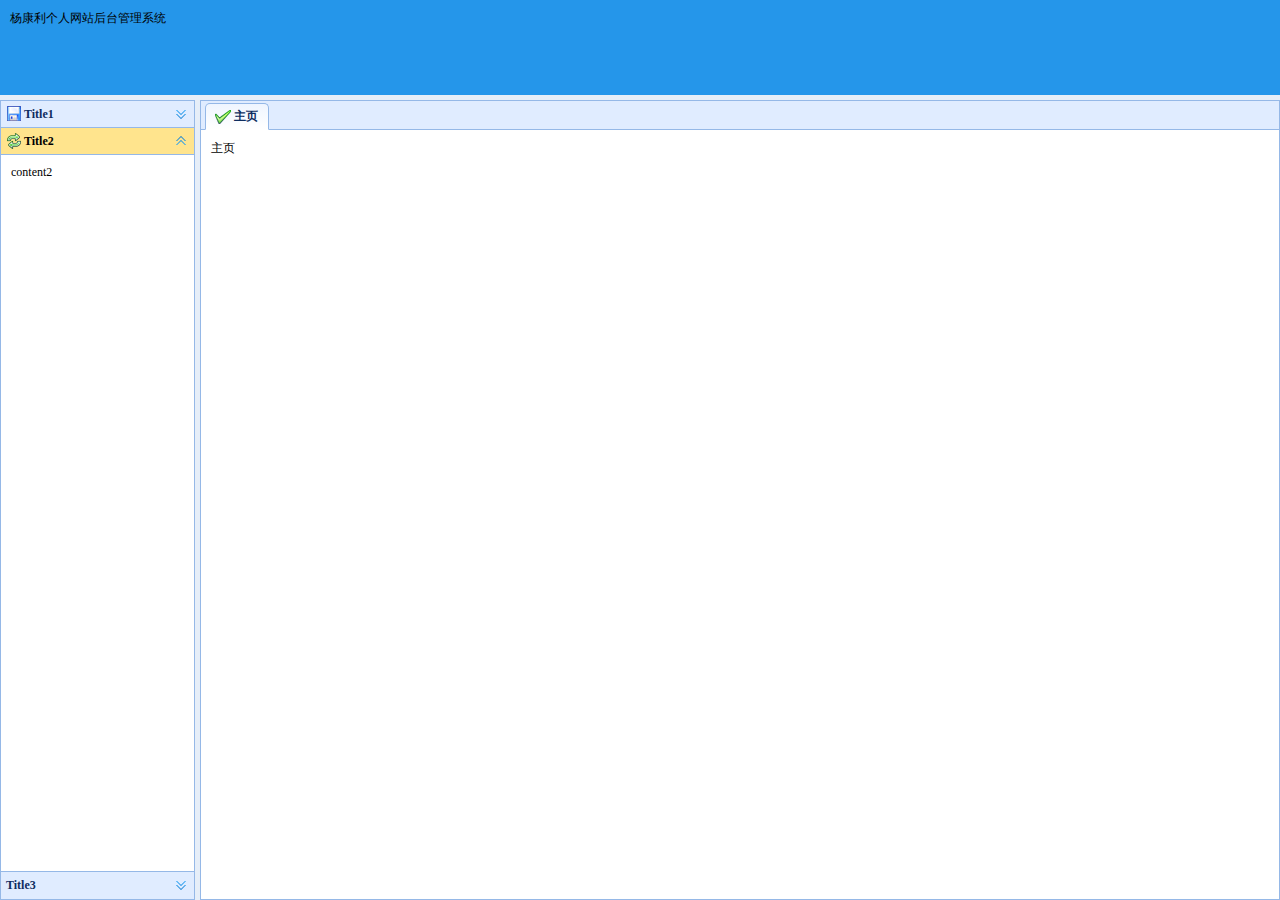
==== commit 1d2b44e3: "xiugai" ====
--- a/index.html
+++ b/index.html
@@ -21,7 +21,7 @@
 
 	<body class="easyui-layout">
 		<div data-options="region:'north', border:false, split:true," style="height:100px; background: #2596ea; padding: 10px;">
-			后台管理系统
+			杨康利个人网站后台管理系统
 		</div>
 		<div data-options="region:'west', href:'main.html', minWidth:100, split:true, border:false" style="width: 200px;"></div>
 		<div data-options="region:'center', border:false">
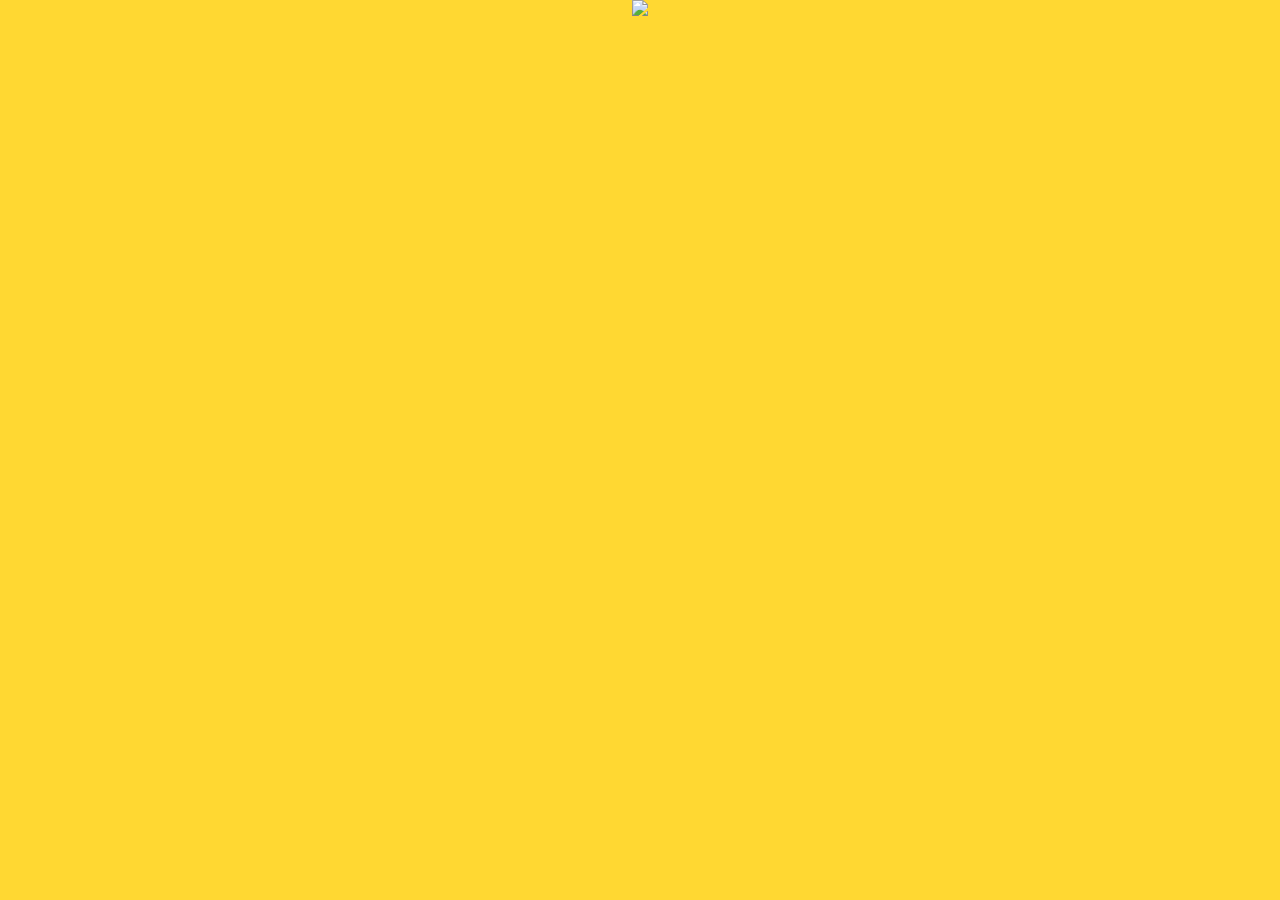
==== commit 6ae13147: "愚人节" ====
--- a/index.html
+++ b/index.html
@@ -3,31 +3,21 @@
 
 	<head>
 		<meta charset="utf-8">
-		<!-- EasyUI使用的样式表 -->
-		<link rel="stylesheet" type="text/css" href="plugs/easyui/themes/default/easyui.css">
-		<link rel="stylesheet" type="text/css" href="plugs/easyui/themes/icon.css">
-		<!-- JQuery基础  -->
-		<script type="text/javascript" src="plugs/jquery.min.js"></script>
-		<!-- EasyUI框架 -->
-		<script type="text/javascript" src="plugs/easyui/jquery.easyui.min.js"></script>
-		<!-- Bmob后端云 -->
-		<script type="text/javascript" src="plugs/bmob/bmob-min.js"></script>
-		<script>
-			$(document).ready(function() {
-
-			});
-		</script>
+		<title>愚人节快乐</title>
+		<style type="text/css">
+		
+			div {
+				text-align: center; 让div内部文字居中*/
+				margin: auto;
+			}
+			img{
+				width:100%;
+			}
+		</style>
 	</head>
 
-	<body class="easyui-layout">
-		<div data-options="region:'north', border:false, split:true," style="height:100px; background: #2596ea; padding: 10px;">
-			杨康利个人网站后台管理系统
-		</div>
-		<div data-options="region:'west', href:'main.html', minWidth:100, split:true, border:false" style="width: 200px;"></div>
-		<div data-options="region:'center', border:false">
-			<div id="tabs" class="easyui-tabs" data-options="tools:'#tab-tools', fit:true">
-				<div title="主页" data-options="iconCls:'icon-ok', closable:false" style="padding: 10px;">主页</div>
-			</div>
+	<body style="background:#FFD832; margin:0px;">
+		<div><img src="./fool.png" border=0/>
 		</div>
 	</body>
 
